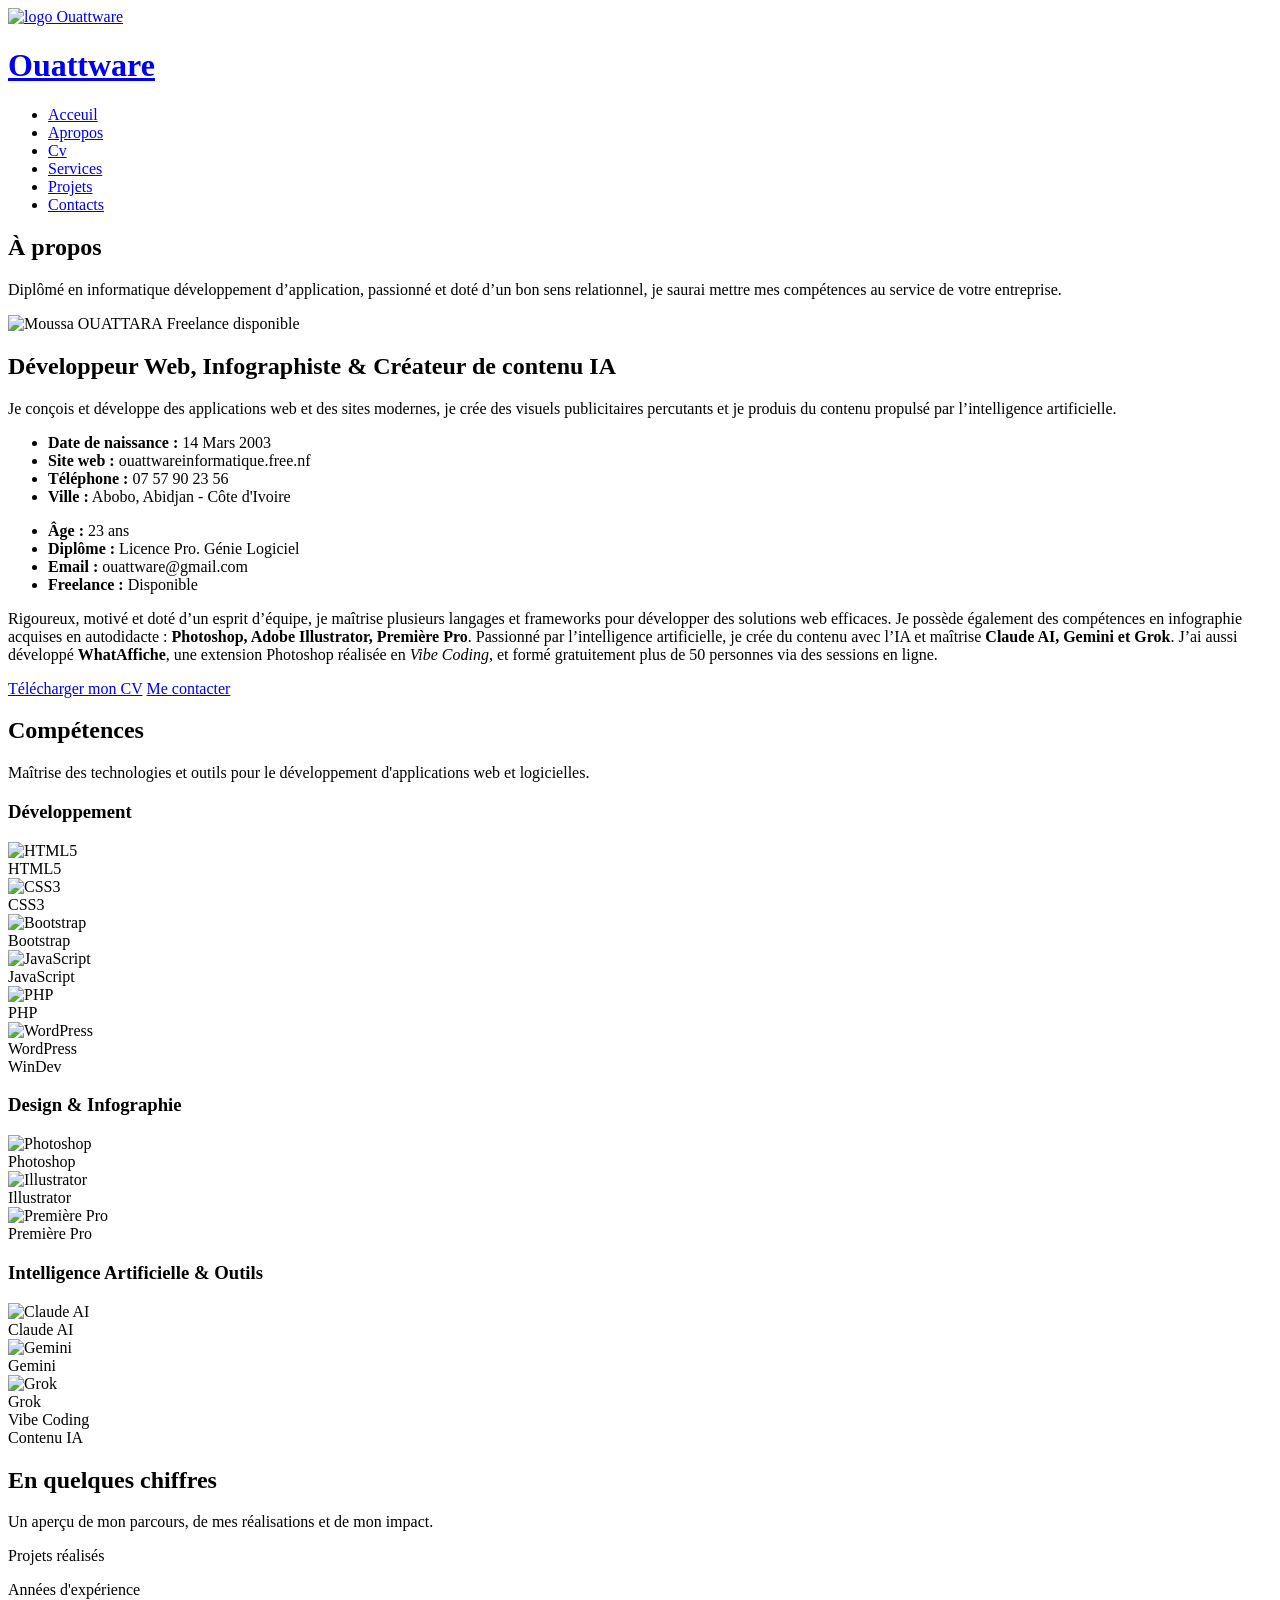
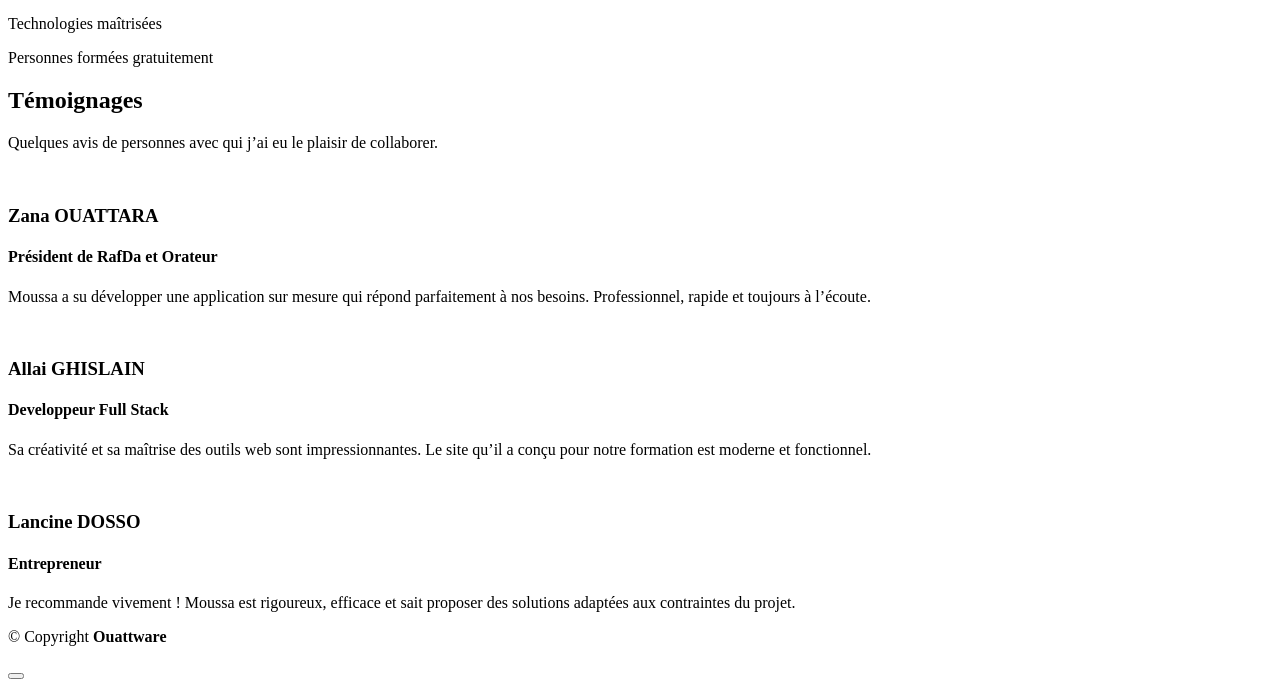
==== about.html @ c4c72423 "Add files via upload" ====
<!DOCTYPE html>
<html lang="en">

<head>
  <meta charset="utf-8">
  <meta content="width=device-width, initial-scale=1.0" name="viewport">
  <title>Apropos de moi</title>
  <meta name="description" content="">
  <meta name="keywords" content="">

  <!-- Favicons -->
  <link href="assets/img/logo.png" rel="icon">
  <link href="assets/img/ouattware.jpg" rel="apple-touch-icon">

  <!-- Fonts -->
  <link href="https://fonts.googleapis.com" rel="preconnect">
  <link href="https://fonts.gstatic.com" rel="preconnect" crossorigin>
  <link href="https://fonts.googleapis.com/css2?family=Roboto:ital,wght@0,100;0,300;0,400;0,500;0,700;0,900;1,100;1,300;1,400;1,500;1,700;1,900&family=Poppins:ital,wght@0,100;0,200;0,300;0,400;0,500;0,600;0,700;0,800;0,900;1,100;1,200;1,300;1,400;1,500;1,600;1,700;1,800;1,900&family=Raleway:ital,wght@0,100;0,200;0,300;0,400;0,500;0,600;0,700;0,800;0,900;1,100;1,200;1,300;1,400;1,500;1,600;1,700;1,800;1,900&display=swap" rel="stylesheet">

  <!-- Vendor CSS Files -->
  <link href="assets/vendor/bootstrap/css/bootstrap.min.css" rel="stylesheet">
  <link href="assets/vendor/bootstrap-icons/bootstrap-icons.css" rel="stylesheet">
  <link href="assets/vendor/aos/aos.css" rel="stylesheet">
  <link href="assets/vendor/swiper/swiper-bundle.min.css" rel="stylesheet">
  <link href="assets/vendor/glightbox/css/glightbox.min.css" rel="stylesheet">

  <!-- Main CSS File -->
  <link href="assets/css/main.css" rel="stylesheet">

  <!-- =======================================================
  * Template Name: Kelly
  * Template URL: https://bootstrapmade.com/kelly-free-bootstrap-cv-resume-html-template/
  * Updated: Aug 07 2024 with Bootstrap v5.3.3
  * Author: BootstrapMade.com
  * License: https://bootstrapmade.com/license/
  ======================================================== -->
</head>

<body class="about-page">

  <header id="header" class="header d-flex align-items-center light-background sticky-top">
    <div class="container-fluid position-relative d-flex align-items-center justify-content-between">

      <a href="index.html" class="logo d-flex align-items-center me-auto me-xl-0">
        <img src="assets/img/logo.png" alt="logo Ouattware">
        <h1 class="sitename">Ouattware</h1>
      </a>

      <nav id="navmenu" class="navmenu">
        <ul>
          <li><a href="index.html">Acceuil</a></li>
          <li><a href="about.html" class="active">Apropos</a></li>
          <li><a href="resume.html">Cv</a></li>
          <li><a href="services.html">Services</a></li>
          <li><a href="portfolio.html">Projets</a></li>
          <li><a href="contact.html">Contacts</a></li>
        </ul>
        <i class="mobile-nav-toggle d-xl-none bi bi-list"></i>
      </nav>

      <div class="header-social-links">
        <a href="https://web.facebook.com/ouattara.moussa.9659"><i class="bi bi-facebook"></i></a>
        <a href="https://www.youtube.com/@ouattware1-for-ma-tic862"><i class="bi bi-youtube"></i></a>
        <a href="https://wa.me/qr/3IEKDBV3Z6SHO1"><i class="bi bi-whatsapp"></i></a>
      </div>

    </div>
  </header>

  <main class="main">

    <!-- About Section -->
<section id="about" class="about section">

  <!-- Section Title -->
  <div class="container section-title" data-aos="fade-up">
    <h2>À propos</h2>
    <p>Diplômé en informatique développement d’application, passionné et doté d’un bon sens relationnel, je saurai mettre mes compétences au service de votre entreprise.</p>
  </div><!-- End Section Title -->

  <div class="container" data-aos="fade-up" data-aos-delay="100">

    <div class="row gy-4 justify-content-center align-items-center">
      <div class="col-lg-4">
        <div class="about-photo" data-aos="zoom-in" data-aos-delay="150">
          <img src="assets/img/Moi.jpg" class="img-fluid" alt="Moussa OUATTARA">
          <span class="about-photo-badge"><i class="bi bi-patch-check-fill"></i> Freelance disponible</span>
        </div>
      </div>
      <div class="col-lg-8 content" data-aos="fade-left" data-aos-delay="200">
        <h2>Développeur Web, Infographiste & Créateur de contenu IA</h2>
        <p class="fst-italic py-3">
          Je conçois et développe des applications web et des sites modernes, je crée des visuels publicitaires percutants et je produis du contenu propulsé par l’intelligence artificielle.
        </p>
        <div class="row about-info">
          <div class="col-lg-6">
            <ul>
              <li><i class="bi bi-calendar-event"></i> <strong>Date de naissance :</strong> <span>14 Mars 2003</span></li>
              <li><i class="bi bi-globe2"></i> <strong>Site web :</strong> <span>ouattwareinformatique.free.nf</span></li>
              <li><i class="bi bi-telephone"></i> <strong>Téléphone :</strong> <span>07 57 90 23 56</span></li>
              <li><i class="bi bi-geo-alt"></i> <strong>Ville :</strong> <span>Abobo, Abidjan - Côte d'Ivoire</span></li>
            </ul>
          </div>
          <div class="col-lg-6">
            <ul>
              <li><i class="bi bi-person"></i> <strong>Âge :</strong> <span>23 ans</span></li>
              <li><i class="bi bi-mortarboard"></i> <strong>Diplôme :</strong> <span>Licence Pro. Génie Logiciel</span></li>
              <li><i class="bi bi-envelope"></i> <strong>Email :</strong> <span>ouattware@gmail.com</span></li>
              <li><i class="bi bi-briefcase"></i> <strong>Freelance :</strong> <span>Disponible</span></li>
            </ul>
          </div>
        </div>
        <p class="py-3">
          Rigoureux, motivé et doté d’un esprit d’équipe, je maîtrise plusieurs langages et frameworks pour développer des solutions web efficaces.
          Je possède également des compétences en infographie acquises en autodidacte : <strong>Photoshop, Adobe Illustrator, Première Pro</strong>.
          Passionné par l’intelligence artificielle, je crée du contenu avec l’IA et maîtrise <strong>Claude AI, Gemini et Grok</strong>. J’ai aussi développé <strong>WhatAffiche</strong>, une extension Photoshop réalisée en <em>Vibe Coding</em>, et formé gratuitement plus de 50 personnes via des sessions en ligne.
        </p>
        <div class="about-actions" data-aos="fade-up" data-aos-delay="250">
          <a href="assets/Cv/MonCV%20actualis%C3%A9.pdf" download="Moussa-Ouattara-CV.pdf" target="_blank" rel="noopener" class="btn-about btn-about-primary"><i class="bi bi-file-earmark-pdf"></i> Télécharger mon CV</a>
          <a href="contact.html" class="btn-about btn-about-ghost"><i class="bi bi-chat-dots"></i> Me contacter</a>
        </div>
      </div>
    </div>

  </div>

</section><!-- /About Section -->

<!-- Skills Section -->
<section id="skills" class="skills section">

  <!-- Section Title -->
  <div class="container section-title" data-aos="fade-up">
    <h2>Compétences</h2>
    <p>Maîtrise des technologies et outils pour le développement d'applications web et logicielles.</p>
  </div><!-- End Section Title -->

  <div class="container" data-aos="fade-up" data-aos-delay="100">

    <!-- Développement -->
    <h3 class="skills-group-title"><i class="bi bi-code-slash"></i> Développement</h3>
    <div class="skills-grid">
      <div class="skill-card">
        <div class="skill-logo"><img src="assets/img/logos/html5.svg" alt="HTML5"></div>
        <span>HTML5</span>
      </div>
      <div class="skill-card">
        <div class="skill-logo"><img src="assets/img/logos/css3.svg" alt="CSS3"></div>
        <span>CSS3</span>
      </div>
      <div class="skill-card">
        <div class="skill-logo"><img src="assets/img/logos/bootstrap.svg" alt="Bootstrap"></div>
        <span>Bootstrap</span>
      </div>
      <div class="skill-card">
        <div class="skill-logo"><img src="assets/img/logos/javascript.svg" alt="JavaScript"></div>
        <span>JavaScript</span>
      </div>
      <div class="skill-card">
        <div class="skill-logo"><img src="assets/img/logos/php.svg" alt="PHP"></div>
        <span>PHP</span>
      </div>
      <div class="skill-card">
        <div class="skill-logo"><img src="assets/img/logos/wordpress.svg" alt="WordPress"></div>
        <span>WordPress</span>
      </div>
      <div class="skill-card">
        <div class="skill-logo skill-logo-icon"><i class="bi bi-window-stack"></i></div>
        <span>WinDev</span>
      </div>
    </div>

    <!-- Design & Infographie -->
    <h3 class="skills-group-title"><i class="bi bi-brush"></i> Design & Infographie</h3>
    <div class="skills-grid">
      <div class="skill-card">
        <div class="skill-logo"><img src="assets/img/logos/photoshop.svg" alt="Photoshop"></div>
        <span>Photoshop</span>
      </div>
      <div class="skill-card">
        <div class="skill-logo"><img src="assets/img/logos/illustrator.svg" alt="Illustrator"></div>
        <span>Illustrator</span>
      </div>
      <div class="skill-card">
        <div class="skill-logo"><img src="assets/img/logos/premierepro.svg" alt="Première Pro"></div>
        <span>Première Pro</span>
      </div>
    </div>

    <!-- Intelligence Artificielle & Outils -->
    <h3 class="skills-group-title"><i class="bi bi-robot"></i> Intelligence Artificielle & Outils</h3>
    <div class="skills-grid">
      <div class="skill-card">
        <div class="skill-logo"><img src="assets/img/logos/claude.svg" alt="Claude AI"></div>
        <span>Claude AI</span>
      </div>
      <div class="skill-card">
        <div class="skill-logo"><img src="assets/img/logos/gemini.svg" alt="Gemini"></div>
        <span>Gemini</span>
      </div>
      <div class="skill-card">
        <div class="skill-logo skill-logo--dark"><img src="assets/img/logos/grok.svg" alt="Grok"></div>
        <span>Grok</span>
      </div>
      <div class="skill-card">
        <div class="skill-logo skill-logo-icon"><i class="bi bi-stars"></i></div>
        <span>Vibe Coding</span>
      </div>
      <div class="skill-card">
        <div class="skill-logo skill-logo-icon"><i class="bi bi-pen"></i></div>
        <span>Contenu IA</span>
      </div>
    </div>

  </div>

</section><!-- /Skills Section -->

<!-- Stats Section -->
<section id="stats" class="stats section parallax-band" style="background-image: url('assets/img/bg/dark-tech.jpg');">

  <!-- Section Title -->
  <div class="container section-title" data-aos="fade-up">
    <h2>En quelques chiffres</h2>
    <p>Un aperçu de mon parcours, de mes réalisations et de mon impact.</p>
  </div><!-- End Section Title -->

  <div class="container" data-aos="fade-up" data-aos-delay="100">

    <div class="row gy-4">

      <div class="col-lg-3 col-md-6">
        <div class="stats-item text-center w-100 h-100">
          <span data-purecounter-start="0" data-purecounter-end="12" data-purecounter-duration="2" class="purecounter"></span>
          <p>Projets réalisés</p>
        </div>
      </div><!-- End Stats Item -->

      <div class="col-lg-3 col-md-6">
        <div class="stats-item text-center w-100 h-100">
          <span data-purecounter-start="0" data-purecounter-end="3" data-purecounter-duration="2" class="purecounter"></span>
          <p>Années d'expérience</p>
        </div>
      </div><!-- End Stats Item -->

      <div class="col-lg-3 col-md-6">
        <div class="stats-item text-center w-100 h-100">
          <span data-purecounter-start="0" data-purecounter-end="15" data-purecounter-duration="2" class="purecounter"></span>
          <p>Technologies maîtrisées</p>
        </div>
      </div><!-- End Stats Item -->

      <div class="col-lg-3 col-md-6">
        <div class="stats-item text-center w-100 h-100">
          <span data-purecounter-start="0" data-purecounter-end="50" data-purecounter-duration="2" class="purecounter"></span>
          <p>Personnes formées gratuitement</p>
        </div>
      </div><!-- End Stats Item -->

    </div>

  </div>

</section><!-- /Stats Section -->


    <!-- Testimonials Section -->
<section id="testimonials" class="testimonials section">

  <!-- Section Title -->
  <div class="container section-title" data-aos="fade-up">
    <h2>Témoignages</h2>
    <p>Quelques avis de personnes avec qui j’ai eu le plaisir de collaborer.</p>
  </div><!-- End Section Title -->

  <div class="container" data-aos="fade-up" data-aos-delay="100">

    <div class="swiper init-swiper">
      <script type="application/json" class="swiper-config">
        {
          "loop": true,
          "speed": 600,
          "autoplay": {
            "delay": 5000
          },
          "slidesPerView": "auto",
          "pagination": {
            "el": ".swiper-pagination",
            "type": "bullets",
            "clickable": true
          }
        }
      </script>
      <div class="swiper-wrapper">

        <!-- Témoignage 1 -->
        <div class="swiper-slide">
          <div class="testimonial-item">
            <img src="assets/img/testimonials/zana.jpg" class="testimonial-img" alt="">
            <h3>Zana OUATTARA</h3>
            <h4>Président de RafDa et Orateur</h4>
            <div class="stars">
              <i class="bi bi-star-fill"></i><i class="bi bi-star-fill"></i><i class="bi bi-star-fill"></i><i class="bi bi-star-fill"></i><i class="bi bi-star-fill"></i>
            </div>
            <p>
              <i class="bi bi-quote quote-icon-left"></i>
              <span>Moussa a su développer une application sur mesure qui répond parfaitement à nos besoins. Professionnel, rapide et toujours à l’écoute.</span>
              <i class="bi bi-quote quote-icon-right"></i>
            </p>
          </div>
        </div><!-- End testimonial item -->

        <!-- Témoignage 2 -->
        <div class="swiper-slide">
          <div class="testimonial-item">
            <img src="assets/img/testimonials/ghislain.jpg" class="testimonial-img" alt="">
            <h3>Allai GHISLAIN</h3>
            <h4>Developpeur Full Stack</h4>
            <div class="stars">
              <i class="bi bi-star-fill"></i><i class="bi bi-star-fill"></i><i class="bi bi-star-fill"></i><i class="bi bi-star-fill"></i><i class="bi bi-star-fill"></i>
            </div>
            <p>
              <i class="bi bi-quote quote-icon-left"></i>
              <span>Sa créativité et sa maîtrise des outils web sont impressionnantes. Le site qu’il a conçu pour notre formation est moderne et fonctionnel.</span>
              <i class="bi bi-quote quote-icon-right"></i>
            </p>
          </div>
        </div><!-- End testimonial item -->

        <!-- Témoignage 3 -->
        <div class="swiper-slide">
          <div class="testimonial-item">
            <img src="assets/img/testimonials/dosso.jpg" class="testimonial-img" alt="">
            <h3>Lancine DOSSO</h3>
            <h4>Entrepreneur</h4>
            <div class="stars">
              <i class="bi bi-star-fill"></i><i class="bi bi-star-fill"></i><i class="bi bi-star-fill"></i><i class="bi bi-star-fill"></i><i class="bi bi-star-fill"></i>
            </div>
            <p>
              <i class="bi bi-quote quote-icon-left"></i>
              <span>Je recommande vivement ! Moussa est rigoureux, efficace et sait proposer des solutions adaptées aux contraintes du projet.</span>
              <i class="bi bi-quote quote-icon-right"></i>
            </p>
          </div>
        </div><!-- End testimonial item -->

      </div>
      <div class="swiper-pagination"></div>
    </div>

  </div>

</section><!-- /Testimonials Section -->


  </main>

  <footer id="footer" class="footer light-background">

    <div class="container">
      <div class="copyright text-center ">
        <p>© <span>Copyright</span> <strong class="px-1 sitename">Ouattware</strong> </p>
      </div>
      <div class="social-links d-flex justify-content-center">
        <a href="https://web.facebook.com/ouattara.moussa.9659"><i class="bi bi-facebook"></i></a>
        <a href="https://www.youtube.com/@ouattware1-for-ma-tic862"><i class="bi bi-youtube"></i></a>
        <a href="tel:+2250757902356"><i class="bi bi-whatsapp"></i></a>
      </div>
      <div class="credits">
      </div>
    </div>

  </footer>

  <!-- Skill Detail Modal -->
  <div id="skill-modal" class="skill-modal" aria-hidden="true">
    <div class="skill-modal-overlay" data-close></div>
    <div class="skill-modal-dialog" role="dialog" aria-modal="true" aria-labelledby="skill-modal-title">
      <button class="skill-modal-close" data-close aria-label="Fermer"><i class="bi bi-x-lg"></i></button>
      <div class="skill-modal-logo"></div>
      <span class="skill-modal-tag"></span>
      <h3 id="skill-modal-title" class="skill-modal-title"></h3>
      <p class="skill-modal-desc"></p>
    </div>
  </div>

  <!-- Scroll Top -->
  <a href="#" id="scroll-top" class="scroll-top d-flex align-items-center justify-content-center"><i class="bi bi-arrow-up-short"></i></a>

  <!-- Preloader -->
  <div id="preloader"></div>

  <!-- Vendor JS Files -->
  <script src="assets/vendor/bootstrap/js/bootstrap.bundle.min.js"></script>
  <script src="assets/vendor/php-email-form/validate.js"></script>
  <script src="assets/vendor/aos/aos.js"></script>
  <script src="assets/vendor/waypoints/noframework.waypoints.js"></script>
  <script src="assets/vendor/purecounter/purecounter_vanilla.js"></script>
  <script src="assets/vendor/swiper/swiper-bundle.min.js"></script>
  <script src="assets/vendor/glightbox/js/glightbox.min.js"></script>
  <script src="assets/vendor/imagesloaded/imagesloaded.pkgd.min.js"></script>
  <script src="assets/vendor/isotope-layout/isotope.pkgd.min.js"></script>

  <!-- Main JS File -->
  <script src="assets/js/main.js"></script>

</body>

</html>
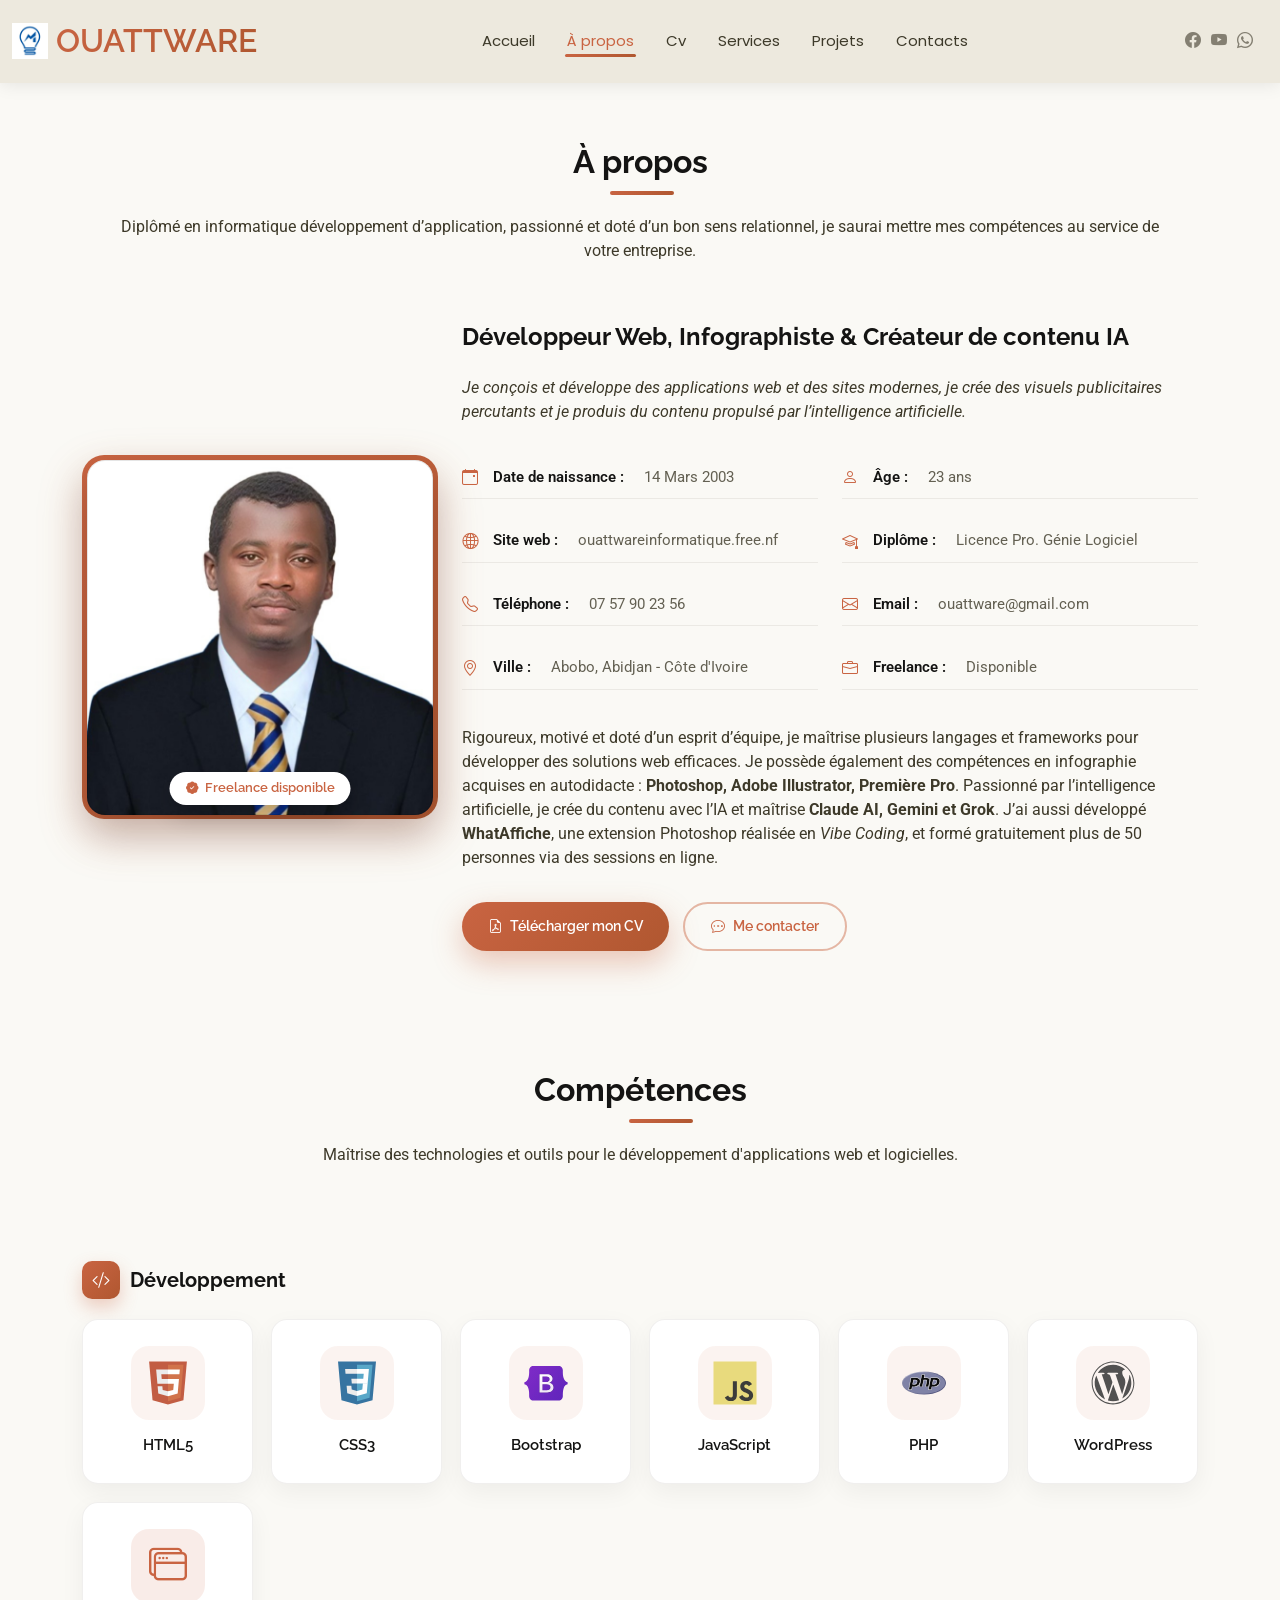
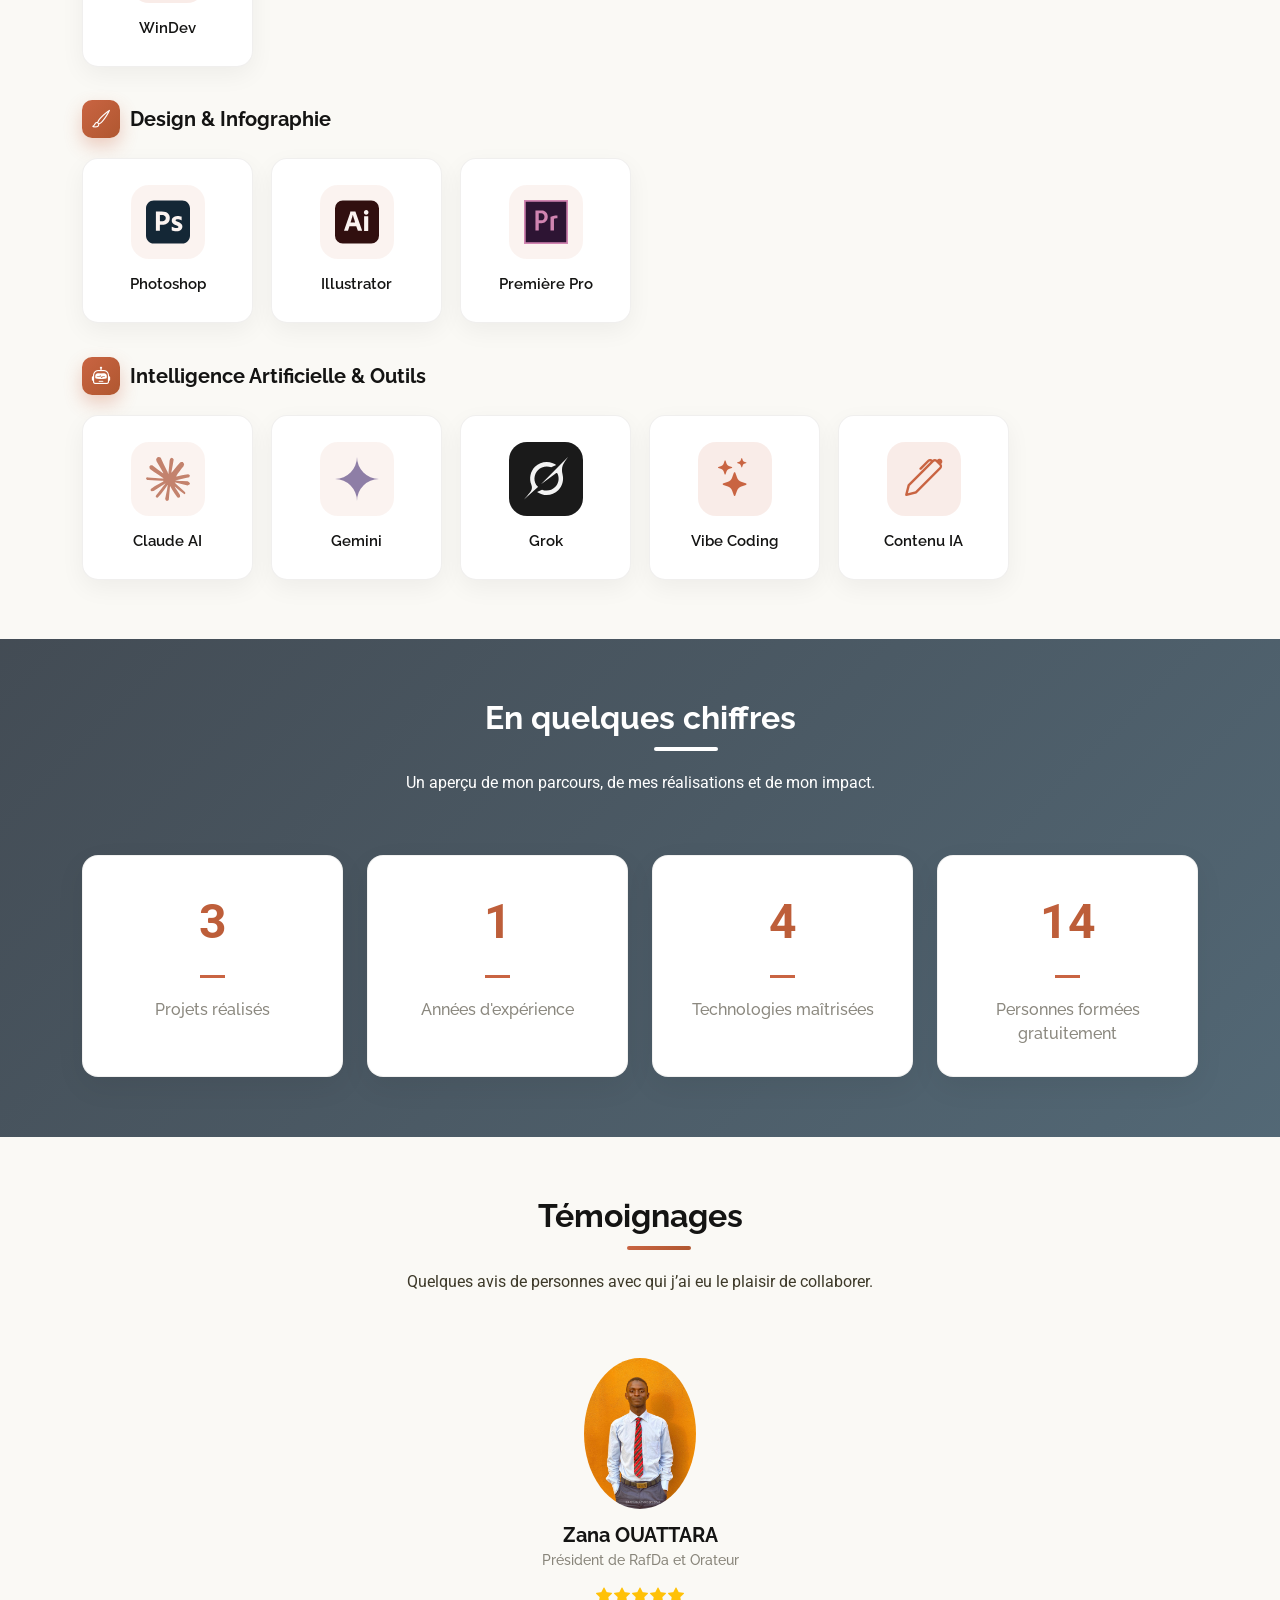
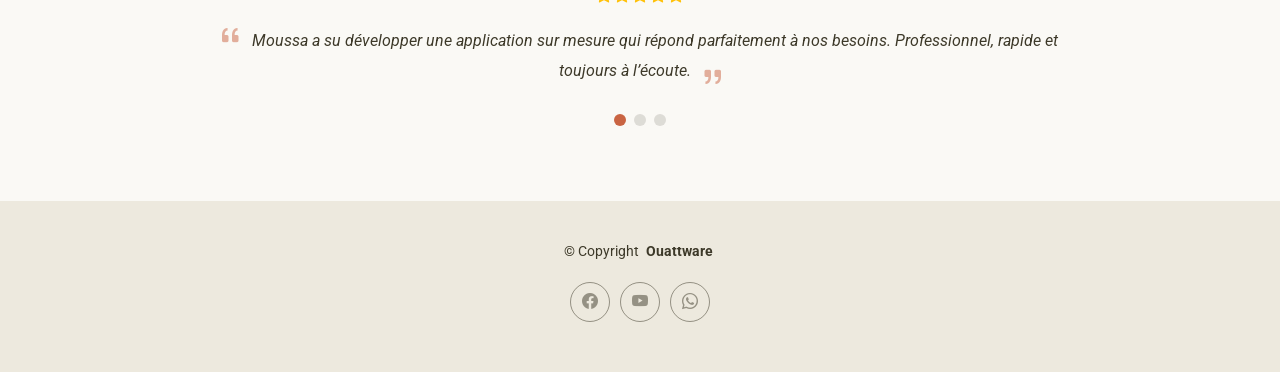
==== commit 5977488c: "Modification Email" ====
--- a/about.html
+++ b/about.html
@@ -1,10 +1,10 @@
 <!DOCTYPE html>
-<html lang="en">
+<html lang="fr">
 
 <head>
   <meta charset="utf-8">
   <meta content="width=device-width, initial-scale=1.0" name="viewport">
-  <title>Apropos de moi</title>
+  <title>À propos de moi</title>
   <meta name="description" content="">
   <meta name="keywords" content="">
 
@@ -48,8 +48,8 @@
 
       <nav id="navmenu" class="navmenu">
         <ul>
-          <li><a href="index.html">Acceuil</a></li>
-          <li><a href="about.html" class="active">Apropos</a></li>
+          <li><a href="index.html">Accueil</a></li>
+          <li><a href="about.html" class="active">À propos</a></li>
           <li><a href="resume.html">Cv</a></li>
           <li><a href="services.html">Services</a></li>
           <li><a href="portfolio.html">Projets</a></li>
@@ -105,7 +105,7 @@
             <ul>
               <li><i class="bi bi-person"></i> <strong>Âge :</strong> <span>23 ans</span></li>
               <li><i class="bi bi-mortarboard"></i> <strong>Diplôme :</strong> <span>Licence Pro. Génie Logiciel</span></li>
-              <li><i class="bi bi-envelope"></i> <strong>Email :</strong> <span>ouattware@gmail.com</span></li>
+              <li><i class="bi bi-envelope"></i> <strong>Email :</strong> <span class="js-email"></span></li>
               <li><i class="bi bi-briefcase"></i> <strong>Freelance :</strong> <span>Disponible</span></li>
             </ul>
           </div>
@@ -404,6 +404,17 @@
   <!-- Main JS File -->
   <script src="assets/js/main.js"></script>
 
+  <!-- Email masqué : reconstruit côté client pour éviter le scraping -->
+  <script>
+    (function () {
+      var e = atob('b3VhdHR3YXJlQGdtYWlsLmNvbQ==');
+      document.querySelectorAll('.js-email').forEach(function (el) {
+        el.textContent = e;
+        if (el.tagName === 'A') el.setAttribute('href', 'mailto:' + e);
+      });
+    })();
+  </script>
+
 </body>
 
 </html>
--- a/assets/css/main.css
+++ b/assets/css/main.css
@@ -0,0 +1,3873 @@
+/**
+* Template Name: Kelly
+* Template URL: https://bootstrapmade.com/kelly-free-bootstrap-cv-resume-html-template/
+* Updated: Aug 07 2024 with Bootstrap v5.3.3
+* Author: BootstrapMade.com
+* License: https://bootstrapmade.com/license/
+*/
+
+/*--------------------------------------------------------------
+# Font & Color Variables
+# Help: https://bootstrapmade.com/color-system/
+--------------------------------------------------------------*/
+/* Fonts */
+:root {
+  --default-font: "Roboto",  system-ui, -apple-system, "Segoe UI", Roboto, "Helvetica Neue", Arial, "Noto Sans", "Liberation Sans", sans-serif, "Apple Color Emoji", "Segoe UI Emoji", "Segoe UI Symbol", "Noto Color Emoji";
+  --heading-font: "Raleway",  sans-serif;
+  --nav-font: "Poppins",  sans-serif;
+}
+
+/* Global Colors - Claude/Anthropic-inspired warm theme. Updating them here will change the color scheme of the entire website */
+:root {
+  --background-color: #faf9f5; /* Background color for the entire website, including individual sections */
+  --default-color: #3d3929; /* Default color used for the majority of the text content across the entire website */
+  --heading-color: #141413; /* Color for headings, subheadings and title throughout the website */
+  --accent-color: #c96442; /* Accent color that represents your brand on the website. It's used for buttons, links, and other elements that need to stand out */
+  --surface-color: #ffffff; /* The surface color is used as a background of boxed elements within sections, such as cards, icon boxes, or other elements that require a visual separation from the global background. */
+  --contrast-color: #ffffff; /* Contrast color for text, ensuring readability against backgrounds of accent, heading, or default colors. */
+}
+
+/* Nav Menu Colors - The following color variables are used specifically for the navigation menu. They are separate from the global colors to allow for more customization options */
+:root {
+  --nav-color: #3d3929;  /* The default color of the main navmenu links */
+  --nav-hover-color: #c96442; /* Applied to main navmenu links when they are hovered over or active */
+  --nav-mobile-background-color: #ffffff; /* Used as the background color for mobile navigation menu */
+  --nav-dropdown-background-color: #ffffff; /* Used as the background color for dropdown items that appear when hovering over primary navigation items */
+  --nav-dropdown-color: #3d3929; /* Used for navigation links of the dropdown items in the navigation menu. */
+  --nav-dropdown-hover-color: #c96442; /* Similar to --nav-hover-color, this color is applied to dropdown navigation links when they are hovered over. */
+}
+
+/* Auto dark mode - follows the visitor's OS/browser preference */
+@media (prefers-color-scheme: dark) {
+  :root {
+    --background-color: #262624;
+    --default-color: #c3c0b6;
+    --heading-color: #faf9f5;
+    --accent-color: #d97757;
+    --surface-color: #30302e;
+    --contrast-color: #ffffff;
+    --nav-color: #c3c0b6;
+    --nav-hover-color: #d97757;
+    --nav-mobile-background-color: #1f1e1d;
+    --nav-dropdown-background-color: #30302e;
+    --nav-dropdown-color: #c3c0b6;
+    --nav-dropdown-hover-color: #d97757;
+  }
+}
+
+/* Color Presets - These classes override global colors when applied to any section or element, providing reuse of the sam color scheme. */
+
+.light-background {
+  --background-color: #ede9de;
+  --surface-color: #ffffff;
+}
+
+.dark-background {
+  --background-color: #1b1b19;
+  --default-color: #c3c0b6;
+  --heading-color: #faf9f5;
+  --surface-color: #262624;
+  --contrast-color: #ffffff;
+}
+
+/* In dark mode, keep "light" surfaces (header, footer) in tune with the theme */
+@media (prefers-color-scheme: dark) {
+  .light-background {
+    --background-color: #1f1e1d;
+    --surface-color: #262624;
+  }
+}
+
+/* Smooth scroll */
+:root {
+  scroll-behavior: smooth;
+}
+
+/*--------------------------------------------------------------
+# General Styling & Shared Classes
+--------------------------------------------------------------*/
+body {
+  color: var(--default-color);
+  background-color: var(--background-color);
+  font-family: var(--default-font);
+  -webkit-font-smoothing: antialiased;
+  -moz-osx-font-smoothing: grayscale;
+}
+
+a {
+  color: var(--accent-color);
+  text-decoration: none;
+  transition: 0.3s;
+}
+
+a:hover {
+  color: color-mix(in srgb, var(--accent-color), transparent 25%);
+  text-decoration: none;
+}
+
+h1,
+h2,
+h3,
+h4,
+h5,
+h6 {
+  color: var(--heading-color);
+  font-family: var(--heading-font);
+}
+
+/* PHP Email Form Messages
+------------------------------*/
+.php-email-form .error-message {
+  display: none;
+  background: #df1529;
+  color: #ffffff;
+  text-align: left;
+  padding: 15px;
+  margin-bottom: 24px;
+  font-weight: 600;
+}
+
+.php-email-form .sent-message {
+  display: none;
+  color: #ffffff;
+  background: #059652;
+  text-align: center;
+  padding: 15px;
+  margin-bottom: 24px;
+  font-weight: 600;
+}
+
+.php-email-form .loading {
+  display: none;
+  background: var(--surface-color);
+  text-align: center;
+  padding: 15px;
+  margin-bottom: 24px;
+}
+
+.php-email-form .loading:before {
+  content: "";
+  display: inline-block;
+  border-radius: 50%;
+  width: 24px;
+  height: 24px;
+  margin: 0 10px -6px 0;
+  border: 3px solid var(--accent-color);
+  border-top-color: var(--surface-color);
+  animation: php-email-form-loading 1s linear infinite;
+}
+
+@keyframes php-email-form-loading {
+  0% {
+    transform: rotate(0deg);
+  }
+
+  100% {
+    transform: rotate(360deg);
+  }
+}
+
+/*--------------------------------------------------------------
+# Global Header
+--------------------------------------------------------------*/
+.header {
+  color: var(--default-color);
+  background-color: var(--background-color);
+  padding: 15px 0;
+  transition: all 0.5s;
+  z-index: 997;
+  box-shadow: 0px 0 18px rgba(0, 0, 0, 0.1);
+}
+
+.header .logo {
+  line-height: 1;
+}
+
+.header .logo img {
+  max-height: 36px;
+  margin-right: 8px;
+}
+
+.header .logo h1 {
+  font-size: 32px;
+  margin: 0;
+  font-weight: 300;
+  text-transform: uppercase;
+  color: var(--heading-color);
+}
+
+.header .header-social-links {
+  padding-right: 15px;
+}
+
+.header .header-social-links a {
+  color: color-mix(in srgb, var(--default-color), transparent 40%);
+  padding-left: 6px;
+  display: inline-block;
+  transition: 0.3s;
+  font-size: 16px;
+}
+
+.header .header-social-links a:hover {
+  color: var(--accent-color);
+}
+
+.header .header-social-links a i {
+  line-height: 0px;
+}
+
+@media (max-width: 1200px) {
+  .header .logo {
+    order: 1;
+  }
+
+  .header .header-social-links {
+    order: 2;
+  }
+
+  .header .navmenu {
+    order: 3;
+  }
+}
+
+/* On phones the social icons crowd the logo + burger — hide them here
+   (they remain available in the footer). */
+@media (max-width: 768px) {
+  .header .header-social-links {
+    display: none;
+  }
+}
+
+/*--------------------------------------------------------------
+# About page — intro block styling & animation
+--------------------------------------------------------------*/
+
+/* Portrait with gradient frame, depth shadow and a status badge */
+.about-page .about-photo {
+  position: relative;
+  display: block;
+  padding: 5px;
+  border-radius: 22px;
+  background: var(--accent-gradient);
+  box-shadow: 0 18px 44px rgba(201, 100, 66, 0.28);
+  transition: transform 0.5s cubic-bezier(0.2, 0.7, 0.2, 1);
+}
+.about-page .about-photo:hover { transform: translateY(-6px); }
+.about-page .about-photo img {
+  border-radius: 18px;
+  display: block;
+  width: 100%;
+}
+.about-page .about-photo-badge {
+  position: absolute;
+  bottom: 14px;
+  left: 50%;
+  transform: translateX(-50%);
+  display: inline-flex;
+  align-items: center;
+  gap: 6px;
+  white-space: nowrap;
+  padding: 7px 16px;
+  border-radius: 50px;
+  font-family: var(--heading-font);
+  font-size: 12.5px;
+  font-weight: 600;
+  color: var(--accent-color);
+  background: var(--surface-color);
+  box-shadow: 0 10px 24px rgba(0, 0, 0, 0.18);
+}
+.about-page .about-photo-badge i { color: var(--accent-color); }
+
+/* Info rows: icon chip + label, with a divider and hover nudge */
+.about-page .about-info ul {
+  list-style: none;
+  padding: 0;
+  margin: 0;
+}
+.about-page .about-info li {
+  display: flex;
+  align-items: baseline;
+  gap: 10px;
+  padding: 10px 0;
+  font-size: 15px;
+  border-bottom: 1px solid color-mix(in srgb, var(--default-color), transparent 92%);
+}
+.about-page .about-info li i {
+  color: var(--accent-color);
+  font-size: 15px;
+  flex-shrink: 0;
+  transition: transform 0.3s ease;
+}
+.about-page .about-info li:hover i { transform: translateX(3px); }
+.about-page .about-info li strong { color: var(--heading-color); font-weight: 600; }
+.about-page .about-info li span { color: color-mix(in srgb, var(--default-color), transparent 20%); }
+
+/* Action buttons */
+.about-page .about-actions {
+  display: flex;
+  flex-wrap: wrap;
+  gap: 14px;
+  margin-top: 6px;
+}
+.about-page .btn-about {
+  display: inline-flex;
+  align-items: center;
+  gap: 8px;
+  padding: 12px 26px;
+  border-radius: 50px;
+  font-family: var(--heading-font);
+  font-weight: 600;
+  font-size: 14px;
+  transition: transform 0.35s ease, box-shadow 0.35s ease, background 0.35s ease, color 0.35s ease;
+}
+.about-page .btn-about-primary {
+  color: #fff;
+  background: var(--accent-gradient);
+  box-shadow: 0 12px 30px rgba(201, 100, 66, 0.35);
+}
+.about-page .btn-about-primary:hover {
+  color: #fff;
+  transform: translateY(-3px);
+  box-shadow: 0 18px 40px rgba(201, 100, 66, 0.5);
+}
+.about-page .btn-about-ghost {
+  color: var(--accent-color);
+  border: 2px solid color-mix(in srgb, var(--accent-color), transparent 55%);
+}
+.about-page .btn-about-ghost:hover {
+  color: #fff;
+  background: var(--accent-color);
+  border-color: transparent;
+  transform: translateY(-3px);
+}
+.about-page .btn-about:active { transform: scale(0.96); }
+
+/*--------------------------------------------------------------
+# Navigation Menu
+--------------------------------------------------------------*/
+/* Desktop Navigation */
+@media (min-width: 1200px) {
+  .navmenu {
+    padding: 0;
+  }
+
+  .navmenu ul {
+    margin: 0;
+    padding: 0;
+    display: flex;
+    list-style: none;
+    align-items: center;
+  }
+
+  .navmenu li {
+    position: relative;
+  }
+
+  .navmenu>ul>li {
+    white-space: nowrap;
+    padding: 15px 14px;
+  }
+
+  .navmenu>ul>li:last-child {
+    padding-right: 0;
+  }
+
+  .navmenu a,
+  .navmenu a:focus {
+    color: var(--nav-color);
+    font-size: 15px;
+    padding: 0 2px;
+    font-family: var(--nav-font);
+    font-weight: 400;
+    display: flex;
+    align-items: center;
+    justify-content: space-between;
+    white-space: nowrap;
+    transition: 0.3s;
+    position: relative;
+  }
+
+  .navmenu a i,
+  .navmenu a:focus i {
+    font-size: 12px;
+    line-height: 0;
+    margin-left: 5px;
+    transition: 0.3s;
+  }
+
+  .navmenu>ul>li>a:before {
+    content: "";
+    position: absolute;
+    height: 2px;
+    bottom: -6px;
+    left: 0;
+    background-color: var(--nav-hover-color);
+    visibility: hidden;
+    width: 0px;
+    transition: all 0.3s ease-in-out 0s;
+  }
+
+  .navmenu a:hover:before,
+  .navmenu li:hover>a:before,
+  .navmenu .active:before {
+    visibility: visible;
+    width: 25px;
+  }
+
+  .navmenu li:hover>a,
+  .navmenu .active,
+  .navmenu .active:focus {
+    color: var(--nav-hover-color);
+  }
+
+  .navmenu .dropdown ul {
+    margin: 0;
+    padding: 10px 0;
+    background: var(--nav-dropdown-background-color);
+    display: block;
+    position: absolute;
+    visibility: hidden;
+    left: 14px;
+    top: 130%;
+    opacity: 0;
+    transition: 0.3s;
+    border-radius: 4px;
+    z-index: 99;
+    box-shadow: 0px 0px 30px rgba(0, 0, 0, 0.1);
+  }
+
+  .navmenu .dropdown ul li {
+    min-width: 200px;
+  }
+
+  .navmenu .dropdown ul a {
+    padding: 10px 20px;
+    font-size: 15px;
+    text-transform: none;
+    color: var(--nav-dropdown-color);
+  }
+
+  .navmenu .dropdown ul a i {
+    font-size: 12px;
+  }
+
+  .navmenu .dropdown ul a:hover,
+  .navmenu .dropdown ul .active:hover,
+  .navmenu .dropdown ul li:hover>a {
+    color: var(--nav-dropdown-hover-color);
+  }
+
+  .navmenu .dropdown:hover>ul {
+    opacity: 1;
+    top: 100%;
+    visibility: visible;
+  }
+
+  .navmenu .dropdown .dropdown ul {
+    top: 0;
+    left: -90%;
+    visibility: hidden;
+  }
+
+  .navmenu .dropdown .dropdown:hover>ul {
+    opacity: 1;
+    top: 0;
+    left: -100%;
+    visibility: visible;
+  }
+}
+
+/* Mobile Navigation */
+@media (max-width: 1199px) {
+  .mobile-nav-toggle {
+    color: var(--nav-color);
+    font-size: 28px;
+    line-height: 0;
+    margin-right: 10px;
+    cursor: pointer;
+    transition: color 0.3s;
+  }
+
+  .navmenu {
+    padding: 0;
+    z-index: 9997;
+  }
+
+  .navmenu ul {
+    display: none;
+    list-style: none;
+    position: absolute;
+    inset: 60px 20px 20px 20px;
+    padding: 10px 0;
+    margin: 0;
+    border-radius: 6px;
+    background-color: var(--nav-mobile-background-color);
+    border: 1px solid color-mix(in srgb, var(--default-color), transparent 90%);
+    box-shadow: none;
+    overflow-y: auto;
+    transition: 0.3s;
+    z-index: 9998;
+  }
+
+  .navmenu a,
+  .navmenu a:focus {
+    color: var(--nav-dropdown-color);
+    padding: 10px 20px;
+    font-family: var(--nav-font);
+    font-size: 17px;
+    font-weight: 500;
+    display: flex;
+    align-items: center;
+    justify-content: space-between;
+    white-space: nowrap;
+    transition: 0.3s;
+  }
+
+  .navmenu a i,
+  .navmenu a:focus i {
+    font-size: 12px;
+    line-height: 0;
+    margin-left: 5px;
+    width: 30px;
+    height: 30px;
+    display: flex;
+    align-items: center;
+    justify-content: center;
+    border-radius: 50%;
+    transition: 0.3s;
+    background-color: color-mix(in srgb, var(--accent-color), transparent 90%);
+  }
+
+  .navmenu a i:hover,
+  .navmenu a:focus i:hover {
+    background-color: var(--accent-color);
+    color: var(--contrast-color);
+  }
+
+  .navmenu a:hover,
+  .navmenu .active,
+  .navmenu .active:focus {
+    color: var(--nav-dropdown-hover-color);
+  }
+
+  .navmenu .active i,
+  .navmenu .active:focus i {
+    background-color: var(--accent-color);
+    color: var(--contrast-color);
+    transform: rotate(180deg);
+  }
+
+  .navmenu .dropdown ul {
+    position: static;
+    display: none;
+    z-index: 99;
+    padding: 10px 0;
+    margin: 10px 20px;
+    background-color: var(--nav-dropdown-background-color);
+    transition: all 0.5s ease-in-out;
+  }
+
+  .navmenu .dropdown ul ul {
+    background-color: rgba(33, 37, 41, 0.1);
+  }
+
+  .navmenu .dropdown>.dropdown-active {
+    display: block;
+    background-color: rgba(33, 37, 41, 0.03);
+  }
+
+  .mobile-nav-active {
+    overflow: hidden;
+  }
+
+  .mobile-nav-active .mobile-nav-toggle {
+    color: #fff;
+    position: absolute;
+    font-size: 32px;
+    top: 15px;
+    right: 15px;
+    margin-right: 0;
+    z-index: 9999;
+  }
+
+  .mobile-nav-active .navmenu {
+    position: fixed;
+    overflow: hidden;
+    inset: 0;
+    background: rgba(33, 37, 41, 0.8);
+    transition: 0.3s;
+  }
+
+  .mobile-nav-active .navmenu>ul {
+    display: block;
+  }
+}
+
+/*--------------------------------------------------------------
+# Global Footer
+--------------------------------------------------------------*/
+.footer {
+  color: var(--default-color);
+  background-color: var(--background-color);
+  font-size: 14px;
+  padding: 40px 0;
+  position: relative;
+}
+
+.footer .copyright p {
+  margin-bottom: 0;
+}
+
+.footer .social-links {
+  margin-top: 20px;
+}
+
+.footer .social-links a {
+  display: flex;
+  align-items: center;
+  justify-content: center;
+  width: 40px;
+  height: 40px;
+  border-radius: 50%;
+  border: 1px solid color-mix(in srgb, var(--default-color), transparent 50%);
+  font-size: 16px;
+  color: color-mix(in srgb, var(--default-color), transparent 50%);
+  margin: 0 5px;
+  transition: 0.3s;
+}
+
+.footer .social-links a:hover {
+  color: var(--accent-color);
+  border-color: var(--accent-color);
+}
+
+.footer .credits {
+  margin-top: 10px;
+  font-size: 13px;
+  text-align: center;
+}
+
+/*--------------------------------------------------------------
+# Preloader
+--------------------------------------------------------------*/
+#preloader {
+  position: fixed;
+  inset: 0;
+  z-index: 9999;
+  overflow: hidden;
+  background-color: var(--background-color);
+  transition: all 0.6s ease-out;
+  width: 100%;
+  height: 100vh;
+}
+
+#preloader:before,
+#preloader:after {
+  content: "";
+  position: absolute;
+  border: 4px solid var(--accent-color);
+  border-radius: 50%;
+  animation: animate-preloader 2s cubic-bezier(0, 0.2, 0.8, 1) infinite;
+}
+
+#preloader:after {
+  animation-delay: -0.5s;
+}
+
+@keyframes animate-preloader {
+  0% {
+    width: 10px;
+    height: 10px;
+    top: calc(50% - 5px);
+    left: calc(50% - 5px);
+    opacity: 1;
+  }
+
+  100% {
+    width: 72px;
+    height: 72px;
+    top: calc(50% - 36px);
+    left: calc(50% - 36px);
+    opacity: 0;
+  }
+}
+
+/*--------------------------------------------------------------
+# Scroll Top Button
+--------------------------------------------------------------*/
+.scroll-top {
+  position: fixed;
+  visibility: hidden;
+  opacity: 0;
+  right: 15px;
+  bottom: -15px;
+  z-index: 99999;
+  background-color: var(--accent-color);
+  width: 44px;
+  height: 44px;
+  border-radius: 50px;
+  transition: all 0.4s;
+}
+
+.scroll-top i {
+  font-size: 24px;
+  color: var(--contrast-color);
+  line-height: 0;
+}
+
+.scroll-top:hover {
+  background-color: color-mix(in srgb, var(--accent-color), transparent 20%);
+  color: var(--contrast-color);
+}
+
+.scroll-top.active {
+  visibility: visible;
+  opacity: 1;
+  bottom: 15px;
+}
+
+/*--------------------------------------------------------------
+# Disable aos animation delay on mobile devices
+--------------------------------------------------------------*/
+@media screen and (max-width: 768px) {
+  [data-aos-delay] {
+    transition-delay: 0 !important;
+  }
+}
+
+/*--------------------------------------------------------------
+# Global Page Titles & Breadcrumbs
+--------------------------------------------------------------*/
+.page-title {
+  color: var(--default-color);
+  background-color: var(--background-color);
+  padding: 25px 0;
+  position: relative;
+  border-bottom: 1px solid color-mix(in srgb, var(--default-color), transparent 85%);
+}
+
+.page-title h1 {
+  font-size: 24px;
+  font-weight: 400;
+}
+
+.page-title .breadcrumbs ol {
+  display: flex;
+  flex-wrap: wrap;
+  list-style: none;
+  padding: 0;
+  margin: 0;
+  font-size: 14px;
+  font-weight: 400;
+}
+
+.page-title .breadcrumbs ol li+li {
+  padding-left: 10px;
+}
+
+.page-title .breadcrumbs ol li+li::before {
+  content: "/";
+  display: inline-block;
+  padding-right: 10px;
+  color: color-mix(in srgb, var(--default-color), transparent 70%);
+}
+
+/*--------------------------------------------------------------
+# Global Sections
+--------------------------------------------------------------*/
+section,
+.section {
+  color: var(--default-color);
+  background-color: var(--background-color);
+  padding: 60px 0;
+  scroll-margin-top: 100px;
+  overflow: clip;
+}
+
+@media (max-width: 1199px) {
+
+  section,
+  .section {
+    scroll-margin-top: 66px;
+  }
+}
+
+/*--------------------------------------------------------------
+# Global Section Titles
+--------------------------------------------------------------*/
+.section-title {
+  text-align: center;
+  padding-bottom: 60px;
+  position: relative;
+}
+
+.section-title h2 {
+  font-size: 32px;
+  font-weight: 700;
+  margin-bottom: 20px;
+  padding-bottom: 20px;
+  position: relative;
+}
+
+.section-title h2:after {
+  content: "";
+  position: absolute;
+  display: block;
+  width: 50px;
+  height: 3px;
+  background: var(--accent-color);
+  left: 0;
+  right: 0;
+  bottom: 0;
+  margin: auto;
+}
+
+.section-title p {
+  margin-bottom: 0;
+}
+
+/*--------------------------------------------------------------
+# Hero Section
+--------------------------------------------------------------*/
+.hero {
+  width: 100%;
+  min-height: calc(100vh - 82px);
+  position: relative;
+  padding: 80px 0;
+  display: flex;
+  align-items: center;
+  justify-content: center;
+}
+
+@media (max-width: 1200px) {
+  .hero {
+    min-height: calc(100vh - 68px);
+  }
+}
+
+.hero img {
+  position: absolute;
+  inset: 0;
+  display: block;
+  width: 100%;
+  height: 100%;
+  object-fit: cover;
+  z-index: 1;
+}
+
+.hero .container {
+  position: relative;
+  z-index: 4;
+}
+
+.hero h2 {
+  margin: 0;
+  font-size: 48px;
+  font-weight: 700;
+}
+
+.hero p {
+  margin: 10px 0 0 0;
+  font-size: 24px;
+  color: var(--heading-color);
+}
+
+.hero .btn-get-started {
+  color: var(--contrast-color);
+  background: var(--accent-color);
+  font-family: var(--heading-font);
+  text-transform: uppercase;
+  font-weight: 600;
+  font-size: 12px;
+  letter-spacing: 1px;
+  display: inline-block;
+  padding: 12px 40px;
+  border-radius: 50px;
+  transition: 0.5s;
+  margin-top: 30px;
+}
+
+.hero .btn-get-started:hover {
+  background: color-mix(in srgb, var(--accent-color) 90%, white 20%);
+}
+
+@media (max-width: 768px) {
+  .hero h2 {
+    font-size: 32px;
+  }
+
+  .hero p {
+    font-size: 18px;
+  }
+}
+
+/*--------------------------------------------------------------
+# About Section
+--------------------------------------------------------------*/
+.about .content h2 {
+  font-weight: 700;
+  font-size: 24px;
+}
+
+.about .content ul {
+  list-style: none;
+  padding: 0;
+}
+
+.about .content ul li {
+  margin-bottom: 20px;
+  display: flex;
+  align-items: center;
+}
+
+.about .content ul strong {
+  margin-right: 10px;
+}
+
+.about .content ul i {
+  font-size: 16px;
+  margin-right: 5px;
+  color: var(--accent-color);
+  line-height: 0;
+}
+
+/*--------------------------------------------------------------
+# Skills Section
+--------------------------------------------------------------*/
+.skills .progress {
+  height: 60px;
+  display: block;
+  background: none;
+  border-radius: 0;
+}
+
+.skills .progress .skill {
+  color: var(--heading-color);
+  padding: 0;
+  margin: 0 0 6px 0;
+  text-transform: uppercase;
+  display: block;
+  font-weight: 600;
+  font-family: var(--heading-font);
+}
+
+.skills .progress .skill .val {
+  float: right;
+  font-style: normal;
+}
+
+.skills .progress-bar-wrap {
+  background: color-mix(in srgb, var(--default-color), transparent 90%);
+  height: 10px;
+}
+
+.skills .progress-bar {
+  width: 1px;
+  height: 10px;
+  transition: 0.9s;
+  background-color: var(--accent-color);
+}
+
+/*--------------------------------------------------------------
+# Stats Section
+--------------------------------------------------------------*/
+.stats .stats-item {
+  padding: 30px;
+  width: 100%;
+}
+
+.stats .stats-item span {
+  color: var(--heading-color);
+  font-size: 48px;
+  display: block;
+  font-weight: 700;
+  margin-bottom: 20px;
+  padding-bottom: 20px;
+  position: relative;
+}
+
+.stats .stats-item span:after {
+  content: "";
+  position: absolute;
+  display: block;
+  width: 25px;
+  height: 3px;
+  background: var(--accent-color);
+  left: 0;
+  right: 0;
+  bottom: 0;
+  margin: auto;
+}
+
+.stats .stats-item p {
+  color: color-mix(in srgb, var(--default-color), transparent 40%);
+  padding: 0;
+  margin: 0;
+  font-family: var(--heading-font);
+  font-weight: 500;
+}
+
+/*--------------------------------------------------------------
+# Testimonials Section
+--------------------------------------------------------------*/
+.testimonials .section-header {
+  margin-bottom: 40px;
+}
+
+.testimonials .testimonials-carousel,
+.testimonials .testimonials-slider {
+  overflow: hidden;
+}
+
+.testimonials .testimonial-item {
+  text-align: center;
+}
+
+.testimonials .testimonial-item .testimonial-img {
+  width: 120px;
+  border-radius: 50%;
+  border: 4px solid var(--background-color);
+  margin: 0 auto;
+}
+
+.testimonials .testimonial-item h3 {
+  font-size: 20px;
+  font-weight: bold;
+  margin: 10px 0 5px 0;
+}
+
+.testimonials .testimonial-item h4 {
+  font-size: 14px;
+  color: color-mix(in srgb, var(--default-color), transparent 40%);
+  margin: 0 0 15px 0;
+}
+
+.testimonials .testimonial-item .stars {
+  margin-bottom: 15px;
+}
+
+.testimonials .testimonial-item .stars i {
+  color: #ffc107;
+  margin: 0 1px;
+}
+
+.testimonials .testimonial-item .quote-icon-left,
+.testimonials .testimonial-item .quote-icon-right {
+  color: color-mix(in srgb, var(--accent-color), transparent 50%);
+  font-size: 26px;
+  line-height: 0;
+}
+
+.testimonials .testimonial-item .quote-icon-left {
+  display: inline-block;
+  left: -5px;
+  position: relative;
+}
+
+.testimonials .testimonial-item .quote-icon-right {
+  display: inline-block;
+  right: -5px;
+  position: relative;
+  top: 10px;
+  transform: scale(-1, -1);
+}
+
+.testimonials .testimonial-item p {
+  font-style: italic;
+  margin: 0 auto 15px auto;
+}
+
+.testimonials .swiper-wrapper {
+  height: auto;
+}
+
+.testimonials .swiper-pagination {
+  margin-top: 20px;
+  position: relative;
+}
+
+.testimonials .swiper-pagination .swiper-pagination-bullet {
+  width: 12px;
+  height: 12px;
+  opacity: 1;
+  background-color: color-mix(in srgb, var(--default-color), transparent 85%);
+}
+
+.testimonials .swiper-pagination .swiper-pagination-bullet-active {
+  background-color: var(--accent-color);
+}
+
+@media (min-width: 992px) {
+  .testimonials .testimonial-item p {
+    width: 80%;
+  }
+}
+
+/*--------------------------------------------------------------
+# Resume Section
+--------------------------------------------------------------*/
+.resume .resume-title {
+  color: var(--heading-color);
+  font-size: 26px;
+  font-weight: 700;
+  margin-top: 20px;
+  margin-bottom: 20px;
+}
+
+.resume .resume-item {
+  padding: 0 0 20px 20px;
+  margin-top: -2px;
+  border-left: 2px solid var(--accent-color);
+  position: relative;
+}
+
+.resume .resume-item h4 {
+  line-height: 18px;
+  font-size: 18px;
+  font-weight: 600;
+  text-transform: uppercase;
+  color: color-mix(in srgb, var(--default-color), transparent 20%);
+  margin-bottom: 10px;
+}
+
+.resume .resume-item h5 {
+  font-size: 16px;
+  padding: 5px 15px;
+  display: inline-block;
+  font-weight: 600;
+  margin-bottom: 10px;
+}
+
+.resume .resume-item ul {
+  padding-left: 20px;
+}
+
+.resume .resume-item ul li {
+  padding-bottom: 10px;
+}
+
+.resume .resume-item:last-child {
+  padding-bottom: 0;
+}
+
+.resume .resume-item::before {
+  content: "";
+  position: absolute;
+  width: 16px;
+  height: 16px;
+  border-radius: 50px;
+  left: -9px;
+  top: 0;
+  background: var(--background-color);
+  border: 2px solid var(--accent-color);
+}
+
+/*--------------------------------------------------------------
+# Services Section
+--------------------------------------------------------------*/
+.services .service-item {
+  background-color: var(--surface-color);
+  box-shadow: 0px 5px 90px 0px rgba(0, 0, 0, 0.1);
+  height: 100%;
+  padding: 60px 30px;
+  text-align: center;
+  transition: 0.3s;
+  border-radius: 5px;
+}
+
+.services .service-item .icon {
+  margin: 0 auto;
+  width: 100px;
+  height: 100px;
+  display: flex;
+  align-items: center;
+  justify-content: center;
+  transition: ease-in-out 0.3s;
+  position: relative;
+}
+
+.services .service-item .icon i {
+  font-size: 36px;
+  transition: 0.5s;
+  position: relative;
+}
+
+.services .service-item .icon svg {
+  position: absolute;
+  top: 0;
+  left: 0;
+}
+
+.services .service-item .icon svg path {
+  transition: 0.5s;
+  fill: color-mix(in srgb, var(--default-color), transparent 95%);
+}
+
+.services .service-item h3 {
+  font-weight: 700;
+  margin: 10px 0 15px 0;
+  font-size: 22px;
+}
+
+.services .service-item p {
+  line-height: 24px;
+  font-size: 14px;
+  margin-bottom: 0;
+}
+
+.services .service-item:hover {
+  box-shadow: 0px 5px 35px 0px rgba(0, 0, 0, 0.1);
+}
+
+.services .service-item.item-cyan i {
+  color: #0dcaf0;
+}
+
+.services .service-item.item-cyan:hover .icon i {
+  color: #000;
+}
+
+.services .service-item.item-cyan:hover .icon path {
+  fill: #0dcaf0;
+}
+
+.services .service-item.item-orange i {
+  color: #fd7e14;
+}
+
+.services .service-item.item-orange:hover .icon i {
+  color: #000;
+}
+
+.services .service-item.item-orange:hover .icon path {
+  fill: #fd7e14;
+}
+
+.services .service-item.item-teal i {
+  color: #20c997;
+}
+
+.services .service-item.item-teal:hover .icon i {
+  color: #000;
+}
+
+.services .service-item.item-teal:hover .icon path {
+  fill: #20c997;
+}
+
+.services .service-item.item-red i {
+  color: #df1529;
+}
+
+.services .service-item.item-red:hover .icon i {
+  color: #000;
+}
+
+.services .service-item.item-red:hover .icon path {
+  fill: #df1529;
+}
+
+.services .service-item.item-indigo i {
+  color: #6610f2;
+}
+
+.services .service-item.item-indigo:hover .icon i {
+  color: #000;
+}
+
+.services .service-item.item-indigo:hover .icon path {
+  fill: #6610f2;
+}
+
+.services .service-item.item-pink i {
+  color: #f3268c;
+}
+
+.services .service-item.item-pink:hover .icon i {
+  color: #000;
+}
+
+.services .service-item.item-pink:hover .icon path {
+  fill: #f3268c;
+}
+
+/*--------------------------------------------------------------
+# Portfolio Section
+--------------------------------------------------------------*/
+.portfolio .portfolio-filters {
+  padding: 0;
+  margin: 0 auto 20px auto;
+  list-style: none;
+  text-align: center;
+}
+
+.portfolio .portfolio-filters li {
+  cursor: pointer;
+  display: inline-block;
+  padding: 8px 20px 10px 20px;
+  margin: 0;
+  font-size: 15px;
+  font-weight: 500;
+  line-height: 1;
+  margin-bottom: 5px;
+  border-radius: 50px;
+  transition: all 0.3s ease-in-out;
+  font-family: var(--heading-font);
+}
+
+.portfolio .portfolio-filters li:hover,
+.portfolio .portfolio-filters li.filter-active {
+  color: var(--contrast-color);
+  background-color: var(--accent-color);
+}
+
+.portfolio .portfolio-filters li:first-child {
+  margin-left: 0;
+}
+
+.portfolio .portfolio-filters li:last-child {
+  margin-right: 0;
+}
+
+@media (max-width: 575px) {
+  .portfolio .portfolio-filters li {
+    font-size: 14px;
+    margin: 0 0 10px 0;
+  }
+}
+
+.portfolio .portfolio-item {
+  position: relative;
+  overflow: hidden;
+}
+
+.portfolio .portfolio-item .portfolio-info {
+  opacity: 0;
+  position: absolute;
+  left: 12px;
+  right: 12px;
+  bottom: -100%;
+  z-index: 3;
+  transition: all ease-in-out 0.5s;
+  background: color-mix(in srgb, var(--surface-color), transparent 10%);
+  padding: 15px;
+}
+
+.portfolio .portfolio-item .portfolio-info h4 {
+  font-size: 18px;
+  font-weight: 600;
+  padding-right: 50px;
+}
+
+.portfolio .portfolio-item .portfolio-info p {
+  color: color-mix(in srgb, var(--default-color), transparent 30%);
+  font-size: 14px;
+  margin-bottom: 0;
+  padding-right: 50px;
+}
+
+.portfolio .portfolio-item .portfolio-info .preview-link,
+.portfolio .portfolio-item .portfolio-info .details-link {
+  position: absolute;
+  right: 50px;
+  font-size: 24px;
+  top: calc(50% - 14px);
+  color: color-mix(in srgb, var(--default-color), transparent 30%);
+  transition: 0.3s;
+  line-height: 0;
+}
+
+.portfolio .portfolio-item .portfolio-info .preview-link:hover,
+.portfolio .portfolio-item .portfolio-info .details-link:hover {
+  color: var(--accent-color);
+}
+
+.portfolio .portfolio-item .portfolio-info .details-link {
+  right: 14px;
+  font-size: 28px;
+}
+
+.portfolio .portfolio-item:hover .portfolio-info {
+  opacity: 1;
+  bottom: 0;
+}
+
+/*--------------------------------------------------------------
+# Portfolio Details Section
+--------------------------------------------------------------*/
+.portfolio-details .portfolio-details-slider img {
+  width: 100%;
+}
+
+.portfolio-details .portfolio-details-slider .swiper-pagination {
+  margin-top: 20px;
+  position: relative;
+}
+
+.portfolio-details .portfolio-details-slider .swiper-pagination .swiper-pagination-bullet {
+  width: 12px;
+  height: 12px;
+  background-color: color-mix(in srgb, var(--default-color), transparent 85%);
+  opacity: 1;
+}
+
+.portfolio-details .portfolio-details-slider .swiper-pagination .swiper-pagination-bullet-active {
+  background-color: var(--accent-color);
+}
+
+.portfolio-details .portfolio-info {
+  background-color: var(--surface-color);
+  padding: 30px;
+  box-shadow: 0px 0 30px rgba(0, 0, 0, 0.1);
+}
+
+.portfolio-details .portfolio-info h3 {
+  font-size: 22px;
+  font-weight: 700;
+  margin-bottom: 20px;
+  padding-bottom: 20px;
+  border-bottom: 1px solid color-mix(in srgb, var(--default-color), transparent 85%);
+}
+
+.portfolio-details .portfolio-info ul {
+  list-style: none;
+  padding: 0;
+  font-size: 15px;
+}
+
+.portfolio-details .portfolio-info ul li+li {
+  margin-top: 10px;
+}
+
+.portfolio-details .portfolio-description {
+  padding-top: 30px;
+}
+
+.portfolio-details .portfolio-description h2 {
+  font-size: 26px;
+  font-weight: 700;
+  margin-bottom: 20px;
+}
+
+.portfolio-details .portfolio-description p {
+  padding: 0;
+  color: color-mix(in srgb, var(--default-color), transparent 30%);
+}
+
+/*--------------------------------------------------------------
+# Contact Section
+--------------------------------------------------------------*/
+.contact .info-wrap {
+  background-color: var(--surface-color);
+  box-shadow: 0px 0px 20px rgba(0, 0, 0, 0.1);
+  padding: 30px;
+}
+
+@media (max-width: 575px) {
+  .contact .info-wrap {
+    padding: 20px;
+  }
+}
+
+.contact .info-item {
+  margin-bottom: 40px;
+}
+
+.contact .info-item i {
+  font-size: 20px;
+  color: var(--accent-color);
+  background: color-mix(in srgb, var(--accent-color), transparent 92%);
+  width: 44px;
+  height: 44px;
+  display: flex;
+  justify-content: center;
+  align-items: center;
+  border-radius: 50px;
+  transition: all 0.3s ease-in-out;
+  margin-right: 15px;
+}
+
+.contact .info-item h3 {
+  padding: 0;
+  font-size: 18px;
+  font-weight: 700;
+  margin-bottom: 5px;
+}
+
+.contact .info-item p {
+  padding: 0;
+  margin-bottom: 0;
+  font-size: 14px;
+}
+
+.contact .info-item:hover i {
+  background: var(--accent-color);
+  color: var(--contrast-color);
+}
+
+.contact .php-email-form {
+  background-color: var(--surface-color);
+  height: 100%;
+  padding: 30px;
+  box-shadow: 0px 0px 20px rgba(0, 0, 0, 0.1);
+}
+
+@media (max-width: 575px) {
+  .contact .php-email-form {
+    padding: 20px;
+  }
+}
+
+.contact .php-email-form input[type=text],
+.contact .php-email-form input[type=email],
+.contact .php-email-form textarea {
+  font-size: 14px;
+  padding: 10px 15px;
+  box-shadow: none;
+  border-radius: 0;
+  color: var(--default-color);
+  background-color: var(--surface-color);
+  border-color: color-mix(in srgb, var(--default-color), transparent 80%);
+}
+
+.contact .php-email-form input[type=text]:focus,
+.contact .php-email-form input[type=email]:focus,
+.contact .php-email-form textarea:focus {
+  border-color: var(--accent-color);
+}
+
+.contact .php-email-form input[type=text]::placeholder,
+.contact .php-email-form input[type=email]::placeholder,
+.contact .php-email-form textarea::placeholder {
+  color: color-mix(in srgb, var(--default-color), transparent 70%);
+}
+
+.contact .php-email-form button[type=submit] {
+  color: var(--contrast-color);
+  background: var(--accent-color);
+  border: 0;
+  padding: 10px 30px;
+  transition: 0.4s;
+  border-radius: 50px;
+}
+
+.contact .php-email-form button[type=submit]:hover {
+  background: color-mix(in srgb, var(--accent-color), transparent 25%);
+}
+
+/*--------------------------------------------------------------
+# Starter Section Section
+--------------------------------------------------------------*/
+.starter-section {
+  /* Add your styles here */
+}
+/*--------------------------------------------------------------
+# Enhancements - Animations & Modern Styling (custom)
+--------------------------------------------------------------*/
+
+/* Accent gradient reused across the site */
+:root {
+  --accent-gradient: linear-gradient(135deg, #c96442 0%, #b05730 100%);
+}
+
+/* Dark-mode gradient override (placed after the default so it wins the cascade) */
+@media (prefers-color-scheme: dark) {
+  :root {
+    --accent-gradient: linear-gradient(135deg, #d97757 0%, #b05730 100%);
+  }
+}
+
+/* Smooth reveal keyframes */
+@keyframes fadeUp {
+  0% { opacity: 0; transform: translateY(28px); }
+  100% { opacity: 1; transform: translateY(0); }
+}
+
+@keyframes shine {
+  0% { left: -120%; }
+  60%, 100% { left: 140%; }
+}
+
+@keyframes gradientMove {
+  0% { background-position: 0% 50%; }
+  50% { background-position: 100% 50%; }
+  100% { background-position: 0% 50%; }
+}
+
+@keyframes heroZoom {
+  0% { transform: scale(1); }
+  100% { transform: scale(1.08); }
+}
+
+/* ---------- Header / Nav ---------- */
+.header {
+  transition: all 0.4s ease;
+}
+
+body.scrolled .header {
+  box-shadow: 0 6px 28px rgba(0, 0, 0, 0.12);
+  background-color: color-mix(in srgb, var(--background-color), transparent 8%);
+}
+
+/* backdrop-filter only on desktop: on mobile it breaks the fixed nav overlay */
+@media (min-width: 1200px) {
+  .header {
+    backdrop-filter: saturate(160%) blur(6px);
+  }
+}
+
+.header .logo h1 {
+  background: var(--accent-gradient);
+  -webkit-background-clip: text;
+  background-clip: text;
+  -webkit-text-fill-color: transparent;
+  font-weight: 600;
+}
+
+@media (min-width: 1200px) {
+  /* Enhance the template's existing underline (::before) - no extra line */
+  .navmenu > ul > li > a:before {
+    height: 3px;
+    bottom: -4px;
+    border-radius: 3px;
+    background: var(--accent-gradient);
+  }
+  .navmenu a:hover:before,
+  .navmenu li:hover > a:before,
+  .navmenu .active:before {
+    width: 100%;
+  }
+}
+
+/* ---------- Hero ---------- */
+.hero::before {
+  content: "";
+  position: absolute;
+  inset: 0;
+  z-index: 3;
+  background: linear-gradient(180deg,
+    color-mix(in srgb, #1b1b19, transparent 35%) 0%,
+    color-mix(in srgb, #1b1b19, transparent 55%) 100%);
+}
+
+.hero img {
+  transform: scale(1.08);
+  will-change: transform;
+  object-position: center 22%;
+}
+
+@media (max-width: 768px) {
+  .hero img {
+    object-position: center 18%;
+  }
+}
+
+.hero .container {
+  animation: fadeUp 1.1s ease both;
+  will-change: transform, opacity;
+}
+
+.hero h2 {
+  color: #ffffff;
+  letter-spacing: 0.5px;
+  text-shadow: 0 4px 24px rgba(0, 0, 0, 0.35);
+}
+
+.hero h2 .accent-text {
+  background: linear-gradient(90deg, #c96442, #d97757, #b05730, #c96442);
+  background-size: 300% 100%;
+  -webkit-background-clip: text;
+  background-clip: text;
+  -webkit-text-fill-color: transparent;
+  animation: gradientMove 6s ease infinite;
+}
+
+.hero p {
+  color: rgba(255, 255, 255, 0.9);
+}
+
+.hero .typed-cursor {
+  color: #d97757;
+  font-weight: 300;
+}
+
+.hero .hero-cta {
+  display: flex;
+  gap: 14px;
+  justify-content: center;
+  flex-wrap: wrap;
+}
+
+.hero .btn-get-started {
+  position: relative;
+  overflow: hidden;
+  background: var(--accent-gradient);
+  box-shadow: 0 10px 30px rgba(201, 100, 66, 0.35);
+}
+
+.hero .btn-get-started::after {
+  content: "";
+  position: absolute;
+  top: 0;
+  left: -120%;
+  width: 60%;
+  height: 100%;
+  background: linear-gradient(120deg, transparent, rgba(255, 255, 255, 0.45), transparent);
+  transform: skewX(-20deg);
+  animation: shine 3.5s ease-in-out infinite;
+}
+
+.hero .btn-get-started:hover {
+  transform: translateY(-3px);
+  box-shadow: 0 16px 40px rgba(201, 100, 66, 0.45);
+}
+
+.hero .btn-outline {
+  color: #fff;
+  border: 2px solid rgba(255, 255, 255, 0.7);
+  background: transparent;
+  font-family: var(--heading-font);
+  text-transform: uppercase;
+  font-weight: 600;
+  font-size: 12px;
+  letter-spacing: 1px;
+  display: inline-block;
+  padding: 12px 36px;
+  border-radius: 50px;
+  transition: 0.4s;
+  margin-top: 30px;
+}
+
+.hero .btn-outline:hover {
+  background: #fff;
+  color: var(--accent-color);
+  transform: translateY(-3px);
+}
+
+/* ---------- Hero dev orbit (web-development themed, animated) ---------- */
+/* Signature element: a pulsing "code core" encircled by the real tech stack,
+   the front-end trio orbiting one way, the back-end/CMS trio the other.
+   Everything scales from a single --size token so the geometry never drifts. */
+.dev-orbit {
+  --size: clamp(240px, 30vw, 480px);
+  --r-ai: calc(var(--size) * 0.45);
+  --r-outer: calc(var(--size) * 0.31);
+  --r-inner: calc(var(--size) * 0.18);
+  --badge: calc(var(--size) * 0.12);
+  --orbit-scale: 1;      /* driven by scroll for the "expand" effect */
+  --orbit-drift: 0px;    /* driven by scroll for a gentle downward drift */
+  --orbit-fade: 1;       /* driven by scroll for the fade-out */
+  --orbit-base-op: 1;    /* per-breakpoint ceiling (dimmed on mobile) */
+  position: absolute;
+  top: 50%;
+  right: 3%;
+  transform: translateY(calc(-50% + var(--orbit-drift))) scale(var(--orbit-scale));
+  opacity: calc(var(--orbit-base-op) * var(--orbit-fade));
+  z-index: 3;
+  width: var(--size);
+  height: var(--size);
+  pointer-events: none;
+}
+
+/* Decorative orbit rings */
+.dev-orbit__ring {
+  position: absolute;
+  top: 50%;
+  left: 50%;
+  transform: translate(-50%, -50%);
+  border-radius: 50%;
+  border: 1px dashed color-mix(in srgb, var(--accent-color), transparent 55%);
+}
+
+.dev-orbit__ring--ai {
+  width: calc(var(--r-ai) * 2);
+  height: calc(var(--r-ai) * 2);
+  animation: orbitRingSpin 80s linear infinite;
+}
+
+.dev-orbit__ring--outer {
+  width: calc(var(--r-outer) * 2);
+  height: calc(var(--r-outer) * 2);
+  animation: orbitRingSpin 60s linear infinite reverse;
+}
+
+.dev-orbit__ring--inner {
+  width: calc(var(--r-inner) * 2);
+  height: calc(var(--r-inner) * 2);
+  border-style: dotted;
+  border-color: color-mix(in srgb, var(--accent-color), transparent 65%);
+  animation: orbitRingSpin 40s linear infinite;
+}
+
+/* Central code core */
+.dev-orbit__core {
+  position: absolute;
+  top: 50%;
+  left: 50%;
+  width: calc(var(--size) * 0.22);
+  height: calc(var(--size) * 0.22);
+  transform: translate(-50%, -50%);
+  border-radius: 50%;
+  display: grid;
+  place-items: center;
+  background: radial-gradient(circle at 32% 28%, #f4c3a6 0%, #d97757 30%, #c96442 58%, #8a4128 100%);
+  box-shadow:
+    inset -8px -8px 22px rgba(0, 0, 0, 0.45),
+    inset 7px 7px 18px rgba(255, 255, 255, 0.22),
+    0 0 55px rgba(201, 100, 66, 0.5),
+    0 0 120px rgba(217, 119, 87, 0.25);
+  animation: orbitCorePulse 4.5s ease-in-out infinite;
+}
+
+.dev-orbit__core i {
+  font-size: calc(var(--size) * 0.1);
+  color: #fff;
+  line-height: 1;
+  text-shadow: 0 2px 12px rgba(0, 0, 0, 0.4);
+}
+
+/* Tech badges that orbit the core */
+.dev-orbit__badge {
+  position: absolute;
+  top: 50%;
+  left: 50%;
+  width: var(--badge);
+  height: var(--badge);
+  margin: calc(var(--badge) / -2) 0 0 calc(var(--badge) / -2);
+  border-radius: calc(var(--badge) * 0.26);
+  display: grid;
+  place-items: center;
+  background: rgba(255, 255, 255, 0.95);
+  box-shadow: 0 10px 24px rgba(0, 0, 0, 0.28), 0 2px 6px rgba(0, 0, 0, 0.18);
+  outline: 1px solid rgba(0, 0, 0, 0.06);
+}
+
+.dev-orbit__badge img {
+  width: 58%;
+  height: 58%;
+  object-fit: contain;
+}
+
+/* AI trio on the outermost ring — the "intelligence" layer, softly highlighted */
+.dev-orbit__badge--a1,
+.dev-orbit__badge--a2,
+.dev-orbit__badge--a3 {
+  --r: var(--r-ai);
+  animation: orbitTravel 34s linear infinite;
+  box-shadow: 0 10px 26px rgba(0, 0, 0, 0.3), 0 0 22px rgba(217, 119, 87, 0.55);
+  outline-color: color-mix(in srgb, var(--accent-color), transparent 55%);
+}
+.dev-orbit__badge--a2 { animation-delay: -11.33s; }
+/* Grok's logo is white-on-transparent → give it a dark badge (on-brand) */
+.dev-orbit__badge--a3 { animation-delay: -22.66s; background: #1a1a1a; }
+
+/* Front-end trio on the middle ring */
+.dev-orbit__badge--o1,
+.dev-orbit__badge--o2,
+.dev-orbit__badge--o3 {
+  --r: var(--r-outer);
+  animation: orbitTravel 26s linear infinite reverse;
+}
+.dev-orbit__badge--o2 { animation-delay: -8.66s; }
+.dev-orbit__badge--o3 { animation-delay: -17.33s; }
+
+/* Back-end / CMS trio on the inner ring */
+.dev-orbit__badge--i1,
+.dev-orbit__badge--i2,
+.dev-orbit__badge--i3 {
+  --r: var(--r-inner);
+  animation: orbitTravel 18s linear infinite;
+}
+.dev-orbit__badge--i2 { animation-delay: -6s; }
+.dev-orbit__badge--i3 { animation-delay: -12s; }
+
+/* Self-contained orbit: outer rotate carries the badge around,
+   inner counter-rotate keeps the logo upright the whole way. */
+@keyframes orbitTravel {
+  from { transform: rotate(0turn) translateX(var(--r)) rotate(0turn); }
+  to   { transform: rotate(1turn) translateX(var(--r)) rotate(-1turn); }
+}
+
+@keyframes orbitRingSpin {
+  from { transform: translate(-50%, -50%) rotate(0turn); }
+  to   { transform: translate(-50%, -50%) rotate(1turn); }
+}
+
+@keyframes orbitCorePulse {
+  0%, 100% { box-shadow: inset -8px -8px 22px rgba(0,0,0,.45), inset 7px 7px 18px rgba(255,255,255,.22), 0 0 45px rgba(201,100,66,.45), 0 0 100px rgba(217,119,87,.2); }
+  50%      { box-shadow: inset -8px -8px 22px rgba(0,0,0,.45), inset 7px 7px 18px rgba(255,255,255,.22), 0 0 70px rgba(201,100,66,.65), 0 0 150px rgba(217,119,87,.35); }
+}
+
+/* Hero content: centered by default (mobile), split to the left on desktop */
+.hero .hero-split { text-align: center; }
+
+/* Two-column desktop hero: content owns the left, orbit owns the right.
+   Bootstrap's .justify-content-center utility is !important, so we match it. */
+@media (min-width: 992px) {
+  .hero .hero-split { text-align: left; }
+  .hero .hero-split .row { justify-content: flex-start !important; }
+  .hero .hero-split .col-lg-9 { max-width: 560px; margin-left: 0; margin-right: 0; }
+  .hero .hero-split .hero-avatar { margin-left: 0; margin-right: 0; }
+  .hero .hero-split .hero-cta { justify-content: flex-start; }
+  .hero .hero-split h2 { font-size: 56px; }
+}
+
+/* Below the two-column breakpoint: the orbit becomes an ambient element
+   that frames the centered content instead of sitting beside it. */
+@media (max-width: 991px) {
+  .dev-orbit {
+    --size: min(96vw, 460px);
+    top: 42%;
+    left: 50%;
+    right: auto;
+    transform: translate(-50%, calc(-50% + var(--orbit-drift))) scale(var(--orbit-scale));
+    z-index: 2;               /* behind the content, in front of the backdrop */
+    --orbit-base-op: 0.65;
+  }
+  /* Hide the core on mobile so the avatar becomes the natural centre */
+  .dev-orbit__core { display: none; }
+  .hero .hero-split { position: relative; z-index: 4; }
+}
+
+@media (max-width: 480px) {
+  .dev-orbit { --size: min(112vw, 420px); --orbit-base-op: 0.5; }
+  /* Drop the inner ring on the smallest screens to keep it uncluttered */
+  .dev-orbit__ring--inner,
+  .dev-orbit__badge--i1,
+  .dev-orbit__badge--i2,
+  .dev-orbit__badge--i3 { display: none; }
+}
+
+@media (prefers-reduced-motion: reduce) {
+  .dev-orbit__ring,
+  .dev-orbit__core,
+  .dev-orbit__badge {
+    animation: none;
+  }
+  /* Freeze badges spread around each ring so it still reads as a composition */
+  .dev-orbit__badge--a1 { transform: rotate(.083turn) translateX(var(--r)) rotate(-.083turn); }
+  .dev-orbit__badge--a2 { transform: rotate(.416turn) translateX(var(--r)) rotate(-.416turn); }
+  .dev-orbit__badge--a3 { transform: rotate(.75turn)  translateX(var(--r)) rotate(-.75turn); }
+  .dev-orbit__badge--o1 { transform: rotate(0turn)    translateX(var(--r)) rotate(0turn); }
+  .dev-orbit__badge--o2 { transform: rotate(.333turn) translateX(var(--r)) rotate(-.333turn); }
+  .dev-orbit__badge--o3 { transform: rotate(.666turn) translateX(var(--r)) rotate(-.666turn); }
+  .dev-orbit__badge--i1 { transform: rotate(.166turn) translateX(var(--r)) rotate(-.166turn); }
+  .dev-orbit__badge--i2 { transform: rotate(.5turn)   translateX(var(--r)) rotate(-.5turn); }
+  .dev-orbit__badge--i3 { transform: rotate(.833turn) translateX(var(--r)) rotate(-.833turn); }
+}
+
+/* ---------- Section titles ---------- */
+.section-title h2 {
+  position: relative;
+  display: inline-block;
+  padding-bottom: 14px;
+}
+
+.section-title h2::after {
+  content: "";
+  position: absolute;
+  left: 50%;
+  bottom: 0;
+  transform: translateX(-50%);
+  width: 64px;
+  height: 4px;
+  border-radius: 4px;
+  background: var(--accent-gradient);
+}
+
+/* ---------- Services cards ---------- */
+.services .service-item {
+  border-radius: 16px;
+  border: 1px solid color-mix(in srgb, var(--default-color), transparent 92%);
+  transition: transform 0.4s ease, box-shadow 0.4s ease;
+  overflow: hidden;
+}
+
+.services .service-item::before {
+  content: "";
+  position: absolute;
+  top: 0;
+  left: 0;
+  width: 100%;
+  height: 4px;
+  background: var(--accent-gradient);
+  transform: scaleX(0);
+  transform-origin: left;
+  transition: transform 0.4s ease;
+}
+
+.services .service-item:hover {
+  transform: translateY(-10px);
+  box-shadow: 0 22px 45px rgba(0, 0, 0, 0.12);
+}
+
+.services .service-item:hover::before {
+  transform: scaleX(1);
+}
+
+.services .service-item .icon {
+  transition: transform 0.4s ease;
+}
+
+.services .service-item:hover .icon {
+  transform: scale(1.12) rotate(-6deg);
+}
+
+/* ---------- About image ---------- */
+.about .col-lg-4 img {
+  border-radius: 18px;
+  box-shadow: 0 18px 40px rgba(0, 0, 0, 0.18);
+  transition: transform 0.5s ease;
+}
+
+.about .col-lg-4 img:hover {
+  transform: translateY(-6px) scale(1.01);
+}
+
+/* ---------- Skills progress ---------- */
+.skills .progress-bar {
+  background: var(--accent-gradient);
+  border-radius: 6px;
+}
+
+.skills .progress-bar-wrap {
+  border-radius: 6px;
+  overflow: hidden;
+}
+
+/* ---------- Stats cards ---------- */
+.stats .stats-item {
+  background: var(--surface-color);
+  border-radius: 16px;
+  box-shadow: 0 10px 30px rgba(0, 0, 0, 0.06);
+  border: 1px solid color-mix(in srgb, var(--default-color), transparent 93%);
+  transition: transform 0.4s ease, box-shadow 0.4s ease;
+}
+
+.stats .stats-item:hover {
+  transform: translateY(-8px);
+  box-shadow: 0 20px 40px rgba(0, 0, 0, 0.12);
+}
+
+.stats .stats-item span {
+  background: var(--accent-gradient);
+  -webkit-background-clip: text;
+  background-clip: text;
+  -webkit-text-fill-color: transparent;
+}
+
+/* ---------- Resume ---------- */
+.resume .resume-item {
+  transition: transform 0.35s ease;
+  padding-bottom: 22px;
+}
+
+.resume .resume-item:hover {
+  transform: translateX(6px);
+}
+
+.resume .resume-item::before {
+  transition: transform 0.35s ease, box-shadow 0.35s ease;
+}
+
+.resume .resume-item:hover::before {
+  transform: scale(1.35);
+  box-shadow: 0 0 0 6px color-mix(in srgb, var(--accent-color), transparent 80%);
+}
+
+/* Tech / skill pills */
+.tech-pills {
+  display: flex;
+  flex-wrap: wrap;
+  gap: 10px;
+  padding: 0;
+  margin: 0 0 10px 0;
+  list-style: none;
+}
+
+.tech-pills li {
+  background: color-mix(in srgb, var(--accent-color), transparent 88%);
+  color: var(--accent-color);
+  border: 1px solid color-mix(in srgb, var(--accent-color), transparent 70%);
+  padding: 6px 14px;
+  border-radius: 50px;
+  font-size: 13px;
+  font-weight: 600;
+  font-family: var(--heading-font);
+  transition: all 0.3s ease;
+}
+
+.tech-pills li:hover {
+  background: var(--accent-gradient);
+  color: #fff;
+  transform: translateY(-3px);
+}
+
+/* Highlight badge (e.g. Vibe Coding) */
+.badge-soft {
+  display: inline-block;
+  background: var(--accent-gradient);
+  color: #fff;
+  font-size: 11px;
+  font-weight: 700;
+  letter-spacing: 0.5px;
+  text-transform: uppercase;
+  padding: 4px 12px;
+  border-radius: 50px;
+  margin-left: 6px;
+  vertical-align: middle;
+}
+
+/* Feature card grid (used for project highlight) */
+.feature-card {
+  background: var(--surface-color);
+  border: 1px solid color-mix(in srgb, var(--default-color), transparent 92%);
+  border-radius: 16px;
+  padding: 28px;
+  height: 100%;
+  box-shadow: 0 10px 30px rgba(0, 0, 0, 0.05);
+  transition: transform 0.4s ease, box-shadow 0.4s ease;
+}
+
+.feature-card:hover {
+  transform: translateY(-8px);
+  box-shadow: 0 22px 45px rgba(0, 0, 0, 0.12);
+}
+
+.feature-card .feature-icon {
+  width: 56px;
+  height: 56px;
+  display: flex;
+  align-items: center;
+  justify-content: center;
+  border-radius: 14px;
+  background: color-mix(in srgb, var(--accent-color), transparent 86%);
+  color: var(--accent-color);
+  font-size: 26px;
+  margin-bottom: 18px;
+}
+
+/* ---------- Scroll top button ---------- */
+.scroll-top {
+  background: var(--accent-gradient) !important;
+}
+
+.scroll-top:hover {
+  transform: translateY(-4px);
+}
+
+/* ---------- Footer / header social ---------- */
+.footer .social-links a,
+.header .header-social-links a {
+  transition: transform 0.3s ease, color 0.3s ease;
+}
+
+.footer .social-links a:hover,
+.header .header-social-links a:hover {
+  transform: translateY(-3px) scale(1.15);
+}
+
+/* ---------- Testimonials ---------- */
+.testimonials .testimonial-item {
+  transition: transform 0.4s ease, box-shadow 0.4s ease;
+}
+
+.testimonials .testimonial-item:hover {
+  transform: translateY(-6px);
+}
+
+/* Respect reduced motion */
+@media (prefers-reduced-motion: reduce) {
+  *, *::before, *::after {
+    animation-duration: 0.001ms !important;
+    animation-iteration-count: 1 !important;
+    transition-duration: 0.001ms !important;
+  }
+}
+
+/* ---------- Pinterest responsive embed ---------- */
+.pinterest-embed-wrap {
+  width: 100%;
+  display: block;
+  min-height: 200px;
+}
+
+.pinterest-embed-wrap span {
+  margin: 0 auto !important;
+}
+
+/*--------------------------------------------------------------
+# Immersive Experience (custom)
+--------------------------------------------------------------*/
+
+/* Scroll progress bar */
+.scroll-progress {
+  position: fixed;
+  top: 0;
+  left: 0;
+  height: 3px;
+  width: 0;
+  z-index: 9999;
+  background: var(--accent-gradient);
+  box-shadow: 0 0 12px rgba(201, 100, 66, 0.6);
+  transition: width 0.1s linear;
+}
+
+/* Smooth staggered reveal on scroll */
+.reveal-init {
+  opacity: 0;
+  transform: translateY(48px);
+  transition:
+    opacity 0.9s cubic-bezier(0.2, 0.7, 0.2, 1),
+    transform 0.9s cubic-bezier(0.2, 0.7, 0.2, 1);
+  will-change: opacity, transform;
+}
+
+.reveal-in {
+  opacity: 1;
+  transform: none;
+}
+
+/* Hero scroll-down indicator */
+.hero .scroll-indicator {
+  position: absolute;
+  left: 50%;
+  bottom: 28px;
+  transform: translateX(-50%);
+  z-index: 3;
+  color: #fff;
+  display: flex;
+  flex-direction: column;
+  align-items: center;
+  gap: 6px;
+  font-size: 12px;
+  letter-spacing: 2px;
+  text-transform: uppercase;
+  opacity: 0.85;
+  animation: fadeUp 1.4s ease both;
+}
+
+.hero .scroll-indicator .mouse {
+  width: 26px;
+  height: 42px;
+  border: 2px solid rgba(255, 255, 255, 0.8);
+  border-radius: 14px;
+  position: relative;
+}
+
+.hero .scroll-indicator .mouse::before {
+  content: "";
+  position: absolute;
+  top: 8px;
+  left: 50%;
+  width: 4px;
+  height: 8px;
+  background: #fff;
+  border-radius: 4px;
+  transform: translateX(-50%);
+  animation: scrollWheel 1.6s ease-in-out infinite;
+}
+
+@keyframes scrollWheel {
+  0% { opacity: 0; transform: translate(-50%, 0); }
+  40% { opacity: 1; }
+  80% { opacity: 0; transform: translate(-50%, 14px); }
+  100% { opacity: 0; }
+}
+
+/* Immersive parallax background bands */
+.parallax-band {
+  position: relative;
+  background-size: cover;
+  background-position: center;
+  background-attachment: fixed;
+  color: #fff;
+  overflow: hidden;
+}
+
+.parallax-band::before {
+  content: "";
+  position: absolute;
+  inset: 0;
+  background: linear-gradient(135deg,
+    color-mix(in srgb, #06121f, transparent 25%),
+    color-mix(in srgb, #0b2a3f, transparent 30%));
+  z-index: 1;
+}
+
+.parallax-band .container {
+  position: relative;
+  z-index: 2;
+}
+
+.parallax-band h2,
+.parallax-band h3,
+.parallax-band p {
+  color: #fff;
+}
+
+.parallax-band .section-title h2::after {
+  background: #fff;
+}
+
+/* CTA band content */
+.cta-band {
+  padding: 100px 0;
+  text-align: center;
+}
+
+.cta-band h2 {
+  font-size: 40px;
+  font-weight: 700;
+  text-shadow: 0 4px 24px rgba(0, 0, 0, 0.4);
+}
+
+.cta-band p {
+  max-width: 640px;
+  margin: 14px auto 28px;
+  font-size: 18px;
+  color: rgba(255, 255, 255, 0.92);
+}
+
+.cta-band .btn-cta {
+  display: inline-block;
+  background: var(--accent-gradient);
+  color: #fff;
+  font-family: var(--heading-font);
+  text-transform: uppercase;
+  font-weight: 600;
+  font-size: 13px;
+  letter-spacing: 1px;
+  padding: 14px 42px;
+  border-radius: 50px;
+  transition: transform 0.4s ease, box-shadow 0.4s ease;
+  box-shadow: 0 12px 34px rgba(201, 100, 66, 0.4);
+}
+
+.cta-band .btn-cta:hover {
+  transform: translateY(-4px);
+  color: #fff;
+  box-shadow: 0 18px 44px rgba(201, 100, 66, 0.55);
+}
+
+/* On touch / small screens fixed attachment is janky -> use scroll */
+@media (max-width: 992px) {
+  .parallax-band {
+    background-attachment: scroll;
+  }
+  .cta-band {
+    padding: 70px 0;
+  }
+  .cta-band h2 {
+    font-size: 30px;
+  }
+}
+
+@media (prefers-reduced-motion: reduce) {
+  .reveal-init {
+    opacity: 1 !important;
+    transform: none !important;
+  }
+  .hero .scroll-indicator .mouse::before {
+    animation: none;
+  }
+}
+
+/* ---------- Hero avatar (portrait photo) ---------- */
+.hero .hero-avatar {
+  width: 180px;
+  height: 180px;
+  margin: 0 auto 26px;
+  border-radius: 50%;
+  padding: 5px;
+  background: var(--accent-gradient);
+  box-shadow: 0 12px 40px rgba(201, 100, 66, 0.45);
+  animation: avatarFloat 5s ease-in-out infinite;
+}
+
+.hero .hero-avatar img {
+  position: static;
+  width: 100%;
+  height: 100%;
+  border-radius: 50%;
+  object-fit: cover;
+  object-position: center 20%;
+  border: 4px solid rgba(255, 255, 255, 0.9);
+  animation: none;
+  transform: none;
+  display: block;
+}
+
+@keyframes avatarFloat {
+  0%, 100% { transform: translateY(0); }
+  50% { transform: translateY(-12px); }
+}
+
+@media (max-width: 768px) {
+  .hero .hero-avatar {
+    width: 140px;
+    height: 140px;
+    margin-bottom: 20px;
+  }
+}
+
+@media (prefers-reduced-motion: reduce) {
+  .hero .hero-avatar {
+    animation: none;
+  }
+}
+
+/* ---------- Contact page polish (custom) ---------- */
+.contact .info-wrap {
+  border-radius: 18px;
+  border: 1px solid color-mix(in srgb, var(--default-color), transparent 92%);
+  box-shadow: 0 14px 40px rgba(0, 0, 0, 0.08);
+}
+
+.contact .info-item {
+  align-items: center;
+  padding: 14px;
+  border-radius: 14px;
+  margin-bottom: 18px !important;
+  transition: transform 0.35s ease, background 0.35s ease, box-shadow 0.35s ease;
+}
+
+.contact .info-item:hover {
+  transform: translateY(-4px);
+  background: color-mix(in srgb, var(--accent-color), transparent 95%);
+  box-shadow: 0 12px 28px rgba(0, 0, 0, 0.08);
+}
+
+.contact .info-item i {
+  background: var(--accent-gradient) !important;
+  color: #fff !important;
+  width: 50px;
+  height: 50px;
+  box-shadow: 0 8px 20px rgba(201, 100, 66, 0.3);
+}
+
+.contact .info-item:hover i {
+  transform: scale(1.1) rotate(-6deg);
+}
+
+.contact iframe {
+  border-radius: 14px;
+  margin-top: 6px;
+}
+
+/* Form card */
+.contact form {
+  background-color: var(--surface-color);
+  height: 100%;
+  padding: 34px;
+  border-radius: 18px;
+  border: 1px solid color-mix(in srgb, var(--default-color), transparent 92%);
+  box-shadow: 0 14px 40px rgba(0, 0, 0, 0.08);
+}
+
+@media (max-width: 575px) {
+  .contact form {
+    padding: 22px;
+  }
+}
+
+.contact form label {
+  font-family: var(--heading-font);
+  font-weight: 600;
+  color: var(--heading-color);
+}
+
+.contact form .form-control {
+  font-size: 15px;
+  padding: 13px 16px;
+  border-radius: 12px;
+  border: 1px solid color-mix(in srgb, var(--default-color), transparent 80%);
+  background-color: color-mix(in srgb, var(--default-color), transparent 97%);
+  transition: border-color 0.3s ease, box-shadow 0.3s ease, transform 0.3s ease;
+}
+
+.contact form .form-control:focus {
+  border-color: var(--accent-color);
+  background-color: #fff;
+  box-shadow: 0 0 0 4px color-mix(in srgb, var(--accent-color), transparent 82%);
+  transform: translateY(-1px);
+}
+
+/* Animated gradient submit button with shine */
+.contact form button[type=submit] {
+  position: relative;
+  overflow: hidden;
+  color: #fff;
+  background: var(--accent-gradient);
+  border: 0;
+  padding: 13px 46px;
+  border-radius: 50px;
+  font-family: var(--heading-font);
+  font-weight: 600;
+  letter-spacing: 0.5px;
+  transition: transform 0.4s ease, box-shadow 0.4s ease;
+  box-shadow: 0 12px 30px rgba(201, 100, 66, 0.35);
+}
+
+.contact form button[type=submit]::after {
+  content: "";
+  position: absolute;
+  top: 0;
+  left: -120%;
+  width: 60%;
+  height: 100%;
+  background: linear-gradient(120deg, transparent, rgba(255, 255, 255, 0.45), transparent);
+  transform: skewX(-20deg);
+  transition: left 0.6s ease;
+}
+
+.contact form button[type=submit]:hover {
+  transform: translateY(-3px);
+  background: var(--accent-gradient);
+  box-shadow: 0 18px 40px rgba(201, 100, 66, 0.5);
+}
+
+.contact form button[type=submit]:hover::after {
+  left: 140%;
+}
+
+/* WhatsApp floating button - subtle pulse */
+@keyframes waPulse {
+  0% { box-shadow: 0 2px 5px rgba(0,0,0,0.3), 0 0 0 0 rgba(37, 211, 102, 0.5); }
+  70% { box-shadow: 0 2px 5px rgba(0,0,0,0.3), 0 0 0 16px rgba(37, 211, 102, 0); }
+  100% { box-shadow: 0 2px 5px rgba(0,0,0,0.3), 0 0 0 0 rgba(37, 211, 102, 0); }
+}
+
+a[aria-label="Chat WhatsApp"] {
+  animation: waPulse 2.4s infinite;
+  transition: transform 0.3s ease;
+}
+
+a[aria-label="Chat WhatsApp"]:hover {
+  transform: scale(1.1);
+}
+
+/* ---------- Mobile navigation menu redesign (custom) ---------- */
+@media (max-width: 1199px) {
+  /* Full-screen elegant dark overlay (blur is on the overlay itself = safe) */
+  .mobile-nav-active .navmenu {
+    background: linear-gradient(160deg, rgba(11, 27, 43, 0.97), rgba(6, 18, 31, 0.98)) !important;
+    backdrop-filter: blur(8px);
+  }
+
+  /* Centered list, no more big white box */
+  .navmenu ul {
+    inset: 0;
+    display: none;
+    flex-direction: column;
+    align-items: center;
+    justify-content: center;
+    gap: 8px;
+    padding: 80px 24px 48px;
+    background-color: transparent;
+    border: 0;
+    border-radius: 0;
+    box-shadow: none;
+    overflow-y: auto;
+  }
+
+  .mobile-nav-active .navmenu > ul {
+    display: flex;
+  }
+
+  /* Elegant pill links */
+  .navmenu a,
+  .navmenu a:focus {
+    color: rgba(255, 255, 255, 0.82);
+    font-family: var(--heading-font);
+    font-size: 17px;
+    font-weight: 500;
+    letter-spacing: 0.3px;
+    justify-content: center;
+    text-align: center;
+    width: auto;
+    min-width: 220px;
+    padding: 13px 30px;
+    border-radius: 50px;
+    transition: color 0.3s ease, background 0.3s ease, transform 0.3s ease, box-shadow 0.3s ease;
+  }
+
+  .navmenu a:hover,
+  .navmenu .active,
+  .navmenu .active:focus {
+    color: #fff;
+    background: var(--accent-gradient);
+    box-shadow: 0 10px 26px rgba(201, 100, 66, 0.4);
+    transform: translateY(-2px);
+  }
+
+  /* Close (X) button styling */
+  .mobile-nav-active .mobile-nav-toggle {
+    color: #fff;
+    background: rgba(255, 255, 255, 0.12);
+    width: 44px;
+    height: 44px;
+    border-radius: 50%;
+    display: flex;
+    align-items: center;
+    justify-content: center;
+    font-size: 26px;
+    top: 14px;
+    right: 16px;
+  }
+
+  /* Staggered entrance for the links */
+  .mobile-nav-active .navmenu > ul > li {
+    opacity: 0;
+    animation: navItemIn 0.45s ease forwards;
+  }
+  .mobile-nav-active .navmenu > ul > li:nth-child(1) { animation-delay: 0.06s; }
+  .mobile-nav-active .navmenu > ul > li:nth-child(2) { animation-delay: 0.12s; }
+  .mobile-nav-active .navmenu > ul > li:nth-child(3) { animation-delay: 0.18s; }
+  .mobile-nav-active .navmenu > ul > li:nth-child(4) { animation-delay: 0.24s; }
+  .mobile-nav-active .navmenu > ul > li:nth-child(5) { animation-delay: 0.30s; }
+  .mobile-nav-active .navmenu > ul > li:nth-child(6) { animation-delay: 0.36s; }
+
+  @keyframes navItemIn {
+    from { opacity: 0; transform: translateY(16px); }
+    to { opacity: 1; transform: translateY(0); }
+  }
+
+  @media (prefers-reduced-motion: reduce) {
+    .mobile-nav-active .navmenu > ul > li {
+      opacity: 1;
+      animation: none;
+    }
+  }
+}
+
+/* ---------- Skills logo grid (custom, replaces progress bars) ---------- */
+.skills-group-title {
+  font-size: 20px;
+  font-weight: 700;
+  margin: 34px 0 20px;
+  display: flex;
+  align-items: center;
+  gap: 10px;
+  color: var(--heading-color);
+}
+
+.skills-group-title i {
+  width: 38px;
+  height: 38px;
+  display: flex;
+  align-items: center;
+  justify-content: center;
+  border-radius: 10px;
+  font-size: 18px;
+  color: #fff;
+  background: var(--accent-gradient);
+  box-shadow: 0 8px 18px rgba(201, 100, 66, 0.3);
+}
+
+.skills-grid {
+  display: grid;
+  grid-template-columns: repeat(auto-fill, minmax(150px, 1fr));
+  gap: 18px;
+}
+
+.skill-card {
+  display: flex;
+  flex-direction: column;
+  align-items: center;
+  justify-content: center;
+  gap: 14px;
+  padding: 26px 16px;
+  background: var(--surface-color);
+  border: 1px solid color-mix(in srgb, var(--default-color), transparent 92%);
+  border-radius: 16px;
+  box-shadow: 0 8px 24px rgba(0, 0, 0, 0.05);
+  cursor: default;
+  position: relative;
+  overflow: hidden;
+  transition: transform 0.4s cubic-bezier(0.2, 0.7, 0.2, 1),
+              box-shadow 0.4s ease,
+              border-color 0.4s ease;
+}
+
+/* Accent glow bar that sweeps up on hover */
+.skill-card::before {
+  content: "";
+  position: absolute;
+  left: 0;
+  bottom: 0;
+  width: 100%;
+  height: 3px;
+  background: var(--accent-gradient);
+  transform: scaleX(0);
+  transition: transform 0.4s ease;
+}
+
+.skill-card:hover {
+  transform: translateY(-10px);
+  border-color: color-mix(in srgb, var(--accent-color), transparent 60%);
+  box-shadow: 0 22px 44px rgba(0, 0, 0, 0.14);
+}
+
+.skill-card:hover::before {
+  transform: scaleX(1);
+}
+
+/* Uniform rounded "icon chip" so every logo sits on a consistent surface */
+.skill-logo {
+  width: 74px;
+  height: 74px;
+  padding: 15px;
+  border-radius: 18px;
+  display: flex;
+  align-items: center;
+  justify-content: center;
+  background: color-mix(in srgb, var(--accent-color), transparent 92%);
+  transition: background 0.4s ease, transform 0.45s cubic-bezier(0.2, 0.7, 0.2, 1);
+}
+
+.skill-card:hover .skill-logo {
+  background: color-mix(in srgb, var(--accent-color), transparent 84%);
+}
+
+/* Grok's logo is white-on-transparent → needs a dark chip to be visible */
+.skill-logo--dark {
+  background: #1a1a1a;
+}
+.skill-card:hover .skill-logo--dark {
+  background: #000;
+}
+
+.skill-logo img {
+  max-width: 100%;
+  max-height: 100%;
+  /* Start slightly muted, bloom to full colour & scale on hover */
+  filter: grayscale(30%);
+  opacity: 0.95;
+  transition: transform 0.45s cubic-bezier(0.2, 0.7, 0.2, 1), filter 0.45s ease, opacity 0.45s ease;
+}
+
+.skill-card:hover .skill-logo img {
+  filter: grayscale(0%);
+  opacity: 1;
+  transform: scale(1.12) rotate(-4deg);
+}
+
+/* Icon-based logos (WinDev, Vibe Coding, Contenu IA) */
+.skill-logo-icon {
+  font-size: 38px;
+  color: var(--accent-color);
+  background: color-mix(in srgb, var(--accent-color), transparent 88%);
+  border-radius: 18px;
+  transition: transform 0.45s cubic-bezier(0.2, 0.7, 0.2, 1), background 0.4s ease, color 0.4s ease;
+}
+
+.skill-card:hover .skill-logo-icon {
+  transform: scale(1.12) rotate(-4deg);
+  background: var(--accent-gradient);
+  color: #fff;
+}
+
+.skill-card span {
+  font-family: var(--heading-font);
+  font-weight: 600;
+  font-size: 15px;
+  color: var(--heading-color);
+  text-align: center;
+}
+
+@media (max-width: 575px) {
+  .skills-grid {
+    grid-template-columns: repeat(auto-fill, minmax(120px, 1fr));
+    gap: 12px;
+  }
+  .skill-card {
+    padding: 20px 10px;
+  }
+  .skill-logo {
+    width: 60px;
+    height: 60px;
+    padding: 11px;
+    border-radius: 15px;
+  }
+  .skill-logo-icon {
+    font-size: 30px;
+  }
+}
+
+/* ---------- Skill detail modal (custom) ---------- */
+.skill-card {
+  cursor: pointer;
+}
+
+.skill-modal {
+  position: fixed;
+  inset: 0;
+  z-index: 10000;
+  display: flex;
+  align-items: center;
+  justify-content: center;
+  padding: 20px;
+  visibility: hidden;
+  opacity: 0;
+  transition: opacity 0.3s ease, visibility 0.3s ease;
+}
+
+.skill-modal.open {
+  visibility: visible;
+  opacity: 1;
+}
+
+.skill-modal-overlay {
+  position: absolute;
+  inset: 0;
+  background: rgba(6, 18, 31, 0.72);
+  backdrop-filter: blur(6px);
+}
+
+.skill-modal-dialog {
+  position: relative;
+  z-index: 1;
+  width: 100%;
+  max-width: 420px;
+  background: var(--surface-color);
+  border-radius: 22px;
+  padding: 40px 32px 34px;
+  text-align: center;
+  box-shadow: 0 30px 80px rgba(0, 0, 0, 0.35);
+  transform: translateY(30px) scale(0.94);
+  opacity: 0;
+  transition: transform 0.4s cubic-bezier(0.2, 0.8, 0.2, 1), opacity 0.4s ease;
+}
+
+.skill-modal.open .skill-modal-dialog {
+  transform: translateY(0) scale(1);
+  opacity: 1;
+}
+
+.skill-modal-close {
+  position: absolute;
+  top: 14px;
+  right: 14px;
+  width: 38px;
+  height: 38px;
+  border: 0;
+  border-radius: 50%;
+  background: color-mix(in srgb, var(--default-color), transparent 92%);
+  color: var(--heading-color);
+  font-size: 16px;
+  cursor: pointer;
+  display: flex;
+  align-items: center;
+  justify-content: center;
+  transition: background 0.3s ease, transform 0.3s ease;
+}
+
+.skill-modal-close:hover {
+  background: #e63946;
+  color: #fff;
+  transform: rotate(90deg);
+}
+
+.skill-modal-logo {
+  width: 92px;
+  height: 92px;
+  margin: 0 auto 18px;
+  display: flex;
+  align-items: center;
+  justify-content: center;
+  border-radius: 22px;
+  background: color-mix(in srgb, var(--accent-color), transparent 92%);
+  padding: 18px;
+  animation: skillLogoPop 0.5s cubic-bezier(0.2, 0.8, 0.2, 1) both;
+}
+
+.skill-modal-logo img {
+  max-width: 100%;
+  max-height: 100%;
+}
+
+.skill-modal-logo.is-icon {
+  font-size: 44px;
+  color: var(--accent-color);
+}
+
+@keyframes skillLogoPop {
+  0% { transform: scale(0.4) rotate(-12deg); opacity: 0; }
+  100% { transform: scale(1) rotate(0); opacity: 1; }
+}
+
+.skill-modal-tag {
+  display: inline-block;
+  font-family: var(--heading-font);
+  font-size: 11px;
+  font-weight: 700;
+  letter-spacing: 0.6px;
+  text-transform: uppercase;
+  color: var(--accent-color);
+  background: color-mix(in srgb, var(--accent-color), transparent 88%);
+  padding: 5px 14px;
+  border-radius: 50px;
+  margin-bottom: 12px;
+}
+
+.skill-modal-title {
+  font-size: 24px;
+  font-weight: 700;
+  margin: 0 0 10px;
+  color: var(--heading-color);
+}
+
+.skill-modal-desc {
+  font-size: 15px;
+  line-height: 1.6;
+  color: color-mix(in srgb, var(--default-color), transparent 10%);
+  margin: 0;
+}
+
+/* Hint that cards are clickable */
+.skill-card::after {
+  content: "\f431";
+  font-family: "bootstrap-icons";
+  position: absolute;
+  top: 10px;
+  right: 12px;
+  font-size: 14px;
+  color: color-mix(in srgb, var(--accent-color), transparent 35%);
+  opacity: 0;
+  transition: opacity 0.3s ease;
+}
+
+.skill-card:hover::after {
+  opacity: 1;
+}
+
+/* ---------- Services page extra polish (custom) ---------- */
+.services .service-item {
+  padding-top: 44px;
+  padding-bottom: 44px;
+}
+
+/* Circular tinted badge behind each icon */
+.services .service-item .icon {
+  width: 90px;
+  height: 90px;
+  border-radius: 50%;
+  margin-bottom: 22px;
+}
+
+.services .service-item.item-cyan .icon   { background: rgba(13, 202, 240, 0.12); }
+.services .service-item.item-orange .icon { background: rgba(253, 126, 20, 0.12); }
+.services .service-item.item-teal .icon   { background: rgba(32, 201, 151, 0.12); }
+.services .service-item.item-red .icon    { background: rgba(223, 21, 41, 0.12); }
+.services .service-item.item-indigo .icon { background: rgba(102, 16, 242, 0.12); }
+.services .service-item.item-pink .icon   { background: rgba(243, 38, 140, 0.12); }
+
+/* Badge fills with its colour on hover, icon turns white */
+.services .service-item.item-cyan:hover .icon   { background: #0dcaf0; }
+.services .service-item.item-orange:hover .icon { background: #fd7e14; }
+.services .service-item.item-teal:hover .icon   { background: #20c997; }
+.services .service-item.item-red:hover .icon    { background: #df1529; }
+.services .service-item.item-indigo:hover .icon { background: #6610f2; }
+.services .service-item.item-pink:hover .icon   { background: #f3268c; }
+
+.services .service-item:hover .icon i {
+  color: #fff !important;
+}
+
+/* Per-item accent colour for the top sweep bar */
+.services .service-item.item-cyan::before   { background: #0dcaf0; }
+.services .service-item.item-orange::before { background: #fd7e14; }
+.services .service-item.item-teal::before   { background: #20c997; }
+.services .service-item.item-red::before    { background: #df1529; }
+.services .service-item.item-indigo::before { background: #6610f2; }
+.services .service-item.item-pink::before   { background: #f3268c; }
+
+/* "En savoir plus" affordance revealed on hover */
+.services .service-item h3 {
+  margin-top: 6px;
+}
+
+.services .service-item .learn-more {
+  display: inline-flex;
+  align-items: center;
+  gap: 6px;
+  margin-top: 16px;
+  font-family: var(--heading-font);
+  font-weight: 600;
+  font-size: 13px;
+  color: var(--accent-color);
+  opacity: 0;
+  transform: translateY(6px);
+  transition: opacity 0.4s ease, transform 0.4s ease;
+}
+
+.services .service-item:hover .learn-more {
+  opacity: 1;
+  transform: translateY(0);
+}
+
+.services .service-item .learn-more i {
+  transition: transform 0.3s ease;
+}
+
+.services .service-item:hover .learn-more i {
+  transform: translateX(4px);
+}
+
+/* ============================================================
+   Portfolio (Mes Projets) — premium redesign (custom)
+   ============================================================ */
+
+/* ---- Filter pills ---- */
+.portfolio .portfolio-filters li {
+  display: inline-flex;
+  align-items: center;
+  gap: 8px;
+  border: 1px solid color-mix(in srgb, var(--default-color), transparent 85%);
+  margin: 0 5px 8px;
+  padding: 9px 18px;
+  background: var(--surface-color);
+  transition: color 0.35s ease, background 0.35s ease, border-color 0.35s ease, box-shadow 0.35s ease, transform 0.35s ease;
+}
+
+.portfolio .portfolio-filters li:hover,
+.portfolio .portfolio-filters li.filter-active {
+  color: #fff;
+  background: var(--accent-gradient);
+  border-color: transparent;
+  box-shadow: 0 10px 24px rgba(201, 100, 66, 0.32);
+  transform: translateY(-2px);
+}
+
+/* Count badge inside each filter */
+.portfolio .portfolio-filters .filter-count {
+  font-size: 11px;
+  font-weight: 700;
+  line-height: 1;
+  padding: 3px 8px;
+  border-radius: 50px;
+  background: color-mix(in srgb, var(--default-color), transparent 88%);
+  color: var(--default-color);
+  transition: background 0.35s ease, color 0.35s ease;
+}
+
+.portfolio .portfolio-filters li:hover .filter-count,
+.portfolio .portfolio-filters li.filter-active .filter-count {
+  background: rgba(255, 255, 255, 0.25);
+  color: #fff;
+}
+
+/* ---- Project tiles ---- */
+.portfolio .portfolio-item {
+  border-radius: 18px;
+  box-shadow: 0 10px 30px rgba(0, 0, 0, 0.08);
+  transition: box-shadow 0.45s ease;
+}
+
+.portfolio .portfolio-item:hover {
+  box-shadow: 0 26px 55px rgba(0, 0, 0, 0.22);
+}
+
+/* Uniform, clean tiles */
+.portfolio .portfolio-item img {
+  width: 100%;
+  height: 260px;
+  object-fit: cover;
+  display: block;
+  transition: transform 0.7s cubic-bezier(0.2, 0.7, 0.2, 1);
+}
+
+.portfolio .portfolio-item:hover img {
+  transform: scale(1.1);
+}
+
+/* Gradient overlay: a subtle base so the title is always legible,
+   deepening on hover to reveal the description. */
+.portfolio .portfolio-item::before {
+  content: "";
+  position: absolute;
+  inset: 0;
+  z-index: 2;
+  background: linear-gradient(to top,
+    rgba(6, 18, 31, 0.92) 0%,
+    rgba(6, 18, 31, 0.4) 45%,
+    transparent 72%);
+  opacity: 0.72;
+  transition: opacity 0.5s ease;
+}
+
+.portfolio .portfolio-item:hover::before {
+  opacity: 1;
+}
+
+/* Category badge (glassmorphism, always visible) */
+.portfolio .portfolio-item::after {
+  position: absolute;
+  top: 16px;
+  left: 16px;
+  z-index: 4;
+  padding: 6px 14px;
+  border-radius: 50px;
+  font-family: var(--heading-font);
+  font-size: 12px;
+  font-weight: 600;
+  letter-spacing: 0.3px;
+  color: #fff;
+  background: rgba(6, 18, 31, 0.5);
+  backdrop-filter: blur(8px);
+  border: 1px solid rgba(255, 255, 255, 0.22);
+  box-shadow: 0 6px 18px rgba(0, 0, 0, 0.25);
+}
+
+.portfolio .portfolio-item.filter-web::after { content: "Web"; }
+.portfolio .portfolio-item.filter-mobile::after { content: "Mobile"; }
+.portfolio .portfolio-item.filter-design::after { content: "Infographie"; }
+
+/* Info panel: title always visible; description reveals on hover */
+.portfolio .portfolio-item .portfolio-info {
+  left: 0;
+  right: 0;
+  bottom: 0;
+  padding: 22px 24px;
+  background: transparent;
+  opacity: 1;
+  transform: translateY(0);
+}
+
+.portfolio .portfolio-item .portfolio-info h4 {
+  color: #fff;
+  padding-right: 60px;      /* leave room for the zoom button */
+  margin-bottom: 4px;
+  transform: translateY(6px);
+  transition: transform 0.45s cubic-bezier(0.2, 0.7, 0.2, 1);
+}
+
+.portfolio .portfolio-item:hover .portfolio-info h4 {
+  transform: translateY(0);
+}
+
+/* Description is hidden until hover, then eases open */
+.portfolio .portfolio-item .portfolio-info p {
+  color: rgba(255, 255, 255, 0.85);
+  padding-right: 60px;
+  font-size: 13.5px;
+  margin-bottom: 0;
+  max-height: 0;
+  opacity: 0;
+  overflow: hidden;
+  transform: translateY(8px);
+  transition: max-height 0.5s ease, opacity 0.4s ease, transform 0.5s cubic-bezier(0.2, 0.7, 0.2, 1);
+}
+
+.portfolio .portfolio-item:hover .portfolio-info p {
+  max-height: 90px;
+  opacity: 1;
+  transform: translateY(0);
+}
+
+/* Circular glass "zoom" button, top-right, pops in on hover */
+.portfolio .portfolio-item .portfolio-info .preview-link {
+  position: absolute;
+  top: auto;
+  bottom: 20px;
+  right: 22px;
+  left: auto;
+  width: 50px;
+  height: 50px;
+  border-radius: 50%;
+  display: flex;
+  align-items: center;
+  justify-content: center;
+  font-size: 22px;
+  color: #fff;
+  background: rgba(255, 255, 255, 0.16);
+  backdrop-filter: blur(8px);
+  border: 1px solid rgba(255, 255, 255, 0.35);
+  opacity: 0;
+  transform: scale(0.4);
+  transition: transform 0.45s cubic-bezier(0.2, 0.8, 0.2, 1), opacity 0.4s ease, background 0.3s ease;
+}
+
+.portfolio .portfolio-item:hover .portfolio-info .preview-link {
+  opacity: 1;
+  transform: scale(1);
+}
+
+.portfolio .portfolio-item .portfolio-info .preview-link:hover {
+  background: var(--accent-gradient);
+  color: #fff;
+  border-color: transparent;
+}
+
+@media (max-width: 575px) {
+  .portfolio .portfolio-item img {
+    height: 220px;
+  }
+}
+
+/* Keep project text clear of the zoom button */
+.portfolio .portfolio-item .portfolio-info {
+  padding-right: 84px;
+}
+
+/* On touch devices there is no hover, so reveal anything that would otherwise
+   be hidden behind :hover. Targets real touch inputs at any width. */
+@media (hover: none) {
+  /* Projects: show category, title, description and the zoom button by default */
+  .portfolio .portfolio-item::before { opacity: 1; }
+  .portfolio .portfolio-item .portfolio-info h4 { transform: none; }
+  .portfolio .portfolio-item .portfolio-info p {
+    max-height: 90px;
+    opacity: 1;
+    transform: none;
+  }
+  .portfolio .portfolio-item .portfolio-info .preview-link {
+    opacity: 1;
+    transform: scale(1);
+  }
+  .portfolio .portfolio-item:hover img { transform: none; }
+
+  /* Services: the "En savoir plus" link is hover-revealed → show it on touch */
+  .services .service-item .learn-more {
+    opacity: 1;
+    transform: none;
+  }
+}
+
+/* Narrow-width fallback in case hover media isn't honoured */
+@media (max-width: 768px) {
+  .portfolio .portfolio-item::before { opacity: 1; }
+  .portfolio .portfolio-item .portfolio-info h4 { transform: none; }
+  .portfolio .portfolio-item .portfolio-info p {
+    max-height: 90px;
+    opacity: 1;
+    transform: none;
+  }
+  .portfolio .portfolio-item .portfolio-info .preview-link {
+    opacity: 1;
+    transform: scale(1);
+  }
+  .services .service-item .learn-more {
+    opacity: 1;
+    transform: none;
+  }
+}
+
+/*--------------------------------------------------------------
+# Interaction polish (site-wide) — tactile feedback & typographic detail
+--------------------------------------------------------------*/
+
+/* Scale on press: subtle tactile feedback on every primary action.
+   0.96 is the sweet spot — anything lower feels exaggerated. */
+.hero .btn-get-started:active,
+.hero .btn-outline:active,
+.btn-cta:active,
+.services .learn-more:active,
+.php-email-form button[type="submit"]:active,
+.skill-card:active {
+  transform: scale(0.96);
+  transition-duration: 0.08s;
+}
+
+/* Balanced headings avoid lonely single-word last lines;
+   pretty body text avoids orphans. */
+h1, h2, h3,
+.section-title h2,
+.hero h2 {
+  text-wrap: balance;
+}
+
+p,
+.section-title p,
+.about .content p {
+  text-wrap: pretty;
+}
+
+/* Dynamic counters shouldn't shift width as digits change */
+.stats .stats-item span,
+.stats-item [data-purecounter-end] {
+  font-variant-numeric: tabular-nums;
+}
+
+/* Subtle 1px outline gives content images consistent edge depth.
+   Pure black in light, pure white in dark — never a tinted neutral. */
+.about .col-lg-4 img,
+.portfolio .portfolio-item img,
+.resume .resume-item img {
+  outline: 1px solid rgba(0, 0, 0, 0.1);
+  outline-offset: -1px;
+}
+
+@media (prefers-color-scheme: dark) {
+  .about .col-lg-4 img,
+  .portfolio .portfolio-item img,
+  .resume .resume-item img {
+    outline-color: rgba(255, 255, 255, 0.1);
+  }
+}
+
+/*--------------------------------------------------------------
+# Services page — illustrated cards, tech tags & work process
+--------------------------------------------------------------*/
+
+/* Animated dashed ring framing each icon badge (the "illustration") */
+.services-page .service-item .icon::before {
+  content: "";
+  position: absolute;
+  inset: -11px;
+  border-radius: 50%;
+  border: 2px dashed color-mix(in srgb, var(--accent-color), transparent 62%);
+  animation: svcRingSpin 18s linear infinite;
+  opacity: 0.55;
+  pointer-events: none;
+}
+.services-page .service-item:hover .icon::before {
+  animation-duration: 7s;
+  opacity: 0.9;
+}
+@keyframes svcRingSpin { to { transform: rotate(360deg); } }
+
+/* Small floating accent orb that gives the icon some life */
+.services-page .service-item .icon::after {
+  content: "";
+  position: absolute;
+  top: -3px;
+  right: -1px;
+  width: 12px;
+  height: 12px;
+  border-radius: 50%;
+  background: var(--accent-color);
+  box-shadow: 0 0 0 4px color-mix(in srgb, var(--accent-color), transparent 80%);
+  animation: svcDotFloat 4.5s ease-in-out infinite;
+  pointer-events: none;
+}
+@keyframes svcDotFloat {
+  0%, 100% { transform: translateY(0); }
+  50% { transform: translateY(-7px); }
+}
+
+/* Tech / tool tags — make each service concrete at a glance */
+.services-page .service-tags {
+  display: flex;
+  flex-wrap: wrap;
+  gap: 7px;
+  justify-content: center;
+  margin-top: 16px;
+}
+.services-page .service-tags span {
+  font-family: var(--nav-font);
+  font-size: 11.5px;
+  font-weight: 500;
+  padding: 4px 11px;
+  border-radius: 50px;
+  color: var(--accent-color);
+  background: color-mix(in srgb, var(--accent-color), transparent 90%);
+  border: 1px solid color-mix(in srgb, var(--accent-color), transparent 80%);
+  transition: background 0.3s ease;
+}
+.services-page .service-item:hover .service-tags span {
+  background: color-mix(in srgb, var(--accent-color), transparent 82%);
+}
+
+/* ---- Work process timeline ("Comment je travaille") ---- */
+.process .process-item {
+  position: relative;
+  text-align: center;
+  padding: 0 14px;
+}
+.process .process-step {
+  width: 78px;
+  height: 78px;
+  margin: 0 auto 20px;
+  border-radius: 24px;
+  display: grid;
+  place-items: center;
+  color: #fff;
+  background: var(--accent-gradient);
+  box-shadow: 0 14px 30px rgba(201, 100, 66, 0.35);
+  position: relative;
+  z-index: 2;
+  transition: transform 0.4s cubic-bezier(0.2, 0.7, 0.2, 1);
+}
+.process .process-item:hover .process-step {
+  transform: translateY(-6px) scale(1.05);
+}
+.process .process-step i { font-size: 32px; }
+.process .process-item h3 {
+  font-size: 18px;
+  font-weight: 700;
+  margin-bottom: 8px;
+}
+.process .process-item p {
+  font-size: 14px;
+  color: color-mix(in srgb, var(--default-color), transparent 25%);
+  margin: 0;
+}
+
+/* Connecting line linking the steps on wider screens */
+@media (min-width: 768px) {
+  .process .process-item::before {
+    content: "";
+    position: absolute;
+    top: 39px;
+    left: -50%;
+    width: 100%;
+    height: 2px;
+    background: color-mix(in srgb, var(--accent-color), transparent 70%);
+    z-index: 1;
+  }
+  .process .process-item:first-child::before { display: none; }
+}
+
+/*--------------------------------------------------------------
+# CV page — heading icons, quick facts, print/download
+--------------------------------------------------------------*/
+
+/* Icon badge on each résumé section heading */
+.resume-page .resume .resume-title {
+  display: flex;
+  align-items: center;
+  gap: 12px;
+}
+.resume-page .resume .resume-title i {
+  flex-shrink: 0;
+  width: 42px;
+  height: 42px;
+  display: grid;
+  place-items: center;
+  font-size: 20px;
+  border-radius: 12px;
+  color: #fff;
+  background: var(--accent-gradient);
+  box-shadow: 0 8px 20px rgba(201, 100, 66, 0.3);
+}
+
+/* Quick-facts strip with animated counters */
+.cv-facts {
+  display: grid;
+  grid-template-columns: repeat(4, 1fr);
+  gap: 18px;
+}
+@media (max-width: 767px) {
+  .cv-facts { grid-template-columns: repeat(2, 1fr); }
+}
+.cv-fact {
+  text-align: center;
+  padding: 24px 14px;
+  border-radius: 16px;
+  background: var(--surface-color);
+  border: 1px solid color-mix(in srgb, var(--default-color), transparent 92%);
+  box-shadow: 0 10px 30px rgba(0, 0, 0, 0.06);
+  transition: transform 0.4s ease, box-shadow 0.4s ease;
+}
+.cv-fact:hover {
+  transform: translateY(-6px);
+  box-shadow: 0 20px 40px rgba(0, 0, 0, 0.12);
+}
+.cv-fact-num {
+  font-family: var(--heading-font);
+  font-weight: 700;
+  font-size: 36px;
+  line-height: 1;
+  background: var(--accent-gradient);
+  -webkit-background-clip: text;
+  background-clip: text;
+  -webkit-text-fill-color: transparent;
+  font-variant-numeric: tabular-nums;
+}
+.cv-fact-label {
+  display: block;
+  margin-top: 8px;
+  font-size: 13px;
+  color: color-mix(in srgb, var(--default-color), transparent 25%);
+}
+
+/* Download-CV button (links to the PDF) */
+.cv-actions { margin-top: 24px; }
+.cv-download {
+  display: inline-flex;
+  align-items: center;
+  gap: 8px;
+  padding: 12px 28px;
+  border-radius: 50px;
+  font-family: var(--heading-font);
+  font-weight: 600;
+  font-size: 14px;
+  color: #fff;
+  background: var(--accent-gradient);
+  border: 0;
+  box-shadow: 0 12px 30px rgba(201, 100, 66, 0.35);
+  transition: transform 0.35s ease, box-shadow 0.35s ease;
+  cursor: pointer;
+}
+.cv-download:hover {
+  color: #fff;
+  transform: translateY(-3px);
+  box-shadow: 0 18px 40px rgba(201, 100, 66, 0.5);
+}
+.cv-download:active { transform: scale(0.96); }
+
+/* Clean print layout — CV only */
+@media print {
+  #header, #footer, .scroll-top, .parallax-band, .cv-actions,
+  .mobile-nav-toggle, #preloader, .cv-facts {
+    display: none !important;
+  }
+  .resume.section { padding: 12px 0 0 !important; }
+  body { background: #fff !important; color: #000 !important; }
+}
+
+/*--------------------------------------------------------------
+# Contact page — availability & quick actions
+--------------------------------------------------------------*/
+.contact .info-header { padding: 20px 16px 2px; }
+.contact .availability {
+  display: inline-flex;
+  align-items: center;
+  gap: 8px;
+  font-size: 12.5px;
+  font-weight: 600;
+  color: #1a7f4b;
+  background: rgba(37, 211, 102, 0.12);
+  border: 1px solid rgba(37, 211, 102, 0.3);
+  padding: 6px 14px;
+  border-radius: 50px;
+  margin-bottom: 10px;
+}
+.contact .availability .dot {
+  width: 9px;
+  height: 9px;
+  border-radius: 50%;
+  background: #25d366;
+  animation: availPulse 2s infinite;
+}
+@keyframes availPulse {
+  0% { box-shadow: 0 0 0 0 rgba(37, 211, 102, 0.5); }
+  70% { box-shadow: 0 0 0 8px rgba(37, 211, 102, 0); }
+  100% { box-shadow: 0 0 0 0 rgba(37, 211, 102, 0); }
+}
+.contact .info-heading {
+  font-family: var(--heading-font);
+  font-weight: 700;
+  font-size: 21px;
+  margin: 0;
+  color: var(--heading-color);
+}
+.contact .quick-actions {
+  display: flex;
+  flex-wrap: wrap;
+  gap: 10px;
+  padding: 4px 16px 6px;
+}
+.contact .quick-actions a {
+  display: inline-flex;
+  align-items: center;
+  gap: 7px;
+  padding: 10px 18px;
+  border-radius: 50px;
+  font-size: 13px;
+  font-weight: 600;
+  font-family: var(--heading-font);
+  color: #fff;
+  transition: transform 0.3s ease, box-shadow 0.3s ease;
+}
+.contact .quick-actions .qa-wa { background: #25d366; }
+.contact .quick-actions .qa-mail { background: var(--accent-gradient); }
+.contact .quick-actions a:hover {
+  transform: translateY(-3px);
+  box-shadow: 0 10px 22px rgba(0, 0, 0, 0.18);
+}
+.contact .quick-actions a:active { transform: scale(0.96); }
+
+/*--------------------------------------------------------------
+# WhatsApp mini-chat widget (sticky, contact page)
+--------------------------------------------------------------*/
+.wa-widget {
+  position: fixed;
+  right: 22px;
+  bottom: 22px;
+  z-index: 9998;
+  display: flex;
+  flex-direction: column;
+  align-items: flex-end;
+  gap: 14px;
+}
+
+/* Floating launcher */
+.wa-fab {
+  position: relative;
+  width: 60px;
+  height: 60px;
+  border: 0;
+  border-radius: 50%;
+  background: #25d366;
+  color: #fff;
+  font-size: 30px;
+  display: grid;
+  place-items: center;
+  cursor: pointer;
+  box-shadow: 0 8px 22px rgba(37, 211, 102, 0.45);
+  animation: waPulse 2.4s infinite;
+  transition: transform 0.3s ease, background 0.3s ease;
+}
+.wa-fab:hover { transform: scale(1.06); }
+.wa-fab:active { transform: scale(0.94); }
+.wa-fab .wa-fab-closeicon { display: none; font-size: 24px; }
+.wa-widget.is-open .wa-fab { background: #128c7e; animation: none; }
+.wa-widget.is-open .wa-fab .wa-fab-open { display: none; }
+.wa-widget.is-open .wa-fab .wa-fab-closeicon { display: block; }
+
+.wa-fab-badge {
+  position: absolute;
+  top: -3px;
+  right: -3px;
+  min-width: 20px;
+  height: 20px;
+  padding: 0 5px;
+  border-radius: 50px;
+  background: #ff3b30;
+  color: #fff;
+  font-size: 12px;
+  font-weight: 700;
+  display: grid;
+  place-items: center;
+  border: 2px solid var(--background-color);
+}
+.wa-widget.is-open .wa-fab-badge { display: none; }
+
+/* Chat panel */
+.wa-panel {
+  width: min(88vw, 330px);
+  border-radius: 16px;
+  overflow: hidden;
+  background: #ece5dd;
+  box-shadow: 0 24px 60px rgba(0, 0, 0, 0.28);
+  transform-origin: bottom right;
+  transform: translateY(16px) scale(0.9);
+  opacity: 0;
+  visibility: hidden;
+  transition: transform 0.3s cubic-bezier(0.2, 0.7, 0.2, 1), opacity 0.3s ease, visibility 0.3s ease;
+}
+.wa-widget.is-open .wa-panel {
+  transform: translateY(0) scale(1);
+  opacity: 1;
+  visibility: visible;
+}
+
+/* Header */
+.wa-head {
+  display: flex;
+  align-items: center;
+  gap: 10px;
+  padding: 12px 14px;
+  background: #075e54;
+  color: #fff;
+}
+.wa-avatar {
+  width: 40px;
+  height: 40px;
+  border-radius: 50%;
+  overflow: hidden;
+  flex-shrink: 0;
+  border: 2px solid rgba(255, 255, 255, 0.5);
+}
+.wa-avatar img { width: 100%; height: 100%; object-fit: cover; }
+.wa-who { flex: 1; line-height: 1.25; min-width: 0; }
+.wa-who strong { font-size: 15px; display: block; }
+.wa-who span { font-size: 12px; opacity: 0.85; display: flex; align-items: center; gap: 5px; }
+.wa-online {
+  width: 8px;
+  height: 8px;
+  border-radius: 50%;
+  background: #34ff8b;
+  animation: availPulse 2s infinite;
+}
+.wa-close {
+  background: transparent;
+  border: 0;
+  color: #fff;
+  font-size: 16px;
+  cursor: pointer;
+  opacity: 0.85;
+  padding: 4px;
+  line-height: 0;
+}
+.wa-close:hover { opacity: 1; }
+
+/* Body / message bubble */
+.wa-body {
+  padding: 18px 14px;
+  min-height: 120px;
+  max-height: 260px;
+  overflow-y: auto;
+}
+.wa-bubble {
+  position: relative;
+  background: #fff;
+  padding: 10px 12px 20px;
+  border-radius: 10px;
+  border-top-left-radius: 2px;
+  font-size: 13.5px;
+  line-height: 1.5;
+  color: #111b21;
+  box-shadow: 0 1px 1px rgba(0, 0, 0, 0.12);
+  max-width: 88%;
+}
+.wa-bubble-time {
+  position: absolute;
+  right: 10px;
+  bottom: 5px;
+  font-size: 10px;
+  color: #667781;
+}
+
+/* Input row */
+.wa-form {
+  display: flex;
+  gap: 8px;
+  padding: 10px;
+  background: #f0f0f0;
+  align-items: center;
+}
+.wa-text {
+  flex: 1;
+  border: 0;
+  border-radius: 50px;
+  padding: 11px 16px;
+  font-size: 14px;
+  background: #fff;
+  color: #111b21;
+  outline: none;
+}
+.wa-send {
+  width: 44px;
+  height: 44px;
+  flex-shrink: 0;
+  border: 0;
+  border-radius: 50%;
+  background: #25d366;
+  color: #fff;
+  font-size: 17px;
+  cursor: pointer;
+  display: grid;
+  place-items: center;
+  transition: transform 0.2s ease, background 0.2s ease;
+}
+.wa-send:hover { background: #1ebd5b; }
+.wa-send:active { transform: scale(0.92); }
+
+@media (max-width: 480px) {
+  .wa-widget { right: 16px; bottom: 16px; }
+}
+@media (prefers-reduced-motion: reduce) {
+  .wa-fab, .wa-online { animation: none; }
+}
+
+/*--------------------------------------------------------------
+# Home "Ce que je fais" — floating tech field + animated icons
+--------------------------------------------------------------*/
+#intro {
+  position: relative;
+  overflow: hidden;
+}
+#intro > .container { position: relative; z-index: 2; }
+
+/* Ambient field of floating tech chips behind the section */
+.tech-field {
+  position: absolute;
+  inset: 0;
+  z-index: 0;
+  pointer-events: none;
+}
+/* Soft accent glows for depth */
+.tech-field::before {
+  content: "";
+  position: absolute;
+  inset: 0;
+  background:
+    radial-gradient(circle at 18% 28%, color-mix(in srgb, var(--accent-color), transparent 88%), transparent 42%),
+    radial-gradient(circle at 82% 72%, color-mix(in srgb, var(--accent-color), transparent 90%), transparent 46%);
+}
+
+.tech-ball {
+  position: absolute;
+  width: clamp(40px, 4.6vw, 60px);
+  height: clamp(40px, 4.6vw, 60px);
+  border-radius: 16px;
+  display: grid;
+  place-items: center;
+  background: #fff;
+  box-shadow: 0 14px 30px rgba(0, 0, 0, 0.12);
+  outline: 1px solid rgba(0, 0, 0, 0.04);
+  opacity: 0.62;
+  will-change: transform;
+}
+.tech-ball img { width: 56%; height: 56%; object-fit: contain; }
+.tech-ball.tb-dark { background: #1a1a1a; }
+
+@keyframes techFloatA {
+  0%, 100% { transform: translate(0, 0) rotate(0deg); }
+  50% { transform: translate(14px, -30px) rotate(6deg); }
+}
+@keyframes techFloatB {
+  0%, 100% { transform: translate(0, 0) rotate(0deg); }
+  50% { transform: translate(-16px, -34px) rotate(-6deg); }
+}
+@keyframes techFloatC {
+  0%, 100% { transform: translate(0, 0) rotate(0deg); }
+  33% { transform: translate(12px, -18px) rotate(5deg); }
+  66% { transform: translate(-12px, -28px) rotate(-4deg); }
+}
+
+.tb1  { top: 8%;  left: 5%;  animation: techFloatA 11s ease-in-out -1s infinite; }
+.tb2  { top: 14%; left: 90%; animation: techFloatB 13s ease-in-out -3s infinite; }
+.tb3  { top: 32%; left: 2%;  animation: techFloatC 15s ease-in-out -5s infinite; }
+.tb4  { top: 42%; left: 94%; animation: techFloatA 12s ease-in-out -2s infinite; }
+.tb5  { top: 64%; left: 6%;  animation: techFloatB 14s ease-in-out -6s infinite; }
+.tb6  { top: 72%; left: 91%; animation: techFloatC 12s ease-in-out -4s infinite; }
+.tb7  { top: 9%;  left: 30%; animation: techFloatB 13s ease-in-out -7s infinite; }
+.tb8  { top: 11%; left: 66%; animation: techFloatC 16s ease-in-out -2s infinite; }
+.tb9  { top: 85%; left: 22%; animation: techFloatA 12s ease-in-out -5s infinite; }
+.tb10 { top: 87%; left: 74%; animation: techFloatB 15s ease-in-out -1s infinite; }
+.tb11 { top: 48%; left: 14%; animation: techFloatC 14s ease-in-out -8s infinite; }
+.tb12 { top: 52%; left: 84%; animation: techFloatA 13s ease-in-out -3s infinite; }
+.tb13 { top: 90%; left: 48%; animation: techFloatB 12s ease-in-out -6s infinite; }
+.tb14 { top: 4%;  left: 80%; animation: techFloatC 15s ease-in-out -4s infinite; }
+
+/* Animated icons for the three "Ce que je fais" cards */
+.index-page #intro .service-item .icon::before {
+  content: "";
+  position: absolute;
+  inset: -11px;
+  border-radius: 50%;
+  border: 2px dashed color-mix(in srgb, var(--accent-color), transparent 62%);
+  animation: svcRingSpin 18s linear infinite;
+  opacity: 0.5;
+  pointer-events: none;
+}
+.index-page #intro .service-item:hover .icon::before {
+  animation-duration: 7s;
+  opacity: 0.9;
+}
+.index-page #intro .service-item .icon::after {
+  content: "";
+  position: absolute;
+  top: -3px;
+  right: -1px;
+  width: 12px;
+  height: 12px;
+  border-radius: 50%;
+  background: var(--accent-color);
+  box-shadow: 0 0 0 4px color-mix(in srgb, var(--accent-color), transparent 80%);
+  animation: svcDotFloat 4.5s ease-in-out infinite;
+  pointer-events: none;
+}
+
+@media (prefers-reduced-motion: reduce) {
+  .tech-ball,
+  .index-page #intro .service-item .icon::before,
+  .index-page #intro .service-item .icon::after {
+    animation: none;
+  }
+}
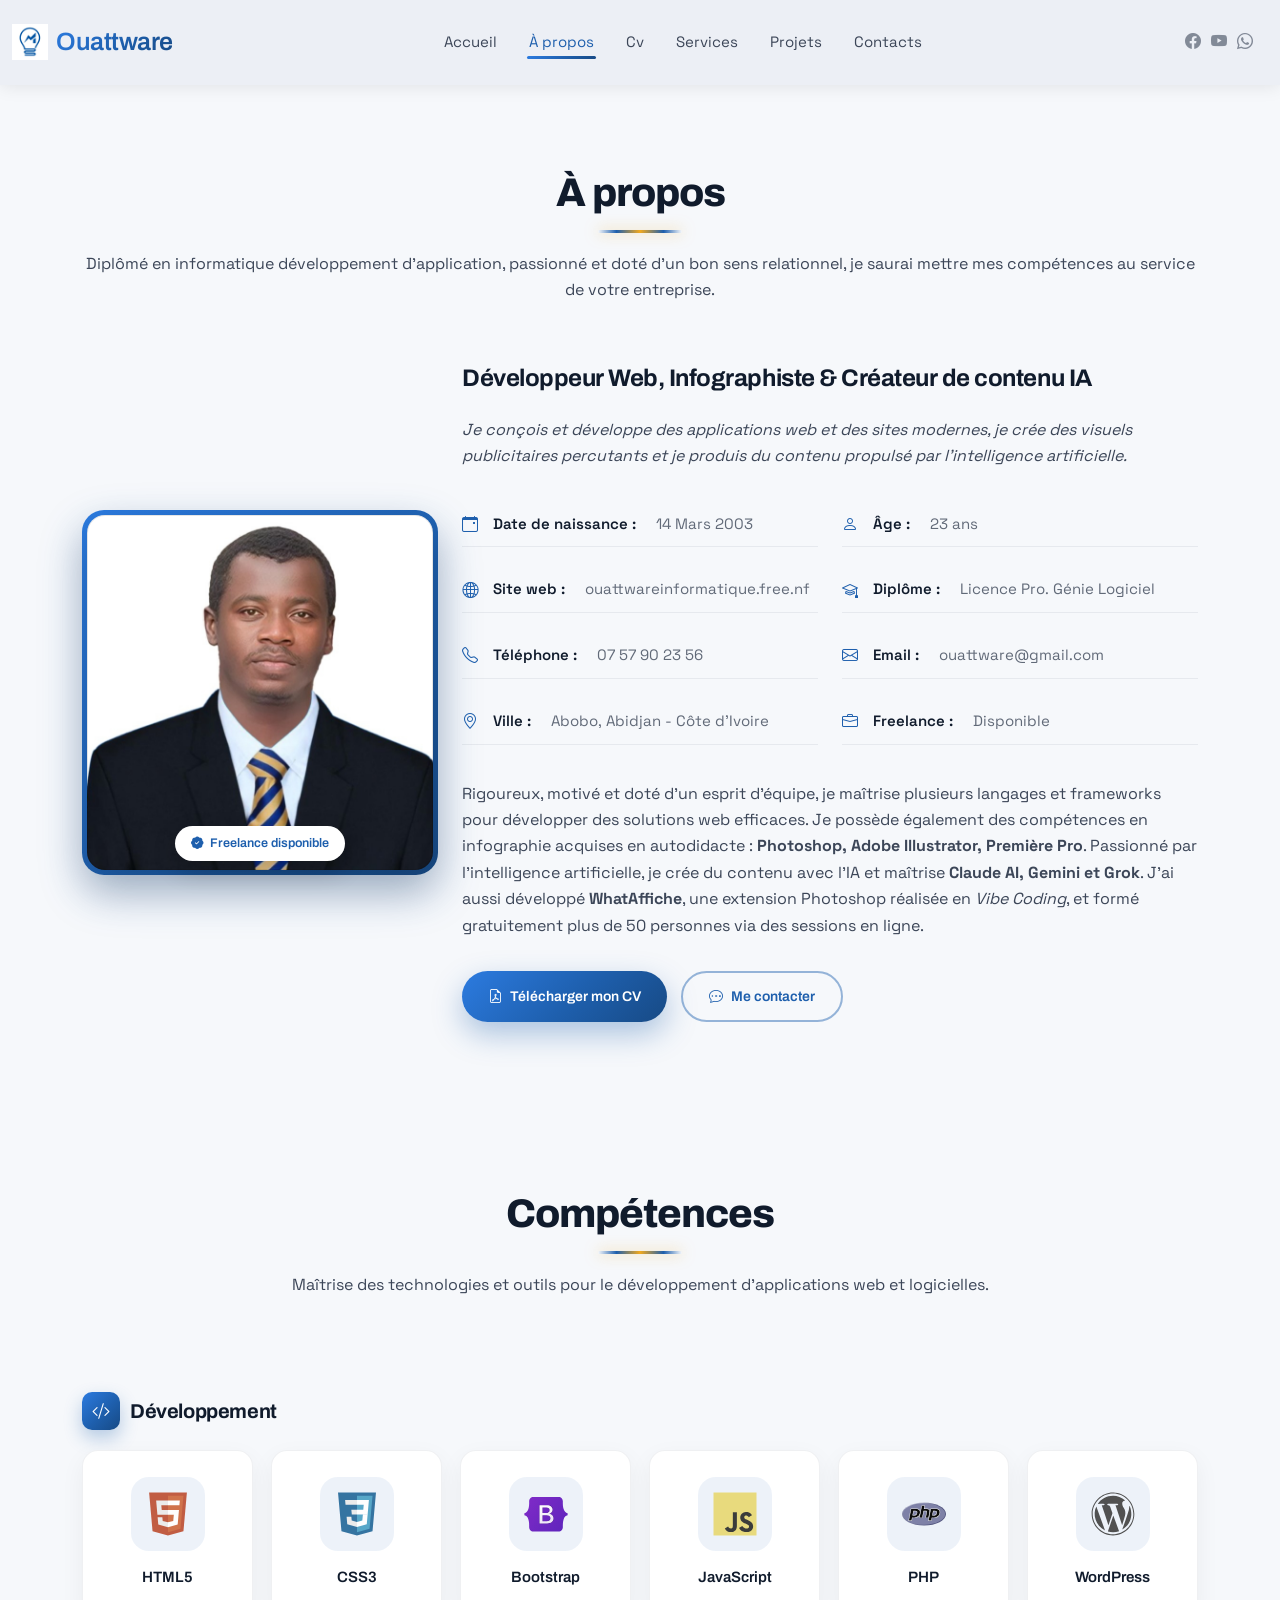
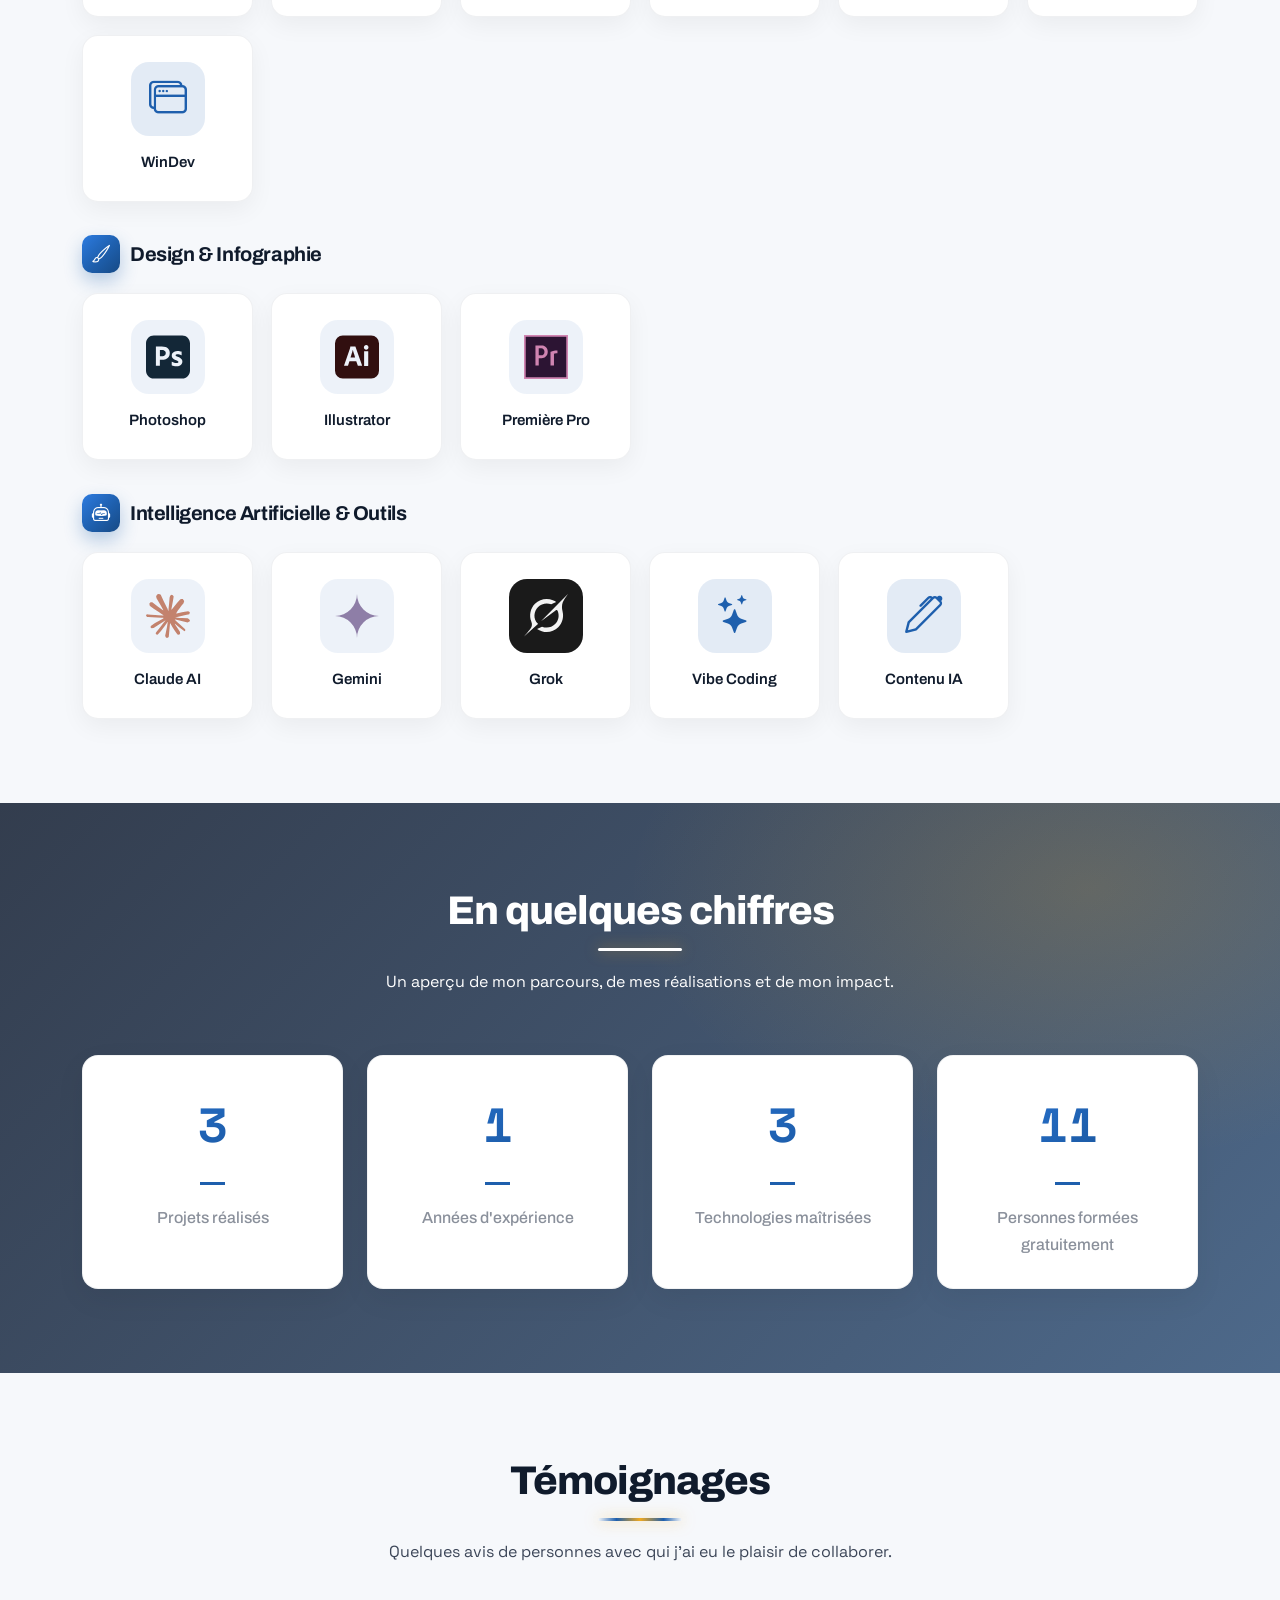
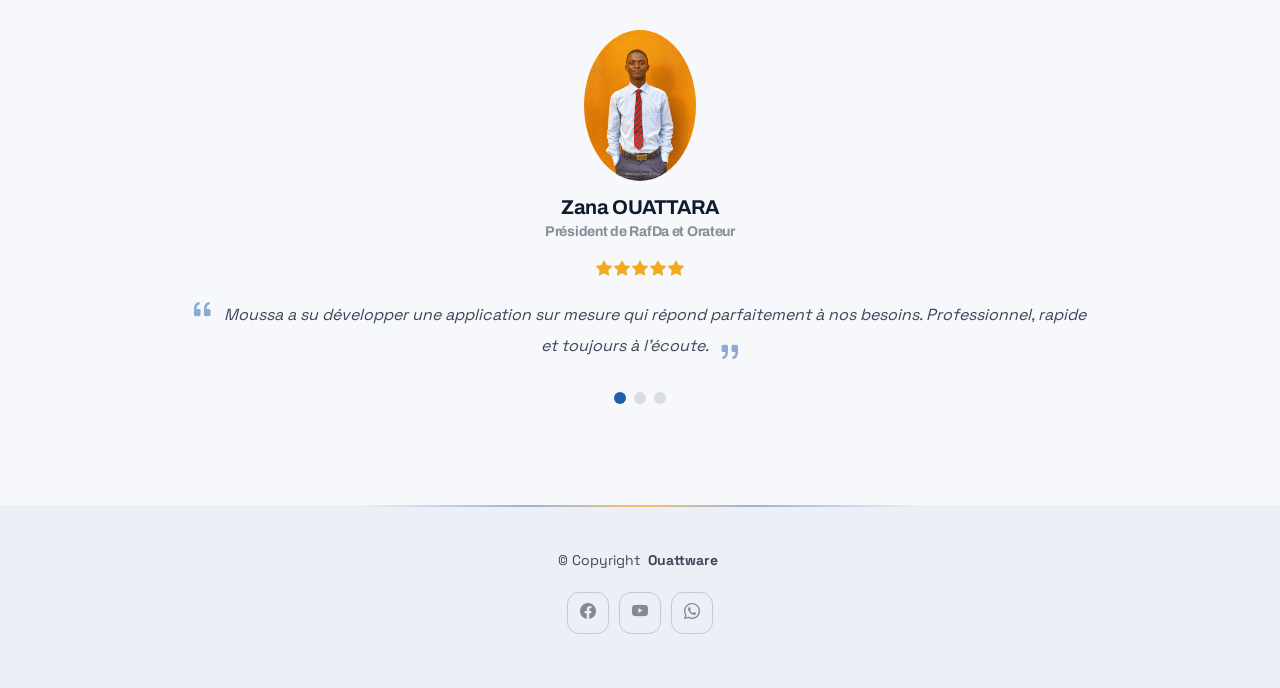
==== commit b5201ae3: "Modification design" ====
--- a/about.html
+++ b/about.html
@@ -15,7 +15,7 @@
   <!-- Fonts -->
   <link href="https://fonts.googleapis.com" rel="preconnect">
   <link href="https://fonts.gstatic.com" rel="preconnect" crossorigin>
-  <link href="https://fonts.googleapis.com/css2?family=Roboto:ital,wght@0,100;0,300;0,400;0,500;0,700;0,900;1,100;1,300;1,400;1,500;1,700;1,900&family=Poppins:ital,wght@0,100;0,200;0,300;0,400;0,500;0,600;0,700;0,800;0,900;1,100;1,200;1,300;1,400;1,500;1,600;1,700;1,800;1,900&family=Raleway:ital,wght@0,100;0,200;0,300;0,400;0,500;0,600;0,700;0,800;0,900;1,100;1,200;1,300;1,400;1,500;1,600;1,700;1,800;1,900&display=swap" rel="stylesheet">
+  <link href="https://fonts.googleapis.com/css2?family=Archivo:ital,wght@0,400;0,500;0,600;0,700;0,800;1,600&family=Space+Grotesk:wght@300;400;500;600;700&family=JetBrains+Mono:ital,wght@0,400;0,500;0,600;1,400&display=swap" rel="stylesheet">
 
   <!-- Vendor CSS Files -->
   <link href="assets/vendor/bootstrap/css/bootstrap.min.css" rel="stylesheet">
--- a/assets/css/main.css
+++ b/assets/css/main.css
@@ -10,72 +10,90 @@
 # Font & Color Variables
 # Help: https://bootstrapmade.com/color-system/
 --------------------------------------------------------------*/
-/* Fonts */
+/* Fonts — Archivo carries the voice of the headings, Space Grotesk the body,
+   JetBrains Mono the "developer" details (labels, counters, typed text). */
 :root {
-  --default-font: "Roboto",  system-ui, -apple-system, "Segoe UI", Roboto, "Helvetica Neue", Arial, "Noto Sans", "Liberation Sans", sans-serif, "Apple Color Emoji", "Segoe UI Emoji", "Segoe UI Symbol", "Noto Color Emoji";
-  --heading-font: "Raleway",  sans-serif;
-  --nav-font: "Poppins",  sans-serif;
-}
-
-/* Global Colors - Claude/Anthropic-inspired warm theme. Updating them here will change the color scheme of the entire website */
+  --default-font: "Space Grotesk", system-ui, -apple-system, "Segoe UI", Roboto, "Helvetica Neue", Arial, sans-serif;
+  --heading-font: "Archivo", "Space Grotesk", sans-serif;
+  --nav-font: "Space Grotesk", sans-serif;
+  --mono-font: "JetBrains Mono", "Cascadia Code", Consolas, monospace;
+}
+
+/* Global Colors — "Lumière & Encre": cool paper, navy ink and the cobalt of the
+   Ouattware bulb logo. The amber glow (--glow-color) is the bulb lighting up —
+   reserved for signature details (filament underline, orbit core, typed cursor). */
 :root {
-  --background-color: #faf9f5; /* Background color for the entire website, including individual sections */
-  --default-color: #3d3929; /* Default color used for the majority of the text content across the entire website */
-  --heading-color: #141413; /* Color for headings, subheadings and title throughout the website */
-  --accent-color: #c96442; /* Accent color that represents your brand on the website. It's used for buttons, links, and other elements that need to stand out */
+  --background-color: #f6f8fb; /* Background color for the entire website, including individual sections */
+  --default-color: #3c4658; /* Default color used for the majority of the text content across the entire website */
+  --heading-color: #101b2c; /* Color for headings, subheadings and title throughout the website */
+  --accent-color: #1e5fad; /* Accent color that represents your brand on the website. It's used for buttons, links, and other elements that need to stand out */
+  --glow-color: #f2a91e; /* The lightbulb glow — sparing, signature-only accent */
   --surface-color: #ffffff; /* The surface color is used as a background of boxed elements within sections, such as cards, icon boxes, or other elements that require a visual separation from the global background. */
   --contrast-color: #ffffff; /* Contrast color for text, ensuring readability against backgrounds of accent, heading, or default colors. */
 }
 
 /* Nav Menu Colors - The following color variables are used specifically for the navigation menu. They are separate from the global colors to allow for more customization options */
 :root {
-  --nav-color: #3d3929;  /* The default color of the main navmenu links */
-  --nav-hover-color: #c96442; /* Applied to main navmenu links when they are hovered over or active */
+  --nav-color: #3c4658;  /* The default color of the main navmenu links */
+  --nav-hover-color: #1e5fad; /* Applied to main navmenu links when they are hovered over or active */
   --nav-mobile-background-color: #ffffff; /* Used as the background color for mobile navigation menu */
   --nav-dropdown-background-color: #ffffff; /* Used as the background color for dropdown items that appear when hovering over primary navigation items */
-  --nav-dropdown-color: #3d3929; /* Used for navigation links of the dropdown items in the navigation menu. */
-  --nav-dropdown-hover-color: #c96442; /* Similar to --nav-hover-color, this color is applied to dropdown navigation links when they are hovered over. */
+  --nav-dropdown-color: #3c4658; /* Used for navigation links of the dropdown items in the navigation menu. */
+  --nav-dropdown-hover-color: #1e5fad; /* Similar to --nav-hover-color, this color is applied to dropdown navigation links when they are hovered over. */
 }
 
 /* Auto dark mode - follows the visitor's OS/browser preference */
 @media (prefers-color-scheme: dark) {
   :root {
-    --background-color: #262624;
-    --default-color: #c3c0b6;
-    --heading-color: #faf9f5;
-    --accent-color: #d97757;
-    --surface-color: #30302e;
+    --background-color: #0d1420;
+    --default-color: #aeb9cb;
+    --heading-color: #f2f6fc;
+    --accent-color: #6fa5e8;
+    --glow-color: #f5b942;
+    --surface-color: #16202f;
     --contrast-color: #ffffff;
-    --nav-color: #c3c0b6;
-    --nav-hover-color: #d97757;
-    --nav-mobile-background-color: #1f1e1d;
-    --nav-dropdown-background-color: #30302e;
-    --nav-dropdown-color: #c3c0b6;
-    --nav-dropdown-hover-color: #d97757;
+    --nav-color: #aeb9cb;
+    --nav-hover-color: #6fa5e8;
+    --nav-mobile-background-color: #0a101a;
+    --nav-dropdown-background-color: #16202f;
+    --nav-dropdown-color: #aeb9cb;
+    --nav-dropdown-hover-color: #6fa5e8;
   }
 }
 
 /* Color Presets - These classes override global colors when applied to any section or element, providing reuse of the sam color scheme. */
 
 .light-background {
-  --background-color: #ede9de;
+  --background-color: #eceff5;
   --surface-color: #ffffff;
 }
 
 .dark-background {
-  --background-color: #1b1b19;
-  --default-color: #c3c0b6;
-  --heading-color: #faf9f5;
-  --surface-color: #262624;
+  --background-color: #0a1220;
+  --default-color: #aeb9cb;
+  --heading-color: #f2f6fc;
+  --surface-color: #16202f;
   --contrast-color: #ffffff;
 }
 
 /* In dark mode, keep "light" surfaces (header, footer) in tune with the theme */
 @media (prefers-color-scheme: dark) {
   .light-background {
-    --background-color: #1f1e1d;
-    --surface-color: #262624;
-  }
+    --background-color: #0a101a;
+    --surface-color: #16202f;
+  }
+}
+
+/* Shared design tokens — radius, elevation and motion speak one language. */
+:root {
+  --radius-card: 18px;   /* cards, panels */
+  --radius-btn: 12px;    /* rectangular actions */
+  --radius-chip: 10px;   /* small inner chips (concentric with cards) */
+  --shadow-card: 0 1px 1px rgba(10, 18, 32, 0.04), 0 8px 24px -8px rgba(10, 18, 32, 0.10);
+  --shadow-card-hover: 0 2px 3px rgba(10, 18, 32, 0.05), 0 22px 44px -12px rgba(10, 18, 32, 0.18);
+  --shadow-accent: 0 10px 28px -8px rgba(30, 95, 173, 0.45);
+  --ease-out: cubic-bezier(0.2, 0.7, 0.2, 1);
+  --ease-spring: cubic-bezier(0.2, 0.8, 0.2, 1);
 }
 
 /* Smooth scroll */
@@ -90,6 +108,7 @@
   color: var(--default-color);
   background-color: var(--background-color);
   font-family: var(--default-font);
+  line-height: 1.65;
   -webkit-font-smoothing: antialiased;
   -moz-osx-font-smoothing: grayscale;
 }
@@ -97,7 +116,7 @@
 a {
   color: var(--accent-color);
   text-decoration: none;
-  transition: 0.3s;
+  transition: color 0.3s ease;
 }
 
 a:hover {
@@ -113,6 +132,27 @@
 h6 {
   color: var(--heading-color);
   font-family: var(--heading-font);
+  font-weight: 700;
+  letter-spacing: -0.02em;
+}
+
+/* Text selection glows amber — the bulb again */
+::selection {
+  background: color-mix(in srgb, var(--glow-color), transparent 55%);
+  color: var(--heading-color);
+}
+
+/* Visible, on-brand keyboard focus */
+:focus-visible {
+  outline: 2px solid var(--accent-color);
+  outline-offset: 3px;
+  border-radius: 4px;
+}
+
+/* Counters and any live number hold their width as digits change */
+.purecounter,
+[data-purecounter-end] {
+  font-variant-numeric: tabular-nums;
 }
 
 /* PHP Email Form Messages
@@ -189,10 +229,10 @@
 }
 
 .header .logo h1 {
-  font-size: 32px;
+  font-size: 25px;
   margin: 0;
-  font-weight: 300;
-  text-transform: uppercase;
+  font-weight: 700;
+  letter-spacing: -0.02em;
   color: var(--heading-color);
 }
 
@@ -249,7 +289,7 @@
   padding: 5px;
   border-radius: 22px;
   background: var(--accent-gradient);
-  box-shadow: 0 18px 44px rgba(201, 100, 66, 0.28);
+  box-shadow: 0 18px 44px rgba(30, 95, 173, 0.28);
   transition: transform 0.5s cubic-bezier(0.2, 0.7, 0.2, 1);
 }
 .about-page .about-photo:hover { transform: translateY(-6px); }
@@ -323,12 +363,12 @@
 .about-page .btn-about-primary {
   color: #fff;
   background: var(--accent-gradient);
-  box-shadow: 0 12px 30px rgba(201, 100, 66, 0.35);
+  box-shadow: 0 12px 30px rgba(30, 95, 173, 0.35);
 }
 .about-page .btn-about-primary:hover {
   color: #fff;
   transform: translateY(-3px);
-  box-shadow: 0 18px 40px rgba(201, 100, 66, 0.5);
+  box-shadow: 0 18px 40px rgba(30, 95, 173, 0.5);
 }
 .about-page .btn-about-ghost {
   color: var(--accent-color);
@@ -610,8 +650,26 @@
   color: var(--default-color);
   background-color: var(--background-color);
   font-size: 14px;
-  padding: 40px 0;
+  padding: 44px 0;
   position: relative;
+}
+
+/* Filament hairline that heats to amber at its centre — echoes section titles */
+.footer::before {
+  content: "";
+  position: absolute;
+  top: 0;
+  left: 50%;
+  transform: translateX(-50%);
+  width: min(560px, 80%);
+  height: 2px;
+  background: linear-gradient(90deg,
+    transparent,
+    color-mix(in srgb, var(--accent-color), transparent 40%) 30%,
+    var(--glow-color) 50%,
+    color-mix(in srgb, var(--accent-color), transparent 40%) 70%,
+    transparent);
+  opacity: 0.7;
 }
 
 .footer .copyright p {
@@ -626,19 +684,20 @@
   display: flex;
   align-items: center;
   justify-content: center;
-  width: 40px;
-  height: 40px;
-  border-radius: 50%;
-  border: 1px solid color-mix(in srgb, var(--default-color), transparent 50%);
+  width: 42px;
+  height: 42px;
+  border-radius: 12px;
+  border: 1px solid color-mix(in srgb, var(--default-color), transparent 78%);
   font-size: 16px;
-  color: color-mix(in srgb, var(--default-color), transparent 50%);
+  color: color-mix(in srgb, var(--default-color), transparent 40%);
   margin: 0 5px;
-  transition: 0.3s;
+  transition: color 0.3s ease, border-color 0.3s ease, background 0.3s ease, transform 0.3s ease;
 }
 
 .footer .social-links a:hover {
-  color: var(--accent-color);
-  border-color: var(--accent-color);
+  color: var(--contrast-color);
+  border-color: transparent;
+  background: var(--accent-gradient);
 }
 
 .footer .credits {
@@ -779,9 +838,16 @@
 .section {
   color: var(--default-color);
   background-color: var(--background-color);
-  padding: 60px 0;
+  padding: 84px 0;
   scroll-margin-top: 100px;
   overflow: clip;
+}
+
+@media (max-width: 768px) {
+  section,
+  .section {
+    padding: 60px 0;
+  }
 }
 
 @media (max-width: 1199px) {
@@ -802,20 +868,29 @@
 }
 
 .section-title h2 {
-  font-size: 32px;
-  font-weight: 700;
-  margin-bottom: 20px;
-  padding-bottom: 20px;
+  font-size: clamp(30px, 4vw, 40px);
+  font-weight: 800;
+  letter-spacing: -0.025em;
+  margin-bottom: 18px;
+  padding-bottom: 18px;
   position: relative;
 }
 
+/* Filament underline — a wire that heats to amber at its centre */
 .section-title h2:after {
   content: "";
   position: absolute;
   display: block;
-  width: 50px;
+  width: 84px;
   height: 3px;
-  background: var(--accent-color);
+  border-radius: 3px;
+  background: linear-gradient(90deg,
+    transparent 0%,
+    var(--accent-color) 22%,
+    var(--glow-color) 50%,
+    var(--accent-color) 78%,
+    transparent 100%);
+  box-shadow: 0 0 14px color-mix(in srgb, var(--glow-color), transparent 45%);
   left: 0;
   right: 0;
   bottom: 0;
@@ -862,28 +937,31 @@
 
 .hero h2 {
   margin: 0;
-  font-size: 48px;
-  font-weight: 700;
+  font-size: clamp(40px, 7vw, 60px);
+  font-weight: 800;
+  letter-spacing: -0.03em;
+  line-height: 1.02;
 }
 
 .hero p {
-  margin: 10px 0 0 0;
-  font-size: 24px;
+  margin: 16px 0 0 0;
+  font-size: clamp(18px, 2.4vw, 23px);
   color: var(--heading-color);
 }
 
 .hero .btn-get-started {
+  display: inline-flex;
+  align-items: center;
+  gap: 8px;
   color: var(--contrast-color);
   background: var(--accent-color);
   font-family: var(--heading-font);
-  text-transform: uppercase;
   font-weight: 600;
-  font-size: 12px;
-  letter-spacing: 1px;
-  display: inline-block;
-  padding: 12px 40px;
-  border-radius: 50px;
-  transition: 0.5s;
+  font-size: 15px;
+  letter-spacing: 0;
+  padding: 14px 30px;
+  border-radius: var(--radius-btn);
+  transition: transform 0.35s var(--ease-out), box-shadow 0.35s var(--ease-out);
   margin-top: 30px;
 }
 
@@ -893,7 +971,9 @@
 
 @media (max-width: 768px) {
   .hero h2 {
-    font-size: 32px;
+    font-size: clamp(27px, 8.4vw, 34px);
+    line-height: 1.05;
+    overflow-wrap: break-word;
   }
 
   .hero p {
@@ -1047,7 +1127,7 @@
 }
 
 .testimonials .testimonial-item .stars i {
-  color: #ffc107;
+  color: var(--glow-color);
   margin: 0 1px;
 }
 
@@ -1567,13 +1647,13 @@
 
 /* Accent gradient reused across the site */
 :root {
-  --accent-gradient: linear-gradient(135deg, #c96442 0%, #b05730 100%);
+  --accent-gradient: linear-gradient(135deg, #2c7be0 0%, #1e5fad 55%, #174a85 100%);
 }
 
 /* Dark-mode gradient override (placed after the default so it wins the cascade) */
 @media (prefers-color-scheme: dark) {
   :root {
-    --accent-gradient: linear-gradient(135deg, #d97757 0%, #b05730 100%);
+    --accent-gradient: linear-gradient(135deg, #5f9ae6 0%, #2f66b0 100%);
   }
 }
 
@@ -1674,7 +1754,8 @@
 }
 
 .hero h2 .accent-text {
-  background: linear-gradient(90deg, #c96442, #d97757, #b05730, #c96442);
+  /* The name lights up like the bulb — living amber glow on the dark hero */
+  background: linear-gradient(90deg, #f7c04a, #f2a91e, #ffd980, #f2a91e);
   background-size: 300% 100%;
   -webkit-background-clip: text;
   background-clip: text;
@@ -1686,9 +1767,22 @@
   color: rgba(255, 255, 255, 0.9);
 }
 
+/* Typed line set in mono — the developer's cursor */
+.hero p [data-typed-items] {
+  font-family: var(--mono-font);
+  font-size: 0.9em;
+  color: #ffffff;
+}
+
 .hero .typed-cursor {
-  color: #d97757;
-  font-weight: 300;
+  color: var(--glow-color);
+  font-weight: 400;
+  animation: cursorBlink 1.1s steps(1) infinite;
+}
+
+@keyframes cursorBlink {
+  0%, 60% { opacity: 1; }
+  61%, 100% { opacity: 0.15; }
 }
 
 .hero .hero-cta {
@@ -1698,11 +1792,18 @@
   flex-wrap: wrap;
 }
 
+/* On phones, stack the two hero actions full-width so nothing clips */
+@media (max-width: 480px) {
+  .hero .hero-cta { flex-direction: column; align-items: stretch; }
+  .hero .hero-cta .btn-get-started,
+  .hero .hero-cta .btn-outline { justify-content: center; width: 100%; }
+}
+
 .hero .btn-get-started {
   position: relative;
   overflow: hidden;
   background: var(--accent-gradient);
-  box-shadow: 0 10px 30px rgba(201, 100, 66, 0.35);
+  box-shadow: var(--shadow-accent);
 }
 
 .hero .btn-get-started::after {
@@ -1719,28 +1820,31 @@
 
 .hero .btn-get-started:hover {
   transform: translateY(-3px);
-  box-shadow: 0 16px 40px rgba(201, 100, 66, 0.45);
+  box-shadow: 0 16px 40px rgba(30, 95, 173, 0.45);
 }
 
 .hero .btn-outline {
   color: #fff;
-  border: 2px solid rgba(255, 255, 255, 0.7);
-  background: transparent;
+  border: 1.5px solid rgba(255, 255, 255, 0.45);
+  background: rgba(255, 255, 255, 0.06);
+  backdrop-filter: blur(4px);
   font-family: var(--heading-font);
-  text-transform: uppercase;
   font-weight: 600;
-  font-size: 12px;
-  letter-spacing: 1px;
-  display: inline-block;
-  padding: 12px 36px;
-  border-radius: 50px;
-  transition: 0.4s;
+  font-size: 15px;
+  letter-spacing: 0;
+  display: inline-flex;
+  align-items: center;
+  gap: 8px;
+  padding: 14px 30px;
+  border-radius: var(--radius-btn);
+  transition: transform 0.4s var(--ease-out), background 0.4s ease, color 0.4s ease, border-color 0.4s ease;
   margin-top: 30px;
 }
 
 .hero .btn-outline:hover {
   background: #fff;
   color: var(--accent-color);
+  border-color: #fff;
   transform: translateY(-3px);
 }
 
@@ -1810,12 +1914,13 @@
   border-radius: 50%;
   display: grid;
   place-items: center;
-  background: radial-gradient(circle at 32% 28%, #f4c3a6 0%, #d97757 30%, #c96442 58%, #8a4128 100%);
+  /* The bulb lighting up — amber core inside cobalt orbits, straight from the logo */
+  background: radial-gradient(circle at 32% 28%, #fff3d6 0%, #f7c04a 30%, #e9a118 58%, #8c5a0a 100%);
   box-shadow:
     inset -8px -8px 22px rgba(0, 0, 0, 0.45),
     inset 7px 7px 18px rgba(255, 255, 255, 0.22),
-    0 0 55px rgba(201, 100, 66, 0.5),
-    0 0 120px rgba(217, 119, 87, 0.25);
+    0 0 55px rgba(242, 169, 30, 0.5),
+    0 0 120px rgba(247, 192, 74, 0.25);
   animation: orbitCorePulse 4.5s ease-in-out infinite;
 }
 
@@ -1854,7 +1959,7 @@
 .dev-orbit__badge--a3 {
   --r: var(--r-ai);
   animation: orbitTravel 34s linear infinite;
-  box-shadow: 0 10px 26px rgba(0, 0, 0, 0.3), 0 0 22px rgba(217, 119, 87, 0.55);
+  box-shadow: 0 10px 26px rgba(0, 0, 0, 0.3), 0 0 22px rgba(76, 142, 224, 0.55);
   outline-color: color-mix(in srgb, var(--accent-color), transparent 55%);
 }
 .dev-orbit__badge--a2 { animation-delay: -11.33s; }
@@ -1894,8 +1999,8 @@
 }
 
 @keyframes orbitCorePulse {
-  0%, 100% { box-shadow: inset -8px -8px 22px rgba(0,0,0,.45), inset 7px 7px 18px rgba(255,255,255,.22), 0 0 45px rgba(201,100,66,.45), 0 0 100px rgba(217,119,87,.2); }
-  50%      { box-shadow: inset -8px -8px 22px rgba(0,0,0,.45), inset 7px 7px 18px rgba(255,255,255,.22), 0 0 70px rgba(201,100,66,.65), 0 0 150px rgba(217,119,87,.35); }
+  0%, 100% { box-shadow: inset -8px -8px 22px rgba(0,0,0,.45), inset 7px 7px 18px rgba(255,255,255,.22), 0 0 45px rgba(242,169,30,.45), 0 0 100px rgba(247,192,74,.2); }
+  50%      { box-shadow: inset -8px -8px 22px rgba(0,0,0,.45), inset 7px 7px 18px rgba(255,255,255,.22), 0 0 70px rgba(242,169,30,.65), 0 0 150px rgba(247,192,74,.35); }
 }
 
 /* Hero content: centered by default (mobile), split to the left on desktop */
@@ -1960,19 +2065,7 @@
 .section-title h2 {
   position: relative;
   display: inline-block;
-  padding-bottom: 14px;
-}
-
-.section-title h2::after {
-  content: "";
-  position: absolute;
-  left: 50%;
-  bottom: 0;
-  transform: translateX(-50%);
-  width: 64px;
-  height: 4px;
-  border-radius: 4px;
-  background: var(--accent-gradient);
+  padding-bottom: 16px;
 }
 
 /* ---------- Services cards ---------- */
@@ -2209,7 +2302,7 @@
   width: 0;
   z-index: 9999;
   background: var(--accent-gradient);
-  box-shadow: 0 0 12px rgba(201, 100, 66, 0.6);
+  box-shadow: 0 0 12px rgba(30, 95, 173, 0.6);
   transition: width 0.1s linear;
 }
 
@@ -2290,9 +2383,20 @@
   position: absolute;
   inset: 0;
   background: linear-gradient(135deg,
-    color-mix(in srgb, #06121f, transparent 25%),
-    color-mix(in srgb, #0b2a3f, transparent 30%));
+    color-mix(in srgb, #081428, transparent 18%),
+    color-mix(in srgb, #123763, transparent 26%));
   z-index: 1;
+}
+
+/* A faint amber glow bleeds in from a corner — the bulb behind the ink */
+.parallax-band::after {
+  content: "";
+  position: absolute;
+  inset: 0;
+  z-index: 1;
+  background: radial-gradient(60% 80% at 85% 15%,
+    color-mix(in srgb, var(--glow-color), transparent 82%), transparent 60%);
+  pointer-events: none;
 }
 
 .parallax-band .container {
@@ -2330,24 +2434,24 @@
 }
 
 .cta-band .btn-cta {
-  display: inline-block;
+  display: inline-flex;
+  align-items: center;
   background: var(--accent-gradient);
   color: #fff;
   font-family: var(--heading-font);
-  text-transform: uppercase;
   font-weight: 600;
-  font-size: 13px;
-  letter-spacing: 1px;
-  padding: 14px 42px;
-  border-radius: 50px;
-  transition: transform 0.4s ease, box-shadow 0.4s ease;
-  box-shadow: 0 12px 34px rgba(201, 100, 66, 0.4);
+  font-size: 16px;
+  letter-spacing: 0;
+  padding: 16px 38px;
+  border-radius: var(--radius-btn);
+  transition: transform 0.4s var(--ease-out), box-shadow 0.4s ease;
+  box-shadow: 0 12px 34px rgba(30, 95, 173, 0.4), 0 0 0 1px rgba(255,255,255,0.08) inset;
 }
 
 .cta-band .btn-cta:hover {
   transform: translateY(-4px);
   color: #fff;
-  box-shadow: 0 18px 44px rgba(201, 100, 66, 0.55);
+  box-shadow: 0 20px 50px rgba(30, 95, 173, 0.55), 0 0 30px color-mix(in srgb, var(--glow-color), transparent 65%);
 }
 
 /* On touch / small screens fixed attachment is janky -> use scroll */
@@ -2381,7 +2485,7 @@
   border-radius: 50%;
   padding: 5px;
   background: var(--accent-gradient);
-  box-shadow: 0 12px 40px rgba(201, 100, 66, 0.45);
+  box-shadow: 0 12px 40px rgba(30, 95, 173, 0.45);
   animation: avatarFloat 5s ease-in-out infinite;
 }
 
@@ -2443,7 +2547,7 @@
   color: #fff !important;
   width: 50px;
   height: 50px;
-  box-shadow: 0 8px 20px rgba(201, 100, 66, 0.3);
+  box-shadow: 0 8px 20px rgba(30, 95, 173, 0.3);
 }
 
 .contact .info-item:hover i {
@@ -2472,41 +2576,102 @@
 }
 
 .contact form label {
+  display: block;
+  margin-bottom: 8px;
   font-family: var(--heading-font);
   font-weight: 600;
+  font-size: 14px;
   color: var(--heading-color);
+}
+
+/* Field with a leading icon that reacts to focus */
+.contact form .field-wrap {
+  position: relative;
+}
+
+.contact form .field-icon {
+  position: absolute;
+  left: 15px;
+  top: 15px;
+  font-size: 17px;
+  line-height: 1;
+  color: color-mix(in srgb, var(--default-color), transparent 45%);
+  pointer-events: none;
+  transition: color 0.3s ease, transform 0.35s var(--ease-spring);
 }
 
 .contact form .form-control {
   font-size: 15px;
-  padding: 13px 16px;
+  padding: 13px 16px 13px 44px;   /* room for the icon */
   border-radius: 12px;
   border: 1px solid color-mix(in srgb, var(--default-color), transparent 80%);
   background-color: color-mix(in srgb, var(--default-color), transparent 97%);
-  transition: border-color 0.3s ease, box-shadow 0.3s ease, transform 0.3s ease;
+  transition: border-color 0.3s ease, box-shadow 0.3s ease, background 0.3s ease;
+}
+
+.contact form textarea.form-control {
+  min-height: 150px;
+  resize: vertical;
+}
+
+.contact form .field-wrap--area .field-icon {
+  top: 16px;
 }
 
 .contact form .form-control:focus {
   border-color: var(--accent-color);
-  background-color: #fff;
+  background-color: var(--surface-color);
   box-shadow: 0 0 0 4px color-mix(in srgb, var(--accent-color), transparent 82%);
-  transform: translateY(-1px);
-}
+}
+
+/* Icon lights up cobalt and nudges when its field is focused */
+.contact form .field-wrap:focus-within .field-icon {
+  color: var(--accent-color);
+  transform: scale(1.12);
+}
+
+/* Reassurance line under the submit button */
+.contact form .form-reassure {
+  display: inline-flex;
+  align-items: center;
+  gap: 7px;
+  margin: 16px 0 0;
+  font-size: 12.5px;
+  color: color-mix(in srgb, var(--default-color), transparent 35%);
+}
+.contact form .form-reassure i { color: #1a9d5a; }
 
 /* Animated gradient submit button with shine */
 .contact form button[type=submit] {
   position: relative;
   overflow: hidden;
+  display: inline-flex;
+  align-items: center;
+  justify-content: center;
+  gap: 9px;
   color: #fff;
   background: var(--accent-gradient);
   border: 0;
-  padding: 13px 46px;
-  border-radius: 50px;
+  padding: 14px 40px;
+  border-radius: var(--radius-btn);
   font-family: var(--heading-font);
   font-weight: 600;
-  letter-spacing: 0.5px;
-  transition: transform 0.4s ease, box-shadow 0.4s ease;
-  box-shadow: 0 12px 30px rgba(201, 100, 66, 0.35);
+  font-size: 16px;
+  letter-spacing: 0;
+  transition: transform 0.4s var(--ease-out), box-shadow 0.4s ease;
+  box-shadow: var(--shadow-accent);
+}
+
+.contact form button[type=submit] i {
+  font-size: 16px;
+  transition: transform 0.35s var(--ease-spring);
+}
+.contact form button[type=submit]:hover i {
+  transform: translateX(3px) rotate(-12deg);
+}
+.contact form button[type=submit]:active {
+  transform: scale(0.97);
+  transition-duration: 0.08s;
 }
 
 .contact form button[type=submit]::after {
@@ -2524,11 +2689,68 @@
 .contact form button[type=submit]:hover {
   transform: translateY(-3px);
   background: var(--accent-gradient);
-  box-shadow: 0 18px 40px rgba(201, 100, 66, 0.5);
+  box-shadow: 0 20px 46px rgba(30, 95, 173, 0.5),
+              0 0 26px color-mix(in srgb, var(--glow-color), transparent 66%);
 }
 
 .contact form button[type=submit]:hover::after {
   left: 140%;
+}
+
+/*--------------------------------------------------------------
+# Contact page — reinforced entrance & interaction motion
+--------------------------------------------------------------*/
+
+/* Fields cascade in on load, one after another */
+@media (prefers-reduced-motion: no-preference) {
+  .contact form .row > [class*="col-"] {
+    animation: contactFieldIn 0.6s var(--ease-out) both;
+  }
+  .contact form .row > [class*="col-"]:nth-child(1) { animation-delay: 0.06s; }
+  .contact form .row > [class*="col-"]:nth-child(2) { animation-delay: 0.15s; }
+  .contact form .row > [class*="col-"]:nth-child(3) { animation-delay: 0.24s; }
+  .contact form .row > [class*="col-"]:nth-child(4) { animation-delay: 0.33s; }
+}
+@keyframes contactFieldIn {
+  from { opacity: 0; transform: translateY(18px); }
+  to { opacity: 1; transform: none; }
+}
+
+/* The whole field lifts a touch when focused, and its label lights up */
+.contact form .field-wrap {
+  border-radius: 12px;
+  transition: transform 0.3s var(--ease-out);
+}
+.contact form .field-wrap:focus-within {
+  transform: translateY(-2px);
+}
+.contact form .row > [class*="col-"]:has(.field-wrap:focus-within) label {
+  color: var(--accent-color);
+}
+
+/* Quick actions get a shine sweep on hover */
+.contact .quick-actions a {
+  position: relative;
+  overflow: hidden;
+}
+.contact .quick-actions a::after {
+  content: "";
+  position: absolute;
+  top: 0;
+  left: -130%;
+  width: 55%;
+  height: 100%;
+  background: linear-gradient(120deg, transparent, rgba(255, 255, 255, 0.4), transparent);
+  transform: skewX(-20deg);
+  transition: left 0.6s ease;
+}
+.contact .quick-actions a:hover::after { left: 150%; }
+
+/* The map reveals with a soft rise */
+@media (prefers-reduced-motion: no-preference) {
+  .contact .info-wrap iframe {
+    animation: contactFieldIn 0.7s var(--ease-out) 0.5s both;
+  }
 }
 
 /* WhatsApp floating button - subtle pulse */
@@ -2551,7 +2773,7 @@
 @media (max-width: 1199px) {
   /* Full-screen elegant dark overlay (blur is on the overlay itself = safe) */
   .mobile-nav-active .navmenu {
-    background: linear-gradient(160deg, rgba(11, 27, 43, 0.97), rgba(6, 18, 31, 0.98)) !important;
+    background: linear-gradient(160deg, rgba(12, 32, 60, 0.97), rgba(6, 15, 28, 0.98)) !important;
     backdrop-filter: blur(8px);
   }
 
@@ -2597,7 +2819,7 @@
   .navmenu .active:focus {
     color: #fff;
     background: var(--accent-gradient);
-    box-shadow: 0 10px 26px rgba(201, 100, 66, 0.4);
+    box-shadow: 0 10px 26px rgba(30, 95, 173, 0.4);
     transform: translateY(-2px);
   }
 
@@ -2662,7 +2884,7 @@
   font-size: 18px;
   color: #fff;
   background: var(--accent-gradient);
-  box-shadow: 0 8px 18px rgba(201, 100, 66, 0.3);
+  box-shadow: 0 8px 18px rgba(30, 95, 173, 0.3);
 }
 
 .skills-grid {
@@ -3036,7 +3258,7 @@
   color: #fff;
   background: var(--accent-gradient);
   border-color: transparent;
-  box-shadow: 0 10px 24px rgba(201, 100, 66, 0.32);
+  box-shadow: 0 10px 24px rgba(30, 95, 173, 0.32);
   transform: translateY(-2px);
 }
 
@@ -3311,37 +3533,9 @@
 # Services page — illustrated cards, tech tags & work process
 --------------------------------------------------------------*/
 
-/* Animated dashed ring framing each icon badge (the "illustration") */
-.services-page .service-item .icon::before {
-  content: "";
-  position: absolute;
-  inset: -11px;
-  border-radius: 50%;
-  border: 2px dashed color-mix(in srgb, var(--accent-color), transparent 62%);
-  animation: svcRingSpin 18s linear infinite;
-  opacity: 0.55;
-  pointer-events: none;
-}
-.services-page .service-item:hover .icon::before {
-  animation-duration: 7s;
-  opacity: 0.9;
-}
+/* Ring-spin & dot-float keyframes — reused by the home #intro cards and the
+   project cover tiles (the service icon itself is now replaced by an SVG). */
 @keyframes svcRingSpin { to { transform: rotate(360deg); } }
-
-/* Small floating accent orb that gives the icon some life */
-.services-page .service-item .icon::after {
-  content: "";
-  position: absolute;
-  top: -3px;
-  right: -1px;
-  width: 12px;
-  height: 12px;
-  border-radius: 50%;
-  background: var(--accent-color);
-  box-shadow: 0 0 0 4px color-mix(in srgb, var(--accent-color), transparent 80%);
-  animation: svcDotFloat 4.5s ease-in-out infinite;
-  pointer-events: none;
-}
 @keyframes svcDotFloat {
   0%, 100% { transform: translateY(0); }
   50% { transform: translateY(-7px); }
@@ -3385,7 +3579,7 @@
   place-items: center;
   color: #fff;
   background: var(--accent-gradient);
-  box-shadow: 0 14px 30px rgba(201, 100, 66, 0.35);
+  box-shadow: 0 14px 30px rgba(30, 95, 173, 0.35);
   position: relative;
   z-index: 2;
   transition: transform 0.4s cubic-bezier(0.2, 0.7, 0.2, 1);
@@ -3440,7 +3634,7 @@
   border-radius: 12px;
   color: #fff;
   background: var(--accent-gradient);
-  box-shadow: 0 8px 20px rgba(201, 100, 66, 0.3);
+  box-shadow: 0 8px 20px rgba(30, 95, 173, 0.3);
 }
 
 /* Quick-facts strip with animated counters */
@@ -3497,14 +3691,14 @@
   color: #fff;
   background: var(--accent-gradient);
   border: 0;
-  box-shadow: 0 12px 30px rgba(201, 100, 66, 0.35);
+  box-shadow: 0 12px 30px rgba(30, 95, 173, 0.35);
   transition: transform 0.35s ease, box-shadow 0.35s ease;
   cursor: pointer;
 }
 .cv-download:hover {
   color: #fff;
   transform: translateY(-3px);
-  box-shadow: 0 18px 40px rgba(201, 100, 66, 0.5);
+  box-shadow: 0 18px 40px rgba(30, 95, 173, 0.5);
 }
 .cv-download:active { transform: scale(0.96); }
 
@@ -3871,3 +4065,199 @@
     animation: none;
   }
 }
+
+/*--------------------------------------------------------------
+# Unified service icons — one brand voice (cobalt chip, amber on hover)
+# Replaces the template's six-colour rainbow with the Ouattware system.
+# Placed last so it wins the cascade over the .item-* rules above.
+--------------------------------------------------------------*/
+.services .service-item[class*="item-"] .icon i {
+  color: var(--accent-color);
+}
+.services .service-item[class*="item-"] .icon {
+  background: color-mix(in srgb, var(--accent-color), transparent 90%);
+}
+/* Hover: the chip lights up like the bulb — cobalt fill, warm amber glow */
+.services .service-item[class*="item-"]:hover .icon {
+  background: var(--accent-gradient);
+  box-shadow: 0 12px 26px -8px rgba(30, 95, 173, 0.5),
+              0 0 26px color-mix(in srgb, var(--glow-color), transparent 68%);
+}
+.services .service-item[class*="item-"]:hover .icon i {
+  color: #fff !important;
+}
+/* Top sweep bar and the dashed ring/orb all speak cobalt */
+.services .service-item[class*="item-"]::before {
+  background: var(--accent-gradient);
+}
+.index-page #intro .service-item .icon::after {
+  background: var(--glow-color);
+  box-shadow: 0 0 0 4px color-mix(in srgb, var(--glow-color), transparent 80%);
+}
+
+/*--------------------------------------------------------------
+# Services page — illustrated "blueprint" cover per card (CSS/SVG, animated)
+# A cobalt band with a drifting grid, an amber light-sweep and floating
+# UI tiles; the service icon lifts up to overlap its lower edge.
+--------------------------------------------------------------*/
+.services-page .service-item {
+  padding-top: 0;               /* the cover bleeds to the top edge */
+}
+
+.services-page .svc-illus {
+  position: relative;
+  margin: 0 -30px 24px;         /* bleed to the card's side padding, gap below */
+  height: 152px;
+  display: grid;
+  place-items: center;
+  overflow: hidden;
+  isolation: isolate;
+  background: radial-gradient(130% 150% at 15% 0%, #2c7be0 0%, #1e5fad 48%, #143c72 100%);
+}
+
+/* The bespoke SVG scene carries each service's identity now,
+   so the old overlapping icon disc is retired. */
+.services-page .service-item .icon { display: none; }
+
+.services-page .svc-illus__art {
+  position: relative;
+  z-index: 2;
+  width: 84%;
+  max-width: 272px;
+  height: auto;
+  filter: drop-shadow(0 16px 26px rgba(6, 16, 32, 0.38));
+  transition: transform 0.55s var(--ease-spring);
+}
+.services-page .service-item:hover .svc-illus__art {
+  transform: translateY(-5px) scale(1.03);
+}
+.services-page .svc-illus__art .art-pulse {
+  transform-origin: center;
+  animation: artPulse 3.2s ease-in-out infinite;
+}
+@media (prefers-reduced-motion: reduce) {
+  .services-page .svc-illus__art .art-pulse { animation: none; }
+}
+
+/* Drifting blueprint grid, faded toward the bottom */
+.services-page .svc-illus__grid {
+  position: absolute;
+  inset: 0;
+  background-image:
+    linear-gradient(rgba(255, 255, 255, 0.11) 1px, transparent 1px),
+    linear-gradient(90deg, rgba(255, 255, 255, 0.11) 1px, transparent 1px);
+  background-size: 26px 26px;
+  -webkit-mask-image: radial-gradient(130% 110% at 50% 0%, #000 42%, transparent 80%);
+          mask-image: radial-gradient(130% 110% at 50% 0%, #000 42%, transparent 80%);
+  animation: svcGridPan 20s linear infinite;
+}
+@keyframes svcGridPan { to { background-position: 26px 26px; } }
+
+/* Amber light sweeping across the band — the bulb again */
+.services-page .svc-illus__sweep {
+  position: absolute;
+  top: 0;
+  left: -45%;
+  width: 45%;
+  height: 100%;
+  background: linear-gradient(100deg, transparent, color-mix(in srgb, var(--glow-color), transparent 55%), transparent);
+  filter: blur(6px);
+  animation: svcSweep 6.5s ease-in-out infinite;
+}
+@keyframes svcSweep { 0% { left: -45%; } 55%, 100% { left: 125%; } }
+
+@media (max-width: 575px) {
+  .services-page .svc-illus { height: 140px; }
+}
+
+@media (prefers-reduced-motion: reduce) {
+  .services-page .svc-illus__grid,
+  .services-page .svc-illus__sweep { animation: none; }
+}
+
+/*--------------------------------------------------------------
+# Projects — personalised image box + branded "cover" tiles
+--------------------------------------------------------------*/
+
+/* A refined frame: cobalt ring that lights up on hover, plus a corner index */
+.portfolio .portfolio-item {
+  border: 1px solid color-mix(in srgb, var(--default-color), transparent 90%);
+  transition: box-shadow 0.45s ease, transform 0.45s var(--ease-out), border-color 0.45s ease;
+}
+.portfolio .portfolio-item:hover {
+  transform: translateY(-6px);
+  border-color: color-mix(in srgb, var(--accent-color), transparent 55%);
+}
+
+/* Branded cover tile for projects that have no screenshot (yet) */
+.portfolio .portfolio-item .portfolio-cover {
+  position: relative;
+  height: 260px;
+  display: grid;
+  place-items: center;
+  overflow: hidden;
+  background: radial-gradient(130% 140% at 18% 0%, #2c7be0 0%, #1e5fad 50%, #123869 100%);
+}
+@media (max-width: 575px) {
+  .portfolio .portfolio-item .portfolio-cover { height: 220px; }
+}
+.portfolio .portfolio-cover__grid {
+  position: absolute;
+  inset: 0;
+  background-image:
+    linear-gradient(rgba(255, 255, 255, 0.10) 1px, transparent 1px),
+    linear-gradient(90deg, rgba(255, 255, 255, 0.10) 1px, transparent 1px);
+  background-size: 30px 30px;
+  -webkit-mask-image: radial-gradient(120% 120% at 50% 30%, #000 45%, transparent 82%);
+          mask-image: radial-gradient(120% 120% at 50% 30%, #000 45%, transparent 82%);
+  animation: svcGridPan 22s linear infinite;
+}
+/* Bespoke SVG scene depicting the project */
+.portfolio .portfolio-cover__art {
+  position: relative;
+  z-index: 2;
+  width: 80%;
+  max-width: 262px;
+  height: auto;
+  margin-top: -8px;              /* lift clear of the title area below */
+  filter: drop-shadow(0 20px 34px rgba(6, 16, 32, 0.42));
+  transition: transform 0.55s var(--ease-spring);
+}
+.portfolio .portfolio-item:hover .portfolio-cover__art {
+  transform: translateY(-6px) scale(1.03);
+}
+/* Subtle life inside the scene */
+.portfolio .portfolio-cover__art .art-pulse {
+  transform-origin: center;
+  animation: artPulse 3.2s ease-in-out infinite;
+}
+@keyframes artPulse {
+  0%, 100% { opacity: 0.55; }
+  50% { opacity: 1; }
+}
+@media (prefers-reduced-motion: reduce) {
+  .portfolio .portfolio-cover__art .art-pulse { animation: none; }
+}
+/* Floating amber orb echoing the bulb */
+.portfolio .portfolio-cover::after {
+  content: "";
+  position: absolute;
+  top: 34px;
+  right: 40px;
+  z-index: 2;
+  width: 14px;
+  height: 14px;
+  border-radius: 50%;
+  background: var(--glow-color);
+  box-shadow: 0 0 0 5px color-mix(in srgb, var(--glow-color), transparent 80%);
+  animation: svcDotFloat 4.5s ease-in-out infinite;
+}
+/* Cover tiles keep the navy overlay only faint (the gradient already carries it) */
+.portfolio .portfolio-item.is-cover::before {
+  background: linear-gradient(to top, rgba(6, 18, 31, 0.85) 0%, rgba(6, 18, 31, 0.15) 48%, transparent 72%);
+}
+
+@media (prefers-reduced-motion: reduce) {
+  .portfolio .portfolio-cover__grid,
+  .portfolio .portfolio-cover::after { animation: none; }
+}
